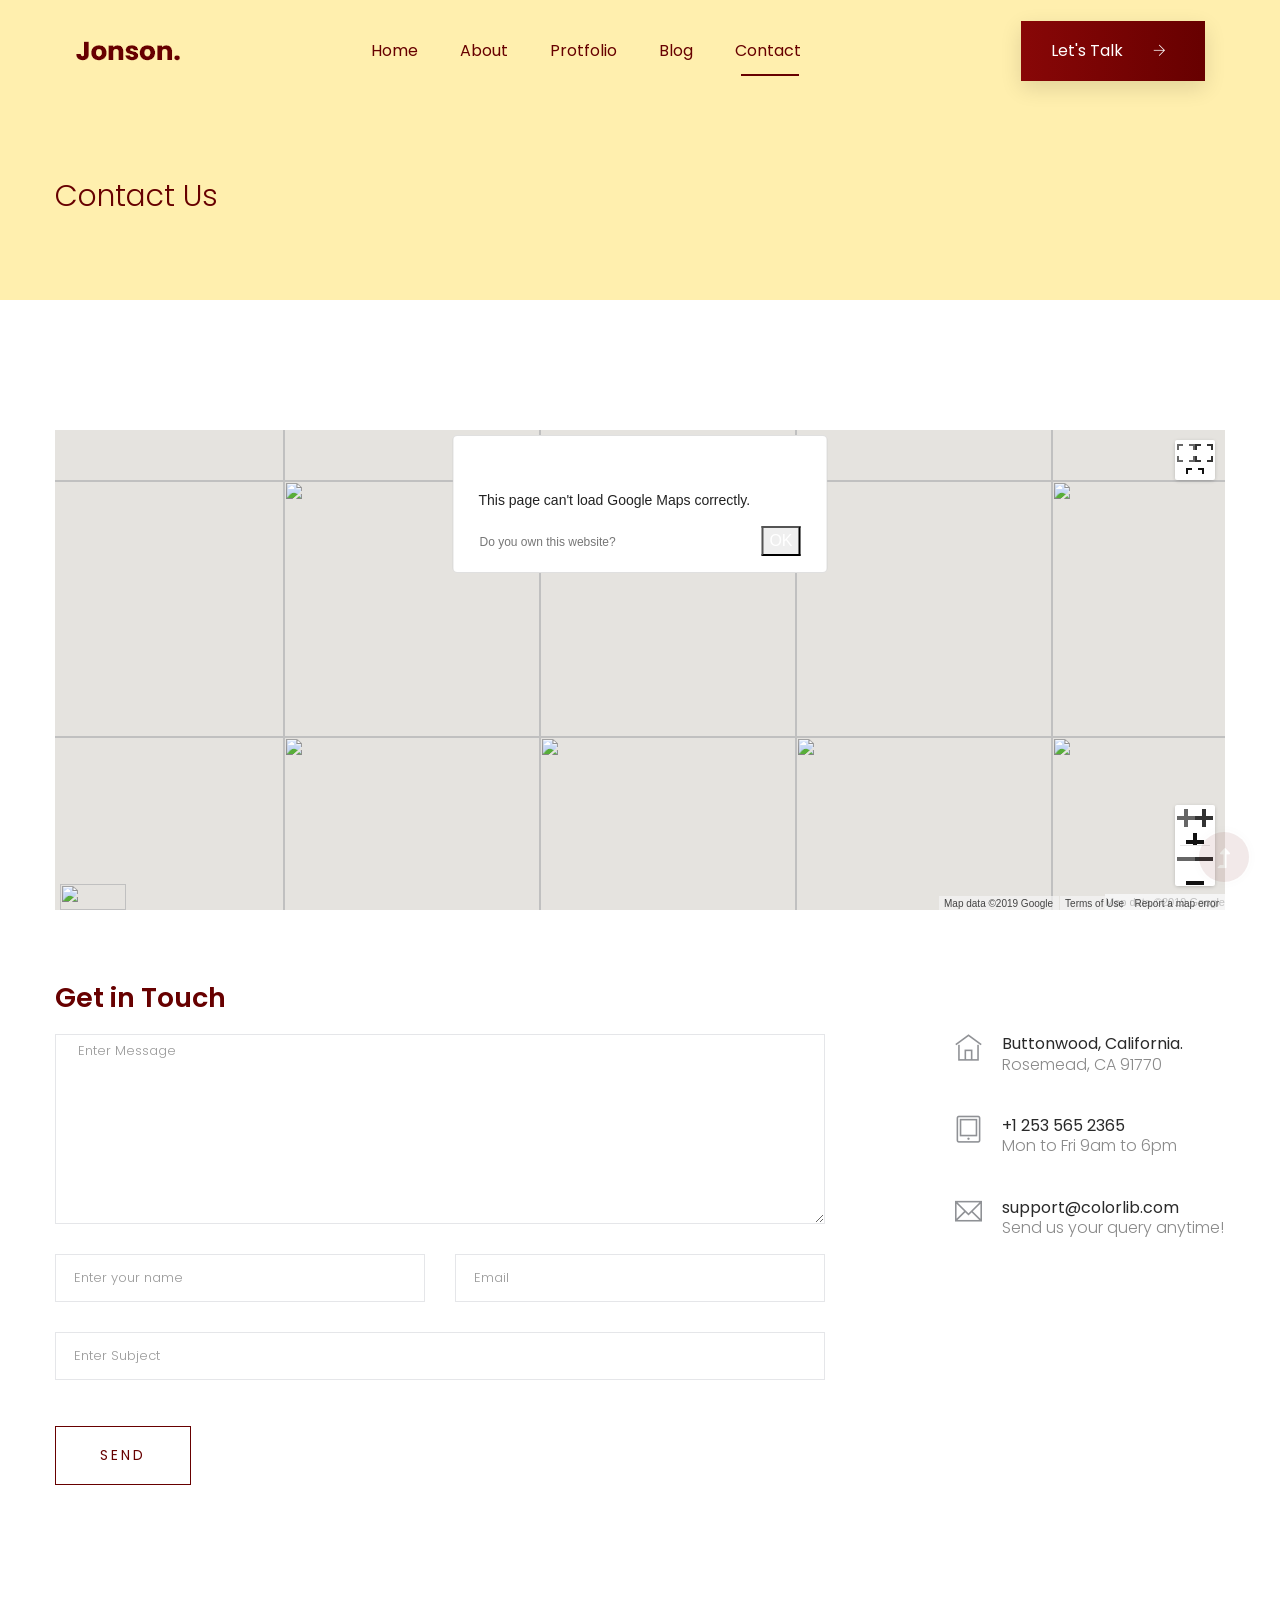
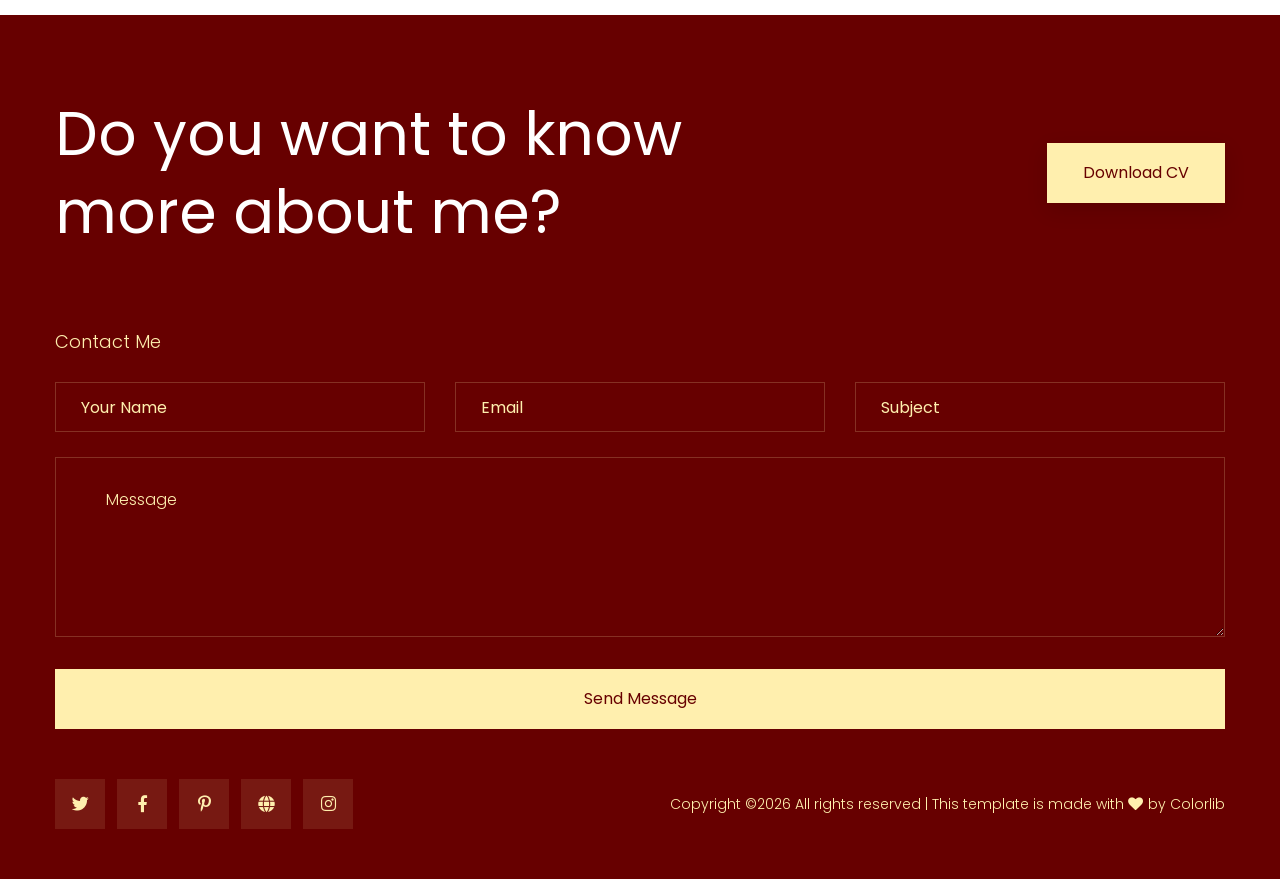
==== Janson/jnstema/contact.html @ 67286f4a "Proje dosyası ekle." ====
<!doctype html>
<html class="no-js" lang="zxx">
<head>
    <meta charset="utf-8">
    <meta http-equiv="x-ua-compatible" content="ie=edge">
    <title> Personal | Teamplate</title>
    <meta name="description" content="">
    <meta name="viewport" content="width=device-width, initial-scale=1">
    <link rel="shortcut icon" type="image/x-icon" href="assets/img/favicon.ico">

   <!-- CSS here -->
    <link rel="stylesheet" href="assets/css/bootstrap.min.css">
    <link rel="stylesheet" href="assets/css/owl.carousel.min.css">
    <link rel="stylesheet" href="assets/css/slicknav.css">
    <link rel="stylesheet" href="assets/css/animate.min.css">
    <link rel="stylesheet" href="assets/css/hamburgers.min.css">
    <link rel="stylesheet" href="assets/css/magnific-popup.css">
    <link rel="stylesheet" href="assets/css/fontawesome-all.min.css">
    <link rel="stylesheet" href="assets/css/themify-icons.css">
    <link rel="stylesheet" href="assets/css/themify-icons.css">
    <link rel="stylesheet" href="assets/css/slick.css">
    <link rel="stylesheet" href="assets/css/nice-select.css">
    <link rel="stylesheet" href="assets/css/style.css">
</head>
    <!-- ? Preloader Start -->
    <div id="preloader-active">
        <div class="preloader d-flex align-items-center justify-content-center">
            <div class="preloader-inner position-relative">
                <div class="preloader-circle"></div>
                <div class="preloader-img pere-text">
                    <img src="assets/img/logo/loder.png" alt="">
                </div>
            </div>
        </div>
    </div>
    <!-- Preloader Start -->
    <header>
        <div class="header-area header-transparent">
            <div class="main-header header-sticky">
                <div class="container-fluid">
                    <div class="menu-wrapper d-flex align-items-center justify-content-between">
                        <!-- Logo -->
                        <div class="logo">
                            <a href="index.html"><img src="assets/img/logo/logo.png" alt=""></a>
                        </div>
                        <!-- Main-menu -->
                        <div class="main-menu f-right d-none d-lg-block">
                            <nav>
                                <ul id="navigation">
                                    <li><a href="index.html">Home</a></li>
                                    <li><a href="about.html">About</a></li>
                                    <li><a href="protfolio.html">Protfolio</a></li>
                                    <li><a href="blog.html">Blog</a>
                                        <ul class="submenu">
                                            <li><a href="blog.html">Blog</a></li>
                                            <li><a href="blog_details.html">Blog Details</a></li>
                                            <li><a href="elements.html">Elements</a></li>
                                        </ul>
                                    </li>
                                    <li class="active"><a href="contact.html">Contact</a></li>
                                </ul>
                            </nav>
                        </div>          
                        <!-- Header-btn -->
                        <div class="header-info-right d-none d-lg-block">
                            <a href="#" class="btn header-btn">Let's Talk <i class="ti-arrow-right"></i></a>
                        </div>
                        <!-- Mobile Menu -->
                        <div class="col-12">
                            <div class="mobile_menu d-block d-lg-none"></div>
                        </div>
                    </div>
                </div>
            </div>
        </div>
        <!-- Header End -->
    </header>
    <main>
        <!--? Hero Area Start-->
        <div class="hero-area2 d-flex align-items-center">
            <div class="container">
                <div class="row ">
                    <div class="col-xl-12">
                        <!-- Hero Caption -->
                        <div class="hero-cap pt-100">
                            <h2>Contact Us</h2>
                        </div>
                    </div>
                </div>
            </div>
        </div>
        <!--Hero Area End-->
        <!--?  Contact Area start  -->
        <section class="contact-section">
            <div class="container">
                <div class="d-none d-sm-block mb-5 pb-4">
                    <div id="map" style="height: 480px; position: relative; overflow: hidden;"><div style="height: 100%; width: 100%; position: absolute; top: 0px; left: 0px; background-color: rgb(229, 227, 223);"><div class="gm-style" style="position: absolute; z-index: 0; left: 0px; top: 0px; height: 100%; width: 100%; padding: 0px; border-width: 0px; margin: 0px;"><div tabindex="0" style="position: absolute; z-index: 0; left: 0px; top: 0px; height: 100%; width: 100%; padding: 0px; border-width: 0px; margin: 0px; cursor: url(&quot;https://maps.gstatic.com/mapfiles/openhand_8_8.cur&quot;), default; touch-action: pan-x pan-y;"><div style="z-index: 1; position: absolute; left: 50%; top: 50%; width: 100%; transform: translate(0px, 0px);"><div style="position: absolute; left: 0px; top: 0px; z-index: 100; width: 100%;"><div style="position: absolute; left: 0px; top: 0px; z-index: 0;"><div style="position: absolute; z-index: 991; transform: matrix(1, 0, 0, 1, -100, -189);"><div style="position: absolute; left: 0px; top: 0px; width: 256px; height: 256px;"><div style="width: 256px; height: 256px;"></div></div><div style="position: absolute; left: -256px; top: 0px; width: 256px; height: 256px;"><div style="width: 256px; height: 256px;"></div></div><div style="position: absolute; left: -256px; top: -256px; width: 256px; height: 256px;"><div style="width: 256px; height: 256px;"></div></div><div style="position: absolute; left: 0px; top: -256px; width: 256px; height: 256px;"><div style="width: 256px; height: 256px;"></div></div><div style="position: absolute; left: 256px; top: -256px; width: 256px; height: 256px;"><div style="width: 256px; height: 256px;"></div></div><div style="position: absolute; left: 256px; top: 0px; width: 256px; height: 256px;"><div style="width: 256px; height: 256px;"></div></div><div style="position: absolute; left: 256px; top: 256px; width: 256px; height: 256px;"><div style="width: 256px; height: 256px;"></div></div><div style="position: absolute; left: 0px; top: 256px; width: 256px; height: 256px;"><div style="width: 256px; height: 256px;"></div></div><div style="position: absolute; left: -256px; top: 256px; width: 256px; height: 256px;"><div style="width: 256px; height: 256px;"></div></div><div style="position: absolute; left: -512px; top: 256px; width: 256px; height: 256px;"><div style="width: 256px; height: 256px;"></div></div><div style="position: absolute; left: -512px; top: 0px; width: 256px; height: 256px;"><div style="width: 256px; height: 256px;"></div></div><div style="position: absolute; left: -512px; top: -256px; width: 256px; height: 256px;"><div style="width: 256px; height: 256px;"></div></div><div style="position: absolute; left: 512px; top: -256px; width: 256px; height: 256px;"><div style="width: 256px; height: 256px;"></div></div><div style="position: absolute; left: 512px; top: 0px; width: 256px; height: 256px;"><div style="width: 256px; height: 256px;"></div></div><div style="position: absolute; left: 512px; top: 256px; width: 256px; height: 256px;"><div style="width: 256px; height: 256px;"></div></div></div></div></div><div style="position: absolute; left: 0px; top: 0px; z-index: 101; width: 100%;"></div><div style="position: absolute; left: 0px; top: 0px; z-index: 102; width: 100%;"></div><div style="position: absolute; left: 0px; top: 0px; z-index: 103; width: 100%;"><div style="position: absolute; left: 0px; top: 0px; z-index: -1;"><div style="position: absolute; z-index: 991; transform: matrix(1, 0, 0, 1, -100, -189);"><div style="width: 256px; height: 256px; overflow: hidden; position: absolute; left: 0px; top: 0px;"></div><div style="width: 256px; height: 256px; overflow: hidden; position: absolute; left: -256px; top: 0px;"></div><div style="width: 256px; height: 256px; overflow: hidden; position: absolute; left: -256px; top: -256px;"></div><div style="width: 256px; height: 256px; overflow: hidden; position: absolute; left: 0px; top: -256px;"></div><div style="width: 256px; height: 256px; overflow: hidden; position: absolute; left: 256px; top: -256px;"></div><div style="width: 256px; height: 256px; overflow: hidden; position: absolute; left: 256px; top: 0px;"></div><div style="width: 256px; height: 256px; overflow: hidden; position: absolute; left: 256px; top: 256px;"></div><div style="width: 256px; height: 256px; overflow: hidden; position: absolute; left: 0px; top: 256px;"></div><div style="width: 256px; height: 256px; overflow: hidden; position: absolute; left: -256px; top: 256px;"></div><div style="width: 256px; height: 256px; overflow: hidden; position: absolute; left: -512px; top: 256px;"></div><div style="width: 256px; height: 256px; overflow: hidden; position: absolute; left: -512px; top: 0px;"></div><div style="width: 256px; height: 256px; overflow: hidden; position: absolute; left: -512px; top: -256px;"></div><div style="width: 256px; height: 256px; overflow: hidden; position: absolute; left: 512px; top: -256px;"></div><div style="width: 256px; height: 256px; overflow: hidden; position: absolute; left: 512px; top: 0px;"></div><div style="width: 256px; height: 256px; overflow: hidden; position: absolute; left: 512px; top: 256px;"></div></div></div></div><div style="position: absolute; left: 0px; top: 0px; z-index: 0;"><div style="position: absolute; z-index: 991; transform: matrix(1, 0, 0, 1, -100, -189);"><div style="position: absolute; left: 0px; top: 0px; width: 256px; height: 256px; transition: opacity 200ms linear 0s;"><img draggable="false" alt="" role="presentation" src="https://maps.googleapis.com/maps/vt?pb=!1m5!1m4!1i9!2i470!3i302!4i256!2m3!1e0!2sm!3i476185792!2m3!1e2!6m1!3e5!3m14!2sen-US!3sUS!5e18!12m1!1e68!12m3!1e37!2m1!1ssmartmaps!12m4!1e26!2m2!1sstyles!2zcC5zOi02MHxwLmw6LTYw!4e0&amp;key=AIzaSyDpfS1oRGreGSBU5HHjMmQ3o5NLw7VdJ6I&amp;token=70038" style="width: 256px; height: 256px; user-select: none; border: 0px; padding: 0px; margin: 0px; max-width: none;"></div><div style="position: absolute; left: 256px; top: 0px; width: 256px; height: 256px; transition: opacity 200ms linear 0s;"><img draggable="false" alt="" role="presentation" src="https://maps.googleapis.com/maps/vt?pb=!1m5!1m4!1i9!2i471!3i302!4i256!2m3!1e0!2sm!3i476185840!2m3!1e2!6m1!3e5!3m14!2sen-US!3sUS!5e18!12m1!1e68!12m3!1e37!2m1!1ssmartmaps!12m4!1e26!2m2!1sstyles!2zcC5zOi02MHxwLmw6LTYw!4e0&amp;key=AIzaSyDpfS1oRGreGSBU5HHjMmQ3o5NLw7VdJ6I&amp;token=84496" style="width: 256px; height: 256px; user-select: none; border: 0px; padding: 0px; margin: 0px; max-width: none;"></div><div style="position: absolute; left: 256px; top: 256px; width: 256px; height: 256px; transition: opacity 200ms linear 0s;"><img draggable="false" alt="" role="presentation" src="https://maps.googleapis.com/maps/vt?pb=!1m5!1m4!1i9!2i471!3i303!4i256!2m3!1e0!2sm!3i476185840!2m3!1e2!6m1!3e5!3m14!2sen-US!3sUS!5e18!12m1!1e68!12m3!1e37!2m1!1ssmartmaps!12m4!1e26!2m2!1sstyles!2zcC5zOi02MHxwLmw6LTYw!4e0&amp;key=AIzaSyDpfS1oRGreGSBU5HHjMmQ3o5NLw7VdJ6I&amp;token=107953" style="width: 256px; height: 256px; user-select: none; border: 0px; padding: 0px; margin: 0px; max-width: none;"></div><div style="position: absolute; left: 0px; top: 256px; width: 256px; height: 256px; transition: opacity 200ms linear 0s;"><img draggable="false" alt="" role="presentation" src="https://maps.googleapis.com/maps/vt?pb=!1m5!1m4!1i9!2i470!3i303!4i256!2m3!1e0!2sm!3i476185792!2m3!1e2!6m1!3e5!3m14!2sen-US!3sUS!5e18!12m1!1e68!12m3!1e37!2m1!1ssmartmaps!12m4!1e26!2m2!1sstyles!2zcC5zOi02MHxwLmw6LTYw!4e0&amp;key=AIzaSyDpfS1oRGreGSBU5HHjMmQ3o5NLw7VdJ6I&amp;token=93495" style="width: 256px; height: 256px; user-select: none; border: 0px; padding: 0px; margin: 0px; max-width: none;"></div><div style="position: absolute; left: -256px; top: 256px; width: 256px; height: 256px; transition: opacity 200ms linear 0s;"><img draggable="false" alt="" role="presentation" src="https://maps.googleapis.com/maps/vt?pb=!1m5!1m4!1i9!2i469!3i303!4i256!2m3!1e0!2sm!3i476185792!2m3!1e2!6m1!3e5!3m14!2sen-US!3sUS!5e18!12m1!1e68!12m3!1e37!2m1!1ssmartmaps!12m4!1e26!2m2!1sstyles!2zcC5zOi02MHxwLmw6LTYw!4e0&amp;key=AIzaSyDpfS1oRGreGSBU5HHjMmQ3o5NLw7VdJ6I&amp;token=85128" style="width: 256px; height: 256px; user-select: none; border: 0px; padding: 0px; margin: 0px; max-width: none;"></div><div style="position: absolute; left: -512px; top: 256px; width: 256px; height: 256px; transition: opacity 200ms linear 0s;"><img draggable="false" alt="" role="presentation" src="https://maps.googleapis.com/maps/vt?pb=!1m5!1m4!1i9!2i468!3i303!4i256!2m3!1e0!2sm!3i476185504!2m3!1e2!6m1!3e5!3m14!2sen-US!3sUS!5e18!12m1!1e68!12m3!1e37!2m1!1ssmartmaps!12m4!1e26!2m2!1sstyles!2zcC5zOi02MHxwLmw6LTYw!4e0&amp;key=AIzaSyDpfS1oRGreGSBU5HHjMmQ3o5NLw7VdJ6I&amp;token=46831" style="width: 256px; height: 256px; user-select: none; border: 0px; padding: 0px; margin: 0px; max-width: none;"></div><div style="position: absolute; left: -512px; top: 0px; width: 256px; height: 256px; transition: opacity 200ms linear 0s;"><img draggable="false" alt="" role="presentation" src="https://maps.googleapis.com/maps/vt?pb=!1m5!1m4!1i9!2i468!3i302!4i256!2m3!1e0!2sm!3i476184952!2m3!1e2!6m1!3e5!3m14!2sen-US!3sUS!5e18!12m1!1e68!12m3!1e37!2m1!1ssmartmaps!12m4!1e26!2m2!1sstyles!2zcC5zOi02MHxwLmw6LTYw!4e0&amp;key=AIzaSyDpfS1oRGreGSBU5HHjMmQ3o5NLw7VdJ6I&amp;token=10814" style="width: 256px; height: 256px; user-select: none; border: 0px; padding: 0px; margin: 0px; max-width: none;"></div><div style="position: absolute; left: -512px; top: -256px; width: 256px; height: 256px; transition: opacity 200ms linear 0s;"><img draggable="false" alt="" role="presentation" src="https://maps.googleapis.com/maps/vt?pb=!1m5!1m4!1i9!2i468!3i301!4i256!2m3!1e0!2sm!3i476184952!2m3!1e2!6m1!3e5!3m14!2sen-US!3sUS!5e18!12m1!1e68!12m3!1e37!2m1!1ssmartmaps!12m4!1e26!2m2!1sstyles!2zcC5zOi02MHxwLmw6LTYw!4e0&amp;key=AIzaSyDpfS1oRGreGSBU5HHjMmQ3o5NLw7VdJ6I&amp;token=118428" style="width: 256px; height: 256px; user-select: none; border: 0px; padding: 0px; margin: 0px; max-width: none;"></div><div style="position: absolute; left: 512px; top: -256px; width: 256px; height: 256px; transition: opacity 200ms linear 0s;"><img draggable="false" alt="" role="presentation" src="https://maps.googleapis.com/maps/vt?pb=!1m5!1m4!1i9!2i472!3i301!4i256!2m3!1e0!2sm!3i476185636!2m3!1e2!6m1!3e5!3m14!2sen-US!3sUS!5e18!12m1!1e68!12m3!1e37!2m1!1ssmartmaps!12m4!1e26!2m2!1sstyles!2zcC5zOi02MHxwLmw6LTYw!4e0&amp;key=AIzaSyDpfS1oRGreGSBU5HHjMmQ3o5NLw7VdJ6I&amp;token=43995" style="width: 256px; height: 256px; user-select: none; border: 0px; padding: 0px; margin: 0px; max-width: none;"></div><div style="position: absolute; left: 512px; top: 0px; width: 256px; height: 256px; transition: opacity 200ms linear 0s;"><img draggable="false" alt="" role="presentation" src="https://maps.googleapis.com/maps/vt?pb=!1m5!1m4!1i9!2i472!3i302!4i256!2m3!1e0!2sm!3i476185840!2m3!1e2!6m1!3e5!3m14!2sen-US!3sUS!5e18!12m1!1e68!12m3!1e37!2m1!1ssmartmaps!12m4!1e26!2m2!1sstyles!2zcC5zOi02MHxwLmw6LTYw!4e0&amp;key=AIzaSyDpfS1oRGreGSBU5HHjMmQ3o5NLw7VdJ6I&amp;token=905" style="width: 256px; height: 256px; user-select: none; border: 0px; padding: 0px; margin: 0px; max-width: none;"></div><div style="position: absolute; left: 512px; top: 256px; width: 256px; height: 256px; transition: opacity 200ms linear 0s;"><img draggable="false" alt="" role="presentation" src="https://maps.googleapis.com/maps/vt?pb=!1m5!1m4!1i9!2i472!3i303!4i256!2m3!1e0!2sm!3i476185840!2m3!1e2!6m1!3e5!3m14!2sen-US!3sUS!5e18!12m1!1e68!12m3!1e37!2m1!1ssmartmaps!12m4!1e26!2m2!1sstyles!2zcC5zOi02MHxwLmw6LTYw!4e0&amp;key=AIzaSyDpfS1oRGreGSBU5HHjMmQ3o5NLw7VdJ6I&amp;token=24362" style="width: 256px; height: 256px; user-select: none; border: 0px; padding: 0px; margin: 0px; max-width: none;"></div><div style="position: absolute; left: -256px; top: 0px; width: 256px; height: 256px; transition: opacity 200ms linear 0s;"><img draggable="false" alt="" role="presentation" src="https://maps.googleapis.com/maps/vt?pb=!1m5!1m4!1i9!2i469!3i302!4i256!2m3!1e0!2sm!3i476185792!2m3!1e2!6m1!3e5!3m14!2sen-US!3sUS!5e18!12m1!1e68!12m3!1e37!2m1!1ssmartmaps!12m4!1e26!2m2!1sstyles!2zcC5zOi02MHxwLmw6LTYw!4e0&amp;key=AIzaSyDpfS1oRGreGSBU5HHjMmQ3o5NLw7VdJ6I&amp;token=61671" style="width: 256px; height: 256px; user-select: none; border: 0px; padding: 0px; margin: 0px; max-width: none;"></div><div style="position: absolute; left: -256px; top: -256px; width: 256px; height: 256px; transition: opacity 200ms linear 0s;"><img draggable="false" alt="" role="presentation" src="https://maps.googleapis.com/maps/vt?pb=!1m5!1m4!1i9!2i469!3i301!4i256!2m3!1e0!2sm!3i476185792!2m3!1e2!6m1!3e5!3m14!2sen-US!3sUS!5e18!12m1!1e68!12m3!1e37!2m1!1ssmartmaps!12m4!1e26!2m2!1sstyles!2zcC5zOi02MHxwLmw6LTYw!4e0&amp;key=AIzaSyDpfS1oRGreGSBU5HHjMmQ3o5NLw7VdJ6I&amp;token=38214" style="width: 256px; height: 256px; user-select: none; border: 0px; padding: 0px; margin: 0px; max-width: none;"></div><div style="position: absolute; left: 0px; top: -256px; width: 256px; height: 256px; transition: opacity 200ms linear 0s;"><img draggable="false" alt="" role="presentation" src="https://maps.googleapis.com/maps/vt?pb=!1m5!1m4!1i9!2i470!3i301!4i256!2m3!1e0!2sm!3i476185792!2m3!1e2!6m1!3e5!3m14!2sen-US!3sUS!5e18!12m1!1e68!12m3!1e37!2m1!1ssmartmaps!12m4!1e26!2m2!1sstyles!2zcC5zOi02MHxwLmw6LTYw!4e0&amp;key=AIzaSyDpfS1oRGreGSBU5HHjMmQ3o5NLw7VdJ6I&amp;token=46581" style="width: 256px; height: 256px; user-select: none; border: 0px; padding: 0px; margin: 0px; max-width: none;"></div><div style="position: absolute; left: 256px; top: -256px; width: 256px; height: 256px; transition: opacity 200ms linear 0s;"><img draggable="false" alt="" role="presentation" src="https://maps.googleapis.com/maps/vt?pb=!1m5!1m4!1i9!2i471!3i301!4i256!2m3!1e0!2sm!3i476185792!2m3!1e2!6m1!3e5!3m14!2sen-US!3sUS!5e18!12m1!1e68!12m3!1e37!2m1!1ssmartmaps!12m4!1e26!2m2!1sstyles!2zcC5zOi02MHxwLmw6LTYw!4e0&amp;key=AIzaSyDpfS1oRGreGSBU5HHjMmQ3o5NLw7VdJ6I&amp;token=94061" style="width: 256px; height: 256px; user-select: none; border: 0px; padding: 0px; margin: 0px; max-width: none;"></div></div></div></div><div class="gm-style-pbc" style="z-index: 2; position: absolute; height: 100%; width: 100%; padding: 0px; border-width: 0px; margin: 0px; left: 0px; top: 0px; opacity: 0;"><p class="gm-style-pbt"></p></div><div style="z-index: 3; position: absolute; height: 100%; width: 100%; padding: 0px; border-width: 0px; margin: 0px; left: 0px; top: 0px; touch-action: pan-x pan-y;"><div style="z-index: 4; position: absolute; left: 50%; top: 50%; width: 100%; transform: translate(0px, 0px);"><div style="position: absolute; left: 0px; top: 0px; z-index: 104; width: 100%;"></div><div style="position: absolute; left: 0px; top: 0px; z-index: 105; width: 100%;"></div><div style="position: absolute; left: 0px; top: 0px; z-index: 106; width: 100%;"></div><div style="position: absolute; left: 0px; top: 0px; z-index: 107; width: 100%;"></div></div></div></div><iframe aria-hidden="true" frameborder="0" style="z-index: -1; position: absolute; width: 100%; height: 100%; top: 0px; left: 0px; border: none;" src="about:blank"></iframe><div style="margin-left: 5px; margin-right: 5px; z-index: 1000000; position: absolute; left: 0px; bottom: 0px;"><a target="_blank" rel="noopener" href="https://maps.google.com/maps?ll=-31.197,150.744&amp;z=9&amp;t=m&amp;hl=en-US&amp;gl=US&amp;mapclient=apiv3" title="Open this area in Google Maps (opens a new window)" style="position: static; overflow: visible; float: none; display: inline;"><div style="width: 66px; height: 26px; cursor: pointer;"><img alt="" src="https://maps.gstatic.com/mapfiles/api-3/images/google_white5.png" draggable="false" style="position: absolute; left: 0px; top: 0px; width: 66px; height: 26px; user-select: none; border: 0px; padding: 0px; margin: 0px;"></div></a></div><div style="background-color: white; padding: 15px 21px; border: 1px solid rgb(171, 171, 171); font-family: Roboto, Arial, sans-serif; color: rgb(34, 34, 34); box-sizing: border-box; box-shadow: rgba(0, 0, 0, 0.2) 0px 4px 16px; z-index: 10000002; display: none; width: 300px; height: 180px; position: absolute; left: 315px; top: 150px;"><div style="padding: 0px 0px 10px; font-size: 16px; box-sizing: border-box;">Map Data</div><div style="font-size: 13px;">Map data ©2019 Google</div><button draggable="false" title="Close" aria-label="Close" type="button" class="gm-ui-hover-effect" style="background: none; display: block; border: 0px; margin: 0px; padding: 0px; position: absolute; cursor: pointer; user-select: none; top: 0px; right: 0px; width: 37px; height: 37px;"><img src="data:image/svg+xml,%3Csvg%20xmlns%3D%22http%3A%2F%2Fwww.w3.org%2F2000%2Fsvg%22%20width%3D%2224px%22%20height%3D%2224px%22%20viewBox%3D%220%200%2024%2024%22%20fill%3D%22%23000000%22%3E%0A%20%20%20%20%3Cpath%20d%3D%22M19%206.41L17.59%205%2012%2010.59%206.41%205%205%206.41%2010.59%2012%205%2017.59%206.41%2019%2012%2013.41%2017.59%2019%2019%2017.59%2013.41%2012z%22%2F%3E%0A%20%20%20%20%3Cpath%20d%3D%22M0%200h24v24H0z%22%20fill%3D%22none%22%2F%3E%0A%3C%2Fsvg%3E%0A" style="pointer-events: none; display: block; width: 13px; height: 13px; margin: 12px;"></button></div><div class="gmnoprint" style="z-index: 1000001; position: absolute; right: 166px; bottom: 0px; width: 121px;"><div draggable="false" class="gm-style-cc" style="user-select: none; height: 14px; line-height: 14px;"><div style="opacity: 0.7; width: 100%; height: 100%; position: absolute;"><div style="width: 1px;"></div><div style="background-color: rgb(245, 245, 245); width: auto; height: 100%; margin-left: 1px;"></div></div><div style="position: relative; padding-right: 6px; padding-left: 6px; box-sizing: border-box; font-family: Roboto, Arial, sans-serif; font-size: 10px; color: rgb(68, 68, 68); white-space: nowrap; direction: ltr; text-align: right; vertical-align: middle; display: inline-block;"><a style="text-decoration: none; cursor: pointer; display: none;">Map Data</a><span>Map data ©2019 Google</span></div></div></div><div class="gmnoscreen" style="position: absolute; right: 0px; bottom: 0px;"><div style="font-family: Roboto, Arial, sans-serif; font-size: 11px; color: rgb(68, 68, 68); direction: ltr; text-align: right; background-color: rgb(245, 245, 245);">Map data ©2019 Google</div></div><div class="gmnoprint gm-style-cc" draggable="false" style="z-index: 1000001; user-select: none; height: 14px; line-height: 14px; position: absolute; right: 95px; bottom: 0px;"><div style="opacity: 0.7; width: 100%; height: 100%; position: absolute;"><div style="width: 1px;"></div><div style="background-color: rgb(245, 245, 245); width: auto; height: 100%; margin-left: 1px;"></div></div><div style="position: relative; padding-right: 6px; padding-left: 6px; box-sizing: border-box; font-family: Roboto, Arial, sans-serif; font-size: 10px; color: rgb(68, 68, 68); white-space: nowrap; direction: ltr; text-align: right; vertical-align: middle; display: inline-block;"><a href="https://www.google.com/intl/en-US_US/help/terms_maps.html" target="_blank" rel="noopener" style="text-decoration: none; cursor: pointer; color: rgb(68, 68, 68);">Terms of Use</a></div></div><button draggable="false" title="Toggle fullscreen view" aria-label="Toggle fullscreen view" type="button" class="gm-control-active gm-fullscreen-control" style="background: none rgb(255, 255, 255); border: 0px; margin: 10px; padding: 0px; position: absolute; cursor: pointer; user-select: none; border-radius: 2px; height: 40px; width: 40px; box-shadow: rgba(0, 0, 0, 0.3) 0px 1px 4px -1px; overflow: hidden; top: 0px; right: 0px;"><img src="data:image/svg+xml,%3Csvg%20xmlns%3D%22http%3A%2F%2Fwww.w3.org%2F2000%2Fsvg%22%20width%3D%2218%22%20height%3D%2218%22%20viewBox%3D%220%20018%2018%22%3E%0A%20%20%3Cpath%20fill%3D%22%23666%22%20d%3D%22M0%2C0v2v4h2V2h4V0H2H0z%20M16%2C0h-4v2h4v4h2V2V0H16z%20M16%2C16h-4v2h4h2v-2v-4h-2V16z%20M2%2C12H0v4v2h2h4v-2H2V12z%22%2F%3E%0A%3C%2Fsvg%3E%0A" style="height: 18px; width: 18px;"><img src="data:image/svg+xml,%3Csvg%20xmlns%3D%22http%3A%2F%2Fwww.w3.org%2F2000%2Fsvg%22%20width%3D%2218%22%20height%3D%2218%22%20viewBox%3D%220%200%2018%2018%22%3E%0A%20%20%3Cpath%20fill%3D%22%23333%22%20d%3D%22M0%2C0v2v4h2V2h4V0H2H0z%20M16%2C0h-4v2h4v4h2V2V0H16z%20M16%2C16h-4v2h4h2v-2v-4h-2V16z%20M2%2C12H0v4v2h2h4v-2H2V12z%22%2F%3E%0A%3C%2Fsvg%3E%0A" style="height: 18px; width: 18px;"><img src="data:image/svg+xml,%3Csvg%20xmlns%3D%22http%3A%2F%2Fwww.w3.org%2F2000%2Fsvg%22%20width%3D%2218%22%20height%3D%2218%22%20viewBox%3D%220%200%2018%2018%22%3E%0A%20%20%3Cpath%20fill%3D%22%23111%22%20d%3D%22M0%2C0v2v4h2V2h4V0H2H0z%20M16%2C0h-4v2h4v4h2V2V0H16z%20M16%2C16h-4v2h4h2v-2v-4h-2V16z%20M2%2C12H0v4v2h2h4v-2H2V12z%22%2F%3E%0A%3C%2Fsvg%3E%0A" style="height: 18px; width: 18px;"></button><div draggable="false" class="gm-style-cc" style="user-select: none; height: 14px; line-height: 14px; position: absolute; right: 0px; bottom: 0px;"><div style="opacity: 0.7; width: 100%; height: 100%; position: absolute;"><div style="width: 1px;"></div><div style="background-color: rgb(245, 245, 245); width: auto; height: 100%; margin-left: 1px;"></div></div><div style="position: relative; padding-right: 6px; padding-left: 6px; box-sizing: border-box; font-family: Roboto, Arial, sans-serif; font-size: 10px; color: rgb(68, 68, 68); white-space: nowrap; direction: ltr; text-align: right; vertical-align: middle; display: inline-block;"><a target="_blank" rel="noopener" title="Report errors in the road map or imagery to Google" href="https://www.google.com/maps/@-31.197,150.744,9z/data=!10m1!1e1!12b1?source=apiv3&amp;rapsrc=apiv3" style="font-family: Roboto, Arial, sans-serif; font-size: 10px; color: rgb(68, 68, 68); text-decoration: none; position: relative;">Report a map error</a></div></div><div class="gmnoprint gm-bundled-control gm-bundled-control-on-bottom" draggable="false" controlwidth="40" controlheight="81" style="margin: 10px; user-select: none; position: absolute; bottom: 95px; right: 40px;"><div class="gmnoprint" controlwidth="40" controlheight="81" style="position: absolute; left: 0px; top: 0px;"><div draggable="false" style="user-select: none; box-shadow: rgba(0, 0, 0, 0.3) 0px 1px 4px -1px; border-radius: 2px; cursor: pointer; background-color: rgb(255, 255, 255); width: 40px; height: 81px;"><button draggable="false" title="Zoom in" aria-label="Zoom in" type="button" class="gm-control-active" style="background: none; display: block; border: 0px; margin: 0px; padding: 0px; position: relative; cursor: pointer; user-select: none; overflow: hidden; width: 40px; height: 40px; top: 0px; left: 0px;"><img src="data:image/svg+xml,%3Csvg%20xmlns%3D%22http%3A%2F%2Fwww.w3.org%2F2000%2Fsvg%22%20width%3D%2218%22%20height%3D%2218%22%20viewBox%3D%220%200%2018%2018%22%3E%0A%20%20%3Cpolygon%20fill%3D%22%23666%22%20points%3D%2218%2C7%2011%2C7%2011%2C0%207%2C0%207%2C7%200%2C7%200%2C11%207%2C11%207%2C18%2011%2C18%2011%2C11%2018%2C11%22%2F%3E%0A%3C%2Fsvg%3E%0A" style="height: 18px; width: 18px;"><img src="data:image/svg+xml,%3Csvg%20xmlns%3D%22http%3A%2F%2Fwww.w3.org%2F2000%2Fsvg%22%20width%3D%2218%22%20height%3D%2218%22%20viewBox%3D%220%200%2018%2018%22%3E%0A%20%20%3Cpolygon%20fill%3D%22%23333%22%20points%3D%2218%2C7%2011%2C7%2011%2C0%207%2C0%207%2C7%200%2C7%200%2C11%207%2C11%207%2C18%2011%2C18%2011%2C11%2018%2C11%22%2F%3E%0A%3C%2Fsvg%3E%0A" style="height: 18px; width: 18px;"><img src="data:image/svg+xml,%3Csvg%20xmlns%3D%22http%3A%2F%2Fwww.w3.org%2F2000%2Fsvg%22%20width%3D%2218%22%20height%3D%2218%22%20viewBox%3D%220%200%2018%2018%22%3E%0A%20%20%3Cpolygon%20fill%3D%22%23111%22%20points%3D%2218%2C7%2011%2C7%2011%2C0%207%2C0%207%2C7%200%2C7%200%2C11%207%2C11%207%2C18%2011%2C18%2011%2C11%2018%2C11%22%2F%3E%0A%3C%2Fsvg%3E%0A" style="height: 18px; width: 18px;"></button><div style="position: relative; overflow: hidden; width: 30px; height: 1px; margin: 0px 5px; background-color: rgb(230, 230, 230); top: 0px;"></div><button draggable="false" title="Zoom out" aria-label="Zoom out" type="button" class="gm-control-active" style="background: none; display: block; border: 0px; margin: 0px; padding: 0px; position: relative; cursor: pointer; user-select: none; overflow: hidden; width: 40px; height: 40px; top: 0px; left: 0px;"><img src="data:image/svg+xml,%3Csvg%20xmlns%3D%22http%3A%2F%2Fwww.w3.org%2F2000%2Fsvg%22%20width%3D%2218%22%20height%3D%2218%22%20viewBox%3D%220%200%2018%2018%22%3E%0A%20%20%3Cpath%20fill%3D%22%23666%22%20d%3D%22M0%2C7h18v4H0V7z%22%2F%3E%0A%3C%2Fsvg%3E%0A" style="height: 18px; width: 18px;"><img src="data:image/svg+xml,%3Csvg%20xmlns%3D%22http%3A%2F%2Fwww.w3.org%2F2000%2Fsvg%22%20width%3D%2218%22%20height%3D%2218%22%20viewBox%3D%220%200%2018%2018%22%3E%0A%20%20%3Cpath%20fill%3D%22%23333%22%20d%3D%22M0%2C7h18v4H0V7z%22%2F%3E%0A%3C%2Fsvg%3E%0A" style="height: 18px; width: 18px;"><img src="data:image/svg+xml,%3Csvg%20xmlns%3D%22http%3A%2F%2Fwww.w3.org%2F2000%2Fsvg%22%20width%3D%2218%22%20height%3D%2218%22%20viewBox%3D%220%200%2018%2018%22%3E%0A%20%20%3Cpath%20fill%3D%22%23111%22%20d%3D%22M0%2C7h18v4H0V7z%22%2F%3E%0A%3C%2Fsvg%3E%0A" style="height: 18px; width: 18px;"></button></div></div><div class="gmnoprint" controlwidth="40" controlheight="40" style="display: none; position: absolute;"><div style="width: 40px; height: 40px;"><button draggable="false" title="Rotate map 90 degrees" aria-label="Rotate map 90 degrees" type="button" class="gm-control-active" style="background: none rgb(255, 255, 255); display: none; border: 0px; margin: 0px 0px 32px; padding: 0px; position: relative; cursor: pointer; user-select: none; width: 40px; height: 40px; top: 0px; left: 0px; overflow: hidden; box-shadow: rgba(0, 0, 0, 0.3) 0px 1px 4px -1px; border-radius: 2px;"><img src="data:image/svg+xml,%3Csvg%20xmlns%3D%22http%3A%2F%2Fwww.w3.org%2F2000%2Fsvg%22%20width%3D%2224%22%20height%3D%2222%22%20viewBox%3D%220%200%2024%2022%22%3E%0A%20%20%3Cpath%20fill%3D%22%23666%22%20fill-rule%3D%22evenodd%22%20d%3D%22M20%2010c0-5.52-4.48-10-10-10s-10%204.48-10%2010v5h5v-5c0-2.76%202.24-5%205-5s5%202.24%205%205v5h-4l6.5%207%206.5-7h-4v-5z%22%20clip-rule%3D%22evenodd%22%2F%3E%0A%3C%2Fsvg%3E%0A" style="height: 18px; width: 18px;"><img src="data:image/svg+xml,%3Csvg%20xmlns%3D%22http%3A%2F%2Fwww.w3.org%2F2000%2Fsvg%22%20width%3D%2224%22%20height%3D%2222%22%20viewBox%3D%220%200%2024%2022%22%3E%0A%20%20%3Cpath%20fill%3D%22%23333%22%20fill-rule%3D%22evenodd%22%20d%3D%22M20%2010c0-5.52-4.48-10-10-10s-10%204.48-10%2010v5h5v-5c0-2.76%202.24-5%205-5s5%202.24%205%205v5h-4l6.5%207%206.5-7h-4v-5z%22%20clip-rule%3D%22evenodd%22%2F%3E%0A%3C%2Fsvg%3E%0A" style="height: 18px; width: 18px;"><img src="data:image/svg+xml,%3Csvg%20xmlns%3D%22http%3A%2F%2Fwww.w3.org%2F2000%2Fsvg%22%20width%3D%2224%22%20height%3D%2222%22%20viewBox%3D%220%200%2024%2022%22%3E%0A%20%20%3Cpath%20fill%3D%22%23111%22%20fill-rule%3D%22evenodd%22%20d%3D%22M20%2010c0-5.52-4.48-10-10-10s-10%204.48-10%2010v5h5v-5c0-2.76%202.24-5%205-5s5%202.24%205%205v5h-4l6.5%207%206.5-7h-4v-5z%22%20clip-rule%3D%22evenodd%22%2F%3E%0A%3C%2Fsvg%3E%0A" style="height: 18px; width: 18px;"></button><button draggable="false" title="Tilt map" aria-label="Tilt map" type="button" class="gm-tilt gm-control-active" style="background: none rgb(255, 255, 255); display: block; border: 0px; margin: 0px; padding: 0px; position: relative; cursor: pointer; user-select: none; width: 40px; height: 40px; top: 0px; left: 0px; overflow: hidden; box-shadow: rgba(0, 0, 0, 0.3) 0px 1px 4px -1px; border-radius: 2px;"><img src="data:image/svg+xml,%3Csvg%20xmlns%3D%22http%3A%2F%2Fwww.w3.org%2F2000%2Fsvg%22%20width%3D%2218px%22%20height%3D%2216px%22%20viewBox%3D%220%200%2018%2016%22%3E%0A%20%20%3Cpath%20fill%3D%22%23666%22%20d%3D%22M0%2C16h8V9H0V16z%20M10%2C16h8V9h-8V16z%20M0%2C7h8V0H0V7z%20M10%2C0v7h8V0H10z%22%2F%3E%0A%3C%2Fsvg%3E%0A" style="width: 18px;"><img src="data:image/svg+xml,%3Csvg%20xmlns%3D%22http%3A%2F%2Fwww.w3.org%2F2000%2Fsvg%22%20width%3D%2218px%22%20height%3D%2216px%22%20viewBox%3D%220%200%2018%2016%22%3E%0A%20%20%3Cpath%20fill%3D%22%23333%22%20d%3D%22M0%2C16h8V9H0V16z%20M10%2C16h8V9h-8V16z%20M0%2C7h8V0H0V7z%20M10%2C0v7h8V0H10z%22%2F%3E%0A%3C%2Fsvg%3E%0A" style="width: 18px;"><img src="data:image/svg+xml,%3Csvg%20xmlns%3D%22http%3A%2F%2Fwww.w3.org%2F2000%2Fsvg%22%20width%3D%2218px%22%20height%3D%2216px%22%20viewBox%3D%220%200%2018%2016%22%3E%0A%20%20%3Cpath%20fill%3D%22%23111%22%20d%3D%22M0%2C16h8V9H0V16z%20M10%2C16h8V9h-8V16z%20M0%2C7h8V0H0V7z%20M10%2C0v7h8V0H10z%22%2F%3E%0A%3C%2Fsvg%3E%0A" style="width: 18px;"></button></div></div></div></div></div><div style="background-color: white; font-weight: 500; font-family: Roboto, sans-serif; padding: 15px 25px; box-sizing: border-box; top: 5px; border: 1px solid rgba(0, 0, 0, 0.12); border-radius: 5px; left: 50%; max-width: 375px; position: absolute; transform: translateX(-50%); width: calc(100% - 10px); z-index: 1;"><div><img alt="" src="https://maps.gstatic.com/mapfiles/api-3/images/google_gray.svg" draggable="false" style="padding: 0px; margin: 0px; border: 0px; height: 17px; vertical-align: middle; width: 52px; user-select: none;"></div><div style="line-height: 20px; margin: 15px 0px;"><span style="color: rgba(0, 0, 0, 0.87); font-size: 14px;">This page can't load Google Maps correctly.</span></div><table style="width: 100%;"><tr><td style="line-height: 16px; vertical-align: middle;"><a href="https://developers.google.com/maps/documentation/javascript/error-messages?utm_source=maps_js&amp;utm_medium=degraded&amp;utm_campaign=billing#api-key-and-billing-errors" target="_blank" rel="noopener" style="color: rgba(0, 0, 0, 0.54); font-size: 12px;">Do you own this website?</a></td><td style="text-align: right;"><button class="dismissButton">OK</button></td></tr></table></div></div>
                    <script>
                        function initMap() {
                            var uluru = {
                                lat: -25.363,
                                lng: 131.044
                            };
                            var grayStyles = [{
                                    featureType: "all",
                                    stylers: [{
                                            saturation: -90
                                        },
                                        {
                                            lightness: 50
                                        }
                                    ]
                                },
                                {
                                    elementType: 'labels.text.fill',
                                    stylers: [{
                                        color: '#ccdee9'
                                    }]
                                }
                            ];
                            var map = new google.maps.Map(document.getElementById('map'), {
                                center: {
                                    lat: -31.197,
                                    lng: 150.744
                                },
                                zoom: 9,
                                styles: grayStyles,
                                scrollwheel: false
                            });
                        }
                    </script>
                    <script src="https://maps.googleapis.com/maps/api/js?key=AIzaSyDpfS1oRGreGSBU5HHjMmQ3o5NLw7VdJ6I&amp;callback=initMap">
                    </script>
    
                </div>
                <div class="row">
                    <div class="col-12">
                        <h2 class="contact-title">Get in Touch</h2>
                    </div>
                    <div class="col-lg-8">
                        <form class="form-contact contact_form" action="contact_process.php" method="post" id="contactForm" novalidate="novalidate">
                            <div class="row">
                                <div class="col-12">
                                    <div class="form-group">
                                        <textarea class="form-control w-100" name="message" id="message" cols="30" rows="9" onfocus="this.placeholder = ''" onblur="this.placeholder = 'Enter Message'" placeholder=" Enter Message"></textarea>
                                    </div>
                                </div>
                                <div class="col-sm-6">
                                    <div class="form-group">
                                        <input class="form-control valid" name="name" id="name" type="text" onfocus="this.placeholder = ''" onblur="this.placeholder = 'Enter your name'" placeholder="Enter your name">
                                    </div>
                                </div>
                                <div class="col-sm-6">
                                    <div class="form-group">
                                        <input class="form-control valid" name="email" id="email" type="email" onfocus="this.placeholder = ''" onblur="this.placeholder = 'Enter email address'" placeholder="Email">
                                    </div>
                                </div>
                                <div class="col-12">
                                    <div class="form-group">
                                        <input class="form-control" name="subject" id="subject" type="text" onfocus="this.placeholder = ''" onblur="this.placeholder = 'Enter Subject'" placeholder="Enter Subject">
                                    </div>
                                </div>
                            </div>
                            <div class="form-group mt-3">
                                <button type="submit" class="button button-contactForm boxed-btn">Send</button>
                            </div>
                        </form>
                    </div>
                    <div class="col-lg-3 offset-lg-1">
                        <div class="media contact-info">
                            <span class="contact-info__icon"><i class="ti-home"></i></span>
                            <div class="media-body">
                                <h3>Buttonwood, California.</h3>
                                <p>Rosemead, CA 91770</p>
                            </div>
                        </div>
                        <div class="media contact-info">
                            <span class="contact-info__icon"><i class="ti-tablet"></i></span>
                            <div class="media-body">
                                <h3>+1 253 565 2365</h3>
                                <p>Mon to Fri 9am to 6pm</p>
                            </div>
                        </div>
                        <div class="media contact-info">
                            <span class="contact-info__icon"><i class="ti-email"></i></span>
                            <div class="media-body">
                                <h3>support@colorlib.com</h3>
                                <p>Send us your query anytime!</p>
                            </div>
                        </div>
                    </div>
                </div>
            </div>
        </section>
        <!-- Contact Area End -->
    </main>
    <footer>
        <div class="footer-wrappr">
            <div class="footer-top">
                <!-- Want To work -->
                <section class="wantToWork-area ">
                    <div class="container">
                        <div class="wants-wrapper w-padding2">
                            <div class="row align-items-center justify-content-between">
                                <div class="col-xl-7 col-lg-9 col-md-8">
                                    <div class="wantToWork-caption wantToWork-caption2">
                                        <h2>Do you want to know more about me?</h2>
                                    </div>
                                </div>
                                <div class="col-xl-2 col-lg-3 col-md-4">
                                    <a href="#" class="btn white-btn f-right sm-left">Download CV</a>
                                </div>
                            </div>
                        </div>
                    </div>
                </section>
                <!-- Want To work End -->
                <div class="container">
                    <div class="row">
                        <div class="col-lg-12">
                            <!-- contact-form -->
                            <div class="form-wrapper">
                                <div class="row ">
                                    <div class="col-xl-12">
                                        <div class="small-tittle mb-30">
                                            <h4>Contact Me</h4>
                                        </div>
                                    </div>
                                </div>
                                <form id="contact-form" action="#" method="POST">
                                    <div class="row">
                                        <div class="col-lg-4 col-md-6">
                                            <div class="form-box user-icon mb-25">
                                                <input type="text" name="name" placeholder="Your name">
                                            </div>
                                        </div>
                                        <div class="col-lg-4 col-md-6">
                                            <div class="form-box email-icon mb-25">
                                                <input type="text" name="email" placeholder="Email">
                                            </div>
                                        </div>
                                        <div class="col-lg-4 col-md-6">
                                            <div class="form-box email-icon mb-25">
                                                <input type="text" name="email" placeholder="Subject">
                                            </div>
                                        </div>
                                        <div class="col-lg-12">
                                            <div class="form-box message-icon mb-25">
                                                <textarea name="message" id="message" placeholder="Message"></textarea>
                                            </div>
                                            <div class="submit-info">
                                                <button class="submit-btn2" type="submit">Send Message</button>
                                            </div>
                                        </div>
                                    </div>
                                </form> 
                            </div>
                        </div>
                    </div>
                </div>
            </div>
            <!-- footer-bottom area -->
            <div class="footer-bottom-area">
                <div class="container">
                    <div class="footer-border">
                        <div class="row align-items-center">
                            <div class="col-xl-4 col-lg-4">
                                <div class="footer-social">
                                    <a href="#"><i class="fab fa-twitter"></i></a>
                                    <a href="https://bit.ly/sai4ull"><i class="fab fa-facebook-f"></i></a>
                                    <a href="#"><i class="fab fa-pinterest-p"></i></a>
                                    <a href="#"><i class="fas fa-globe"></i></a>
                                    <a href="#"><i class="fab fa-instagram"></i></a>
                                </div>
                            </div>
                            <div class="col-xl-8 col-lg-8">
                                <div class="footer-copy-right f-right">
                                    <p><!-- Link back to Colorlib can't be removed. Template is licensed under CC BY 3.0. -->
  Copyright &copy;<script>document.write(new Date().getFullYear());</script> All rights reserved | This template is made with <i class="fa fa-heart" aria-hidden="true"></i> by <a href="https://colorlib.com" target="_blank">Colorlib</a>
  <!-- Link back to Colorlib can't be removed. Template is licensed under CC BY 3.0. --></p>
                                </div>
                            </div>
                        </div>
                    </div>
                </div>
            </div>
        </div>
    </footer>
    <!-- Scroll Up -->
    <div id="back-top" >
        <a title="Go to Top" href="#"> <i class="fas fa-level-up-alt"></i></a>
    </div>
    
    <!-- JS here -->

    <script src="./assets/js/vendor/modernizr-3.5.0.min.js"></script>
    <!-- Jquery, Popper, Bootstrap -->
    <script src="./assets/js/vendor/jquery-1.12.4.min.js"></script>
    <script src="./assets/js/popper.min.js"></script>
    <script src="./assets/js/bootstrap.min.js"></script>
    <!-- Jquery Mobile Menu -->
    <script src="./assets/js/jquery.slicknav.min.js"></script>

    <!-- Jquery Slick , Owl-Carousel Plugins -->
    <script src="./assets/js/owl.carousel.min.js"></script>
    <script src="./assets/js/slick.min.js"></script>
    <!-- One Page, Animated-HeadLin -->
    <script src="./assets/js/wow.min.js"></script>
    <script src="./assets/js/animated.headline.js"></script>
    <script src="./assets/js/jquery.magnific-popup.js"></script>

    <!-- Date Picker -->
    <script src="./assets/js/gijgo.min.js"></script>
    <!-- Nice-select, sticky -->
    <script src="./assets/js/jquery.nice-select.min.js"></script>
    <script src="./assets/js/jquery.sticky.js"></script>
    
    <!-- counter , waypoint,Hover Direction -->
    <script src="./assets/js/jquery.counterup.min.js"></script>
    <script src="./assets/js/waypoints.min.js"></script>
    <script src="./assets/js/jquery.countdown.min.js"></script>
    <script src="./assets/js/hover-direction-snake.min.js"></script>

    <!-- contact js -->
    <script src="./assets/js/contact.js"></script>
    <script src="./assets/js/jquery.form.js"></script>
    <script src="./assets/js/jquery.validate.min.js"></script>
    <script src="./assets/js/mail-script.js"></script>
    <script src="./assets/js/jquery.ajaxchimp.min.js"></script>
    
    <!-- Jquery Plugins, main Jquery -->	
    <script src="./assets/js/plugins.js"></script>
    <script src="./assets/js/main.js"></script>


    
    </body>
</html>
---- Janson/jnstema/assets/css/hamburgers.min.css ----
.hamburger{font:inherit;display:inline-block;overflow:visible;margin:0;padding:15px;cursor:pointer;transition-timing-function:linear;transition-duration:.15s;transition-property:opacity,filter;text-transform:none;color:inherit;border:0;background-color:transparent}.hamburger:hover{opacity:.7}.hamburger-box{position:relative;display:inline-block;width:40px;height:24px}.hamburger-inner{top:50%;display:block;margin-top:-2px}.hamburger-inner,.hamburger-inner:after,.hamburger-inner:before{position:absolute;width:40px;height:4px;transition-timing-function:ease;transition-duration:.15s;transition-property:transform;border-radius:4px;background-color:#000}.hamburger-inner:after,.hamburger-inner:before{display:block;content:''}.hamburger-inner:before{top:-10px}.hamburger-inner:after{bottom:-10px}.hamburger--3dx .hamburger-box{perspective:80px}.hamburger--3dx .hamburger-inner{transition:transform .2s cubic-bezier(.645,.045,.355,1),background-color 0s cubic-bezier(.645,.045,.355,1) .1s}.hamburger--3dx .hamburger-inner:after,.hamburger--3dx .hamburger-inner:before{transition:transform 0s cubic-bezier(.645,.045,.355,1) .1s}.hamburger--3dx.is-active .hamburger-inner{transform:rotateY(180deg);background-color:transparent}.hamburger--3dx.is-active .hamburger-inner:before{transform:translate3d(0,10px,0) rotate(45deg)}.hamburger--3dx.is-active .hamburger-inner:after{transform:translate3d(0,-10px,0) rotate(-45deg)}.hamburger--3dx-r .hamburger-box{perspective:80px}.hamburger--3dx-r .hamburger-inner{transition:transform .2s cubic-bezier(.645,.045,.355,1),background-color 0s cubic-bezier(.645,.045,.355,1) .1s}.hamburger--3dx-r .hamburger-inner:after,.hamburger--3dx-r .hamburger-inner:before{transition:transform 0s cubic-bezier(.645,.045,.355,1) .1s}.hamburger--3dx-r.is-active .hamburger-inner{transform:rotateY(-180deg);background-color:transparent}.hamburger--3dx-r.is-active .hamburger-inner:before{transform:translate3d(0,10px,0) rotate(45deg)}.hamburger--3dx-r.is-active .hamburger-inner:after{transform:translate3d(0,-10px,0) rotate(-45deg)}.hamburger--3dy .hamburger-box{perspective:80px}.hamburger--3dy .hamburger-inner{transition:transform .2s cubic-bezier(.645,.045,.355,1),background-color 0s cubic-bezier(.645,.045,.355,1) .1s}.hamburger--3dy .hamburger-inner:after,.hamburger--3dy .hamburger-inner:before{transition:transform 0s cubic-bezier(.645,.045,.355,1) .1s}.hamburger--3dy.is-active .hamburger-inner{transform:rotateX(-180deg);background-color:transparent}.hamburger--3dy.is-active .hamburger-inner:before{transform:translate3d(0,10px,0) rotate(45deg)}.hamburger--3dy.is-active .hamburger-inner:after{transform:translate3d(0,-10px,0) rotate(-45deg)}.hamburger--3dy-r .hamburger-box{perspective:80px}.hamburger--3dy-r .hamburger-inner{transition:transform .2s cubic-bezier(.645,.045,.355,1),background-color 0s cubic-bezier(.645,.045,.355,1) .1s}.hamburger--3dy-r .hamburger-inner:after,.hamburger--3dy-r .hamburger-inner:before{transition:transform 0s cubic-bezier(.645,.045,.355,1) .1s}.hamburger--3dy-r.is-active .hamburger-inner{transform:rotateX(180deg);background-color:transparent}.hamburger--3dy-r.is-active .hamburger-inner:before{transform:translate3d(0,10px,0) rotate(45deg)}.hamburger--3dy-r.is-active .hamburger-inner:after{transform:translate3d(0,-10px,0) rotate(-45deg)}.hamburger--arrow.is-active .hamburger-inner:before{transform:translate3d(-8px,0,0) rotate(-45deg) scaleX(.7)}.hamburger--arrow.is-active .hamburger-inner:after{transform:translate3d(-8px,0,0) rotate(45deg) scaleX(.7)}.hamburger--arrow-r.is-active .hamburger-inner:before{transform:translate3d(8px,0,0) rotate(45deg) scaleX(.7)}.hamburger--arrow-r.is-active .hamburger-inner:after{transform:translate3d(8px,0,0) rotate(-45deg) scaleX(.7)}.hamburger--arrowalt .hamburger-inner:before{transition:top .1s ease .15s,transform .15s cubic-bezier(.165,.84,.44,1)}.hamburger--arrowalt .hamburger-inner:after{transition:bottom .1s ease .15s,transform .15s cubic-bezier(.165,.84,.44,1)}.hamburger--arrowalt.is-active .hamburger-inner:before{top:0;transition:top .1s ease,transform .15s cubic-bezier(.895,.03,.685,.22) .1s;transform:translate3d(-8px,-10px,0) rotate(-45deg) scaleX(.7)}.hamburger--arrowalt.is-active .hamburger-inner:after{bottom:0;transition:bottom .1s ease,transform .15s cubic-bezier(.895,.03,.685,.22) .1s;transform:translate3d(-8px,10px,0) rotate(45deg) scaleX(.7)}.hamburger--arrowalt-r .hamburger-inner:before{transition:top .1s ease .15s,transform .15s cubic-bezier(.165,.84,.44,1)}.hamburger--arrowalt-r .hamburger-inner:after{transition:bottom .1s ease .15s,transform .15s cubic-bezier(.165,.84,.44,1)}.hamburger--arrowalt-r.is-active .hamburger-inner:before{top:0;transition:top .1s ease,transform .15s cubic-bezier(.895,.03,.685,.22) .1s;transform:translate3d(8px,-10px,0) rotate(45deg) scaleX(.7)}.hamburger--arrowalt-r.is-active .hamburger-inner:after{bottom:0;transition:bottom .1s ease,transform .15s cubic-bezier(.895,.03,.685,.22) .1s;transform:translate3d(8px,10px,0) rotate(-45deg) scaleX(.7)}.hamburger--boring .hamburger-inner,.hamburger--boring .hamburger-inner:after,.hamburger--boring .hamburger-inner:before{transition-property:none}.hamburger--boring.is-active .hamburger-inner{transform:rotate(45deg)}.hamburger--boring.is-active .hamburger-inner:before{top:0;opacity:0}.hamburger--boring.is-active .hamburger-inner:after{bottom:0;transform:rotate(-90deg)}.hamburger--collapse .hamburger-inner{top:auto;bottom:0;transition-delay:.15s;transition-timing-function:cubic-bezier(.55,.055,.675,.19);transition-duration:.15s}.hamburger--collapse .hamburger-inner:after{top:-20px;transition:top .3s cubic-bezier(.33333,.66667,.66667,1) .3s,opacity .1s linear}.hamburger--collapse .hamburger-inner:before{transition:top .12s cubic-bezier(.33333,.66667,.66667,1) .3s,transform .15s cubic-bezier(.55,.055,.675,.19)}.hamburger--collapse.is-active .hamburger-inner{transition-delay:.32s;transition-timing-function:cubic-bezier(.215,.61,.355,1);transform:translate3d(0,-10px,0) rotate(-45deg)}.hamburger--collapse.is-active .hamburger-inner:after{top:0;transition:top .3s cubic-bezier(.33333,0,.66667,.33333),opacity .1s linear .27s;opacity:0}.hamburger--collapse.is-active .hamburger-inner:before{top:0;transition:top .12s cubic-bezier(.33333,0,.66667,.33333) .18s,transform .15s cubic-bezier(.215,.61,.355,1) .42s;transform:rotate(-90deg)}.hamburger--collapse-r .hamburger-inner{top:auto;bottom:0;transition-delay:.15s;transition-timing-function:cubic-bezier(.55,.055,.675,.19);transition-duration:.15s}.hamburger--collapse-r .hamburger-inner:after{top:-20px;transition:top .3s cubic-bezier(.33333,.66667,.66667,1) .3s,opacity .1s linear}.hamburger--collapse-r .hamburger-inner:before{transition:top .12s cubic-bezier(.33333,.66667,.66667,1) .3s,transform .15s cubic-bezier(.55,.055,.675,.19)}.hamburger--collapse-r.is-active .hamburger-inner{transition-delay:.32s;transition-timing-function:cubic-bezier(.215,.61,.355,1);transform:translate3d(0,-10px,0) rotate(45deg)}.hamburger--collapse-r.is-active .hamburger-inner:after{top:0;transition:top .3s cubic-bezier(.33333,0,.66667,.33333),opacity .1s linear .27s;opacity:0}.hamburger--collapse-r.is-active .hamburger-inner:before{top:0;transition:top .12s cubic-bezier(.33333,0,.66667,.33333) .18s,transform .15s cubic-bezier(.215,.61,.355,1) .42s;transform:rotate(90deg)}.hamburger--elastic .hamburger-inner{top:2px;transition-timing-function:cubic-bezier(.68,-.55,.265,1.55);transition-duration:.4s}.hamburger--elastic .hamburger-inner:before{top:10px;transition:opacity .15s ease .4s}.hamburger--elastic .hamburger-inner:after{top:20px;transition:transform .4s cubic-bezier(.68,-.55,.265,1.55)}.hamburger--elastic.is-active .hamburger-inner{transition-delay:.1s;transform:translate3d(0,10px,0) rotate(135deg)}.hamburger--elastic.is-active .hamburger-inner:before{transition-delay:0s;opacity:0}.hamburger--elastic.is-active .hamburger-inner:after{transition-delay:.1s;transform:translate3d(0,-20px,0) rotate(-270deg)}.hamburger--elastic-r .hamburger-inner{top:2px;transition-timing-function:cubic-bezier(.68,-.55,.265,1.55);transition-duration:.4s}.hamburger--elastic-r .hamburger-inner:before{top:10px;transition:opacity .15s ease .4s}.hamburger--elastic-r .hamburger-inner:after{top:20px;transition:transform .4s cubic-bezier(.68,-.55,.265,1.55)}.hamburger--elastic-r.is-active .hamburger-inner{transition-delay:.1s;transform:translate3d(0,10px,0) rotate(-135deg)}.hamburger--elastic-r.is-active .hamburger-inner:before{transition-delay:0s;opacity:0}.hamburger--elastic-r.is-active .hamburger-inner:after{transition-delay:.1s;transform:translate3d(0,-20px,0) rotate(270deg)}.hamburger--emphatic{overflow:hidden}.hamburger--emphatic .hamburger-inner{transition:background-color .2s ease-in .25s}.hamburger--emphatic .hamburger-inner:before{left:0;transition:transform .2s cubic-bezier(.6,.04,.98,.335),top .05s linear .2s,left .2s ease-in .25s}.hamburger--emphatic .hamburger-inner:after{top:10px;right:0;transition:transform .2s cubic-bezier(.6,.04,.98,.335),top .05s linear .2s,right .2s ease-in .25s}.hamburger--emphatic.is-active .hamburger-inner{transition-delay:0s;transition-timing-function:ease-out;background-color:transparent}.hamburger--emphatic.is-active .hamburger-inner:before{top:-80px;left:-80px;transition:left .2s ease-out,top .05s linear .2s,transform .2s cubic-bezier(.075,.82,.165,1) .25s;transform:translate3d(80px,80px,0) rotate(45deg)}.hamburger--emphatic.is-active .hamburger-inner:after{top:-80px;right:-80px;transition:right .2s ease-out,top .05s linear .2s,transform .2s cubic-bezier(.075,.82,.165,1) .25s;transform:translate3d(-80px,80px,0) rotate(-45deg)}.hamburger--emphatic-r{overflow:hidden}.hamburger--emphatic-r .hamburger-inner{transition:background-color .2s ease-in .25s}.hamburger--emphatic-r .hamburger-inner:before{left:0;transition:transform .2s cubic-bezier(.6,.04,.98,.335),top .05s linear .2s,left .2s ease-in .25s}.hamburger--emphatic-r .hamburger-inner:after{top:10px;right:0;transition:transform .2s cubic-bezier(.6,.04,.98,.335),top .05s linear .2s,right .2s ease-in .25s}.hamburger--emphatic-r.is-active .hamburger-inner{transition-delay:0s;transition-timing-function:ease-out;background-color:transparent}.hamburger--emphatic-r.is-active .hamburger-inner:before{top:80px;left:-80px;transition:left .2s ease-out,top .05s linear .2s,transform .2s cubic-bezier(.075,.82,.165,1) .25s;transform:translate3d(80px,-80px,0) rotate(-45deg)}.hamburger--emphatic-r.is-active .hamburger-inner:after{top:80px;right:-80px;transition:right .2s ease-out,top .05s linear .2s,transform .2s cubic-bezier(.075,.82,.165,1) .25s;transform:translate3d(-80px,-80px,0) rotate(45deg)}.hamburger--slider .hamburger-inner{top:2px}.hamburger--slider .hamburger-inner:before{top:10px;transition-timing-function:ease;transition-duration:.2s;transition-property:transform,opacity}.hamburger--slider .hamburger-inner:after{top:20px}.hamburger--slider.is-active .hamburger-inner{transform:translate3d(0,10px,0) rotate(45deg)}.hamburger--slider.is-active .hamburger-inner:before{transform:rotate(-45deg) translate3d(-5.71429px,-6px,0);opacity:0}.hamburger--slider.is-active .hamburger-inner:after{transform:translate3d(0,-20px,0) rotate(-90deg)}.hamburger--slider-r .hamburger-inner{top:2px}.hamburger--slider-r .hamburger-inner:before{top:10px;transition-timing-function:ease;transition-duration:.2s;transition-property:transform,opacity}.hamburger--slider-r .hamburger-inner:after{top:20px}.hamburger--slider-r.is-active .hamburger-inner{transform:translate3d(0,10px,0) rotate(-45deg)}.hamburger--slider-r.is-active .hamburger-inner:before{transform:rotate(45deg) translate3d(5.71429px,-6px,0);opacity:0}.hamburger--slider-r.is-active .hamburger-inner:after{transform:translate3d(0,-20px,0) rotate(90deg)}.hamburger--spring .hamburger-inner{top:2px;transition:background-color 0s linear .15s}.hamburger--spring .hamburger-inner:before{top:10px;transition:top .12s cubic-bezier(.33333,.66667,.66667,1) .3s,transform .15s cubic-bezier(.55,.055,.675,.19)}.hamburger--spring .hamburger-inner:after{top:20px;transition:top .3s cubic-bezier(.33333,.66667,.66667,1) .3s,transform .15s cubic-bezier(.55,.055,.675,.19)}.hamburger--spring.is-active .hamburger-inner{transition-delay:.32s;background-color:transparent}.hamburger--spring.is-active .hamburger-inner:before{top:0;transition:top .12s cubic-bezier(.33333,0,.66667,.33333) .18s,transform .15s cubic-bezier(.215,.61,.355,1) .32s;transform:translate3d(0,10px,0) rotate(45deg)}.hamburger--spring.is-active .hamburger-inner:after{top:0;transition:top .3s cubic-bezier(.33333,0,.66667,.33333),transform .15s cubic-bezier(.215,.61,.355,1) .32s;transform:translate3d(0,10px,0) rotate(-45deg)}.hamburger--spring-r .hamburger-inner{top:auto;bottom:0;transition-delay:0s;transition-timing-function:cubic-bezier(.55,.055,.675,.19);transition-duration:.15s}.hamburger--spring-r .hamburger-inner:after{top:-20px;transition:top .3s cubic-bezier(.33333,.66667,.66667,1) .3s,opacity 0s linear}.hamburger--spring-r .hamburger-inner:before{transition:top .12s cubic-bezier(.33333,.66667,.66667,1) .3s,transform .15s cubic-bezier(.55,.055,.675,.19)}.hamburger--spring-r.is-active .hamburger-inner{transition-delay:.32s;transition-timing-function:cubic-bezier(.215,.61,.355,1);transform:translate3d(0,-10px,0) rotate(-45deg)}.hamburger--spring-r.is-active .hamburger-inner:after{top:0;transition:top .3s cubic-bezier(.33333,0,.66667,.33333),opacity 0s linear .32s;opacity:0}.hamburger--spring-r.is-active .hamburger-inner:before{top:0;transition:top .12s cubic-bezier(.33333,0,.66667,.33333) .18s,transform .15s cubic-bezier(.215,.61,.355,1) .32s;transform:rotate(90deg)}.hamburger--stand .hamburger-inner{transition:transform .1s cubic-bezier(.55,.055,.675,.19) .22s,background-color 0s linear .1s}.hamburger--stand .hamburger-inner:before{transition:top .1s ease-in .1s,transform .1s cubic-bezier(.55,.055,.675,.19) 0s}.hamburger--stand .hamburger-inner:after{transition:bottom .1s ease-in .1s,transform .1s cubic-bezier(.55,.055,.675,.19) 0s}.hamburger--stand.is-active .hamburger-inner{transition:transform .1s cubic-bezier(.215,.61,.355,1) 0s,background-color 0s linear .22s;transform:rotate(90deg);background-color:transparent}.hamburger--stand.is-active .hamburger-inner:before{top:0;transition:top .1s ease-out .12s,transform .1s cubic-bezier(.215,.61,.355,1) .22s;transform:rotate(-45deg)}.hamburger--stand.is-active .hamburger-inner:after{bottom:0;transition:bottom .1s ease-out .12s,transform .1s cubic-bezier(.215,.61,.355,1) .22s;transform:rotate(45deg)}.hamburger--stand-r .hamburger-inner{transition:transform .1s cubic-bezier(.55,.055,.675,.19) .22s,background-color 0s linear .1s}.hamburger--stand-r .hamburger-inner:before{transition:top .1s ease-in .1s,transform .1s cubic-bezier(.55,.055,.675,.19) 0s}.hamburger--stand-r .hamburger-inner:after{transition:bottom .1s ease-in .1s,transform .1s cubic-bezier(.55,.055,.675,.19) 0s}.hamburger--stand-r.is-active .hamburger-inner{transition:transform .1s cubic-bezier(.215,.61,.355,1) 0s,background-color 0s linear .22s;transform:rotate(-90deg);background-color:transparent}.hamburger--stand-r.is-active .hamburger-inner:before{top:0;transition:top .1s ease-out .12s,transform .1s cubic-bezier(.215,.61,.355,1) .22s;transform:rotate(-45deg)}.hamburger--stand-r.is-active .hamburger-inner:after{bottom:0;transition:bottom .1s ease-out .12s,transform .1s cubic-bezier(.215,.61,.355,1) .22s;transform:rotate(45deg)}.hamburger--spin .hamburger-inner{transition-timing-function:cubic-bezier(.55,.055,.675,.19);transition-duration:.3s}.hamburger--spin .hamburger-inner:before{transition:top .1s ease-in .34s,opacity .1s ease-in}.hamburger--spin .hamburger-inner:after{transition:bottom .1s ease-in .34s,transform .3s cubic-bezier(.55,.055,.675,.19)}.hamburger--spin.is-active .hamburger-inner{transition-delay:.14s;transition-timing-function:cubic-bezier(.215,.61,.355,1);transform:rotate(225deg)}.hamburger--spin.is-active .hamburger-inner:before{top:0;transition:top .1s ease-out,opacity .1s ease-out .14s;opacity:0}.hamburger--spin.is-active .hamburger-inner:after{bottom:0;transition:bottom .1s ease-out,transform .3s cubic-bezier(.215,.61,.355,1) .14s;transform:rotate(-90deg)}.hamburger--spin-r .hamburger-inner{transition-timing-function:cubic-bezier(.55,.055,.675,.19);transition-duration:.3s}.hamburger--spin-r .hamburger-inner:before{transition:top .1s ease-in .34s,opacity .1s ease-in}.hamburger--spin-r .hamburger-inner:after{transition:bottom .1s ease-in .34s,transform .3s cubic-bezier(.55,.055,.675,.19)}.hamburger--spin-r.is-active .hamburger-inner{transition-delay:.14s;transition-timing-function:cubic-bezier(.215,.61,.355,1);transform:rotate(-225deg)}.hamburger--spin-r.is-active .hamburger-inner:before{top:0;transition:top .1s ease-out,opacity .1s ease-out .14s;opacity:0}.hamburger--spin-r.is-active .hamburger-inner:after{bottom:0;transition:bottom .1s ease-out,transform .3s cubic-bezier(.215,.61,.355,1) .14s;transform:rotate(90deg)}.hamburger--squeeze .hamburger-inner{transition-timing-function:cubic-bezier(.55,.055,.675,.19);transition-duration:.1s}.hamburger--squeeze .hamburger-inner:before{transition:top .1s ease .14s,opacity .1s ease}.hamburger--squeeze .hamburger-inner:after{transition:bottom .1s ease .14s,transform .1s cubic-bezier(.55,.055,.675,.19)}.hamburger--squeeze.is-active .hamburger-inner{transition-delay:.14s;transition-timing-function:cubic-bezier(.215,.61,.355,1);transform:rotate(45deg)}.hamburger--squeeze.is-active .hamburger-inner:before{top:0;transition:top .1s ease,opacity .1s ease .14s;opacity:0}.hamburger--squeeze.is-active .hamburger-inner:after{bottom:0;transition:bottom .1s ease,transform .1s cubic-bezier(.215,.61,.355,1) .14s;transform:rotate(-90deg)}.hamburger--vortex .hamburger-inner{transition-timing-function:cubic-bezier(.19,1,.22,1);transition-duration:.3s}.hamburger--vortex .hamburger-inner:after,.hamburger--vortex .hamburger-inner:before{transition-delay:.1s;transition-timing-function:linear;transition-duration:0s}.hamburger--vortex .hamburger-inner:before{transition-property:top,opacity}.hamburger--vortex .hamburger-inner:after{transition-property:bottom,transform}.hamburger--vortex.is-active .hamburger-inner{transition-timing-function:cubic-bezier(.19,1,.22,1);transform:rotate(765deg)}.hamburger--vortex.is-active .hamburger-inner:after,.hamburger--vortex.is-active .hamburger-inner:before{transition-delay:0s}.hamburger--vortex.is-active .hamburger-inner:before{top:0;opacity:0}.hamburger--vortex.is-active .hamburger-inner:after{bottom:0;transform:rotate(90deg)}.hamburger--vortex-r .hamburger-inner{transition-timing-function:cubic-bezier(.19,1,.22,1);transition-duration:.3s}.hamburger--vortex-r .hamburger-inner:after,.hamburger--vortex-r .hamburger-inner:before{transition-delay:.1s;transition-timing-function:linear;transition-duration:0s}.hamburger--vortex-r .hamburger-inner:before{transition-property:top,opacity}.hamburger--vortex-r .hamburger-inner:after{transition-property:bottom,transform}.hamburger--vortex-r.is-active .hamburger-inner{transition-timing-function:cubic-bezier(.19,1,.22,1);transform:rotate(-765deg)}.hamburger--vortex-r.is-active .hamburger-inner:after,.hamburger--vortex-r.is-active .hamburger-inner:before{transition-delay:0s}.hamburger--vortex-r.is-active .hamburger-inner:before{top:0;opacity:0}.hamburger--vortex-r.is-active .hamburger-inner:after{bottom:0;transform:rotate(-90deg)}
---- Janson/jnstema/assets/css/style.css ----
/* Theme Description
-------------------------------------------------

	  Theme Name:
	  Author:
	  Support:
	  Description:
	  Version:
	  
------------------------------------------------- 
*/
/* CSS Index
-------------------------------------------------

	1. Theme default css
	2. header
	3. slider
	4. about-area
	5. features-box
	6. department
	7. team
	8. video-area
	9. counter
	10. footer

-------------------------------------------------
*/
/*--------------- ---- Responsive --------------------------*/
/*-------------   Color Variable  --------------*/
@import url("https://fonts.googleapis.com/css2?family=Poppins:wght@200;300;400;500;600;700;800&display=swap");
/* line 38, C:/Users/HP/Desktop/jun-2020/283.Personal/assets/scss/_color.scss */
.section-bg1 {
  background: #FFEFAE;
}

/* line 41, C:/Users/HP/Desktop/jun-2020/283.Personal/assets/scss/_color.scss */
.section-bg2 {
  background: #670000;
}

/* line 49, C:/Users/HP/Desktop/jun-2020/283.Personal/assets/scss/_color.scss */
.white-bg {
  background: #ffffff;
}

/* line 52, C:/Users/HP/Desktop/jun-2020/283.Personal/assets/scss/_color.scss */
.gray-bg {
  background: #f5f5f5;
}

/*-------------Color include--------------*/
/*-- Background color---*/
/* line 71, C:/Users/HP/Desktop/jun-2020/283.Personal/assets/scss/_color.scss */
.gray-bg {
  background: #f7f7fd;
}

/* line 74, C:/Users/HP/Desktop/jun-2020/283.Personal/assets/scss/_color.scss */
.white-bg {
  background: #ffffff;
}

/* line 77, C:/Users/HP/Desktop/jun-2020/283.Personal/assets/scss/_color.scss */
.black-bg {
  background: #16161a;
}

/* line 80, C:/Users/HP/Desktop/jun-2020/283.Personal/assets/scss/_color.scss */
.theme-bg {
  background: #670000;
}

/* line 83, C:/Users/HP/Desktop/jun-2020/283.Personal/assets/scss/_color.scss */
.brand-bg {
  background: #f1f4fa;
}

/* line 86, C:/Users/HP/Desktop/jun-2020/283.Personal/assets/scss/_color.scss */
.testimonial-bg {
  background: #f9fafc;
}

/*--- color------*/
/* line 92, C:/Users/HP/Desktop/jun-2020/283.Personal/assets/scss/_color.scss */
.white-color {
  color: #ffffff;
}

/* line 95, C:/Users/HP/Desktop/jun-2020/283.Personal/assets/scss/_color.scss */
.black-color {
  color: #16161a;
}

/* line 98, C:/Users/HP/Desktop/jun-2020/283.Personal/assets/scss/_color.scss */
.theme-color {
  color: #670000;
}

/* line 50, C:/Users/HP/Desktop/jun-2020/283.Personal/assets/scss/_variables.scss */
.boxed-btn {
  background: #fff;
  color: #670000 !important;
  display: inline-block;
  padding: 18px 44px;
  font-family: "Poppins", sans-serif;
  font-size: 14px;
  font-weight: 400;
  border: 0;
  border: 1px solid #670000;
  letter-spacing: 3px;
  text-align: center;
  color: #670000;
  text-transform: uppercase;
  cursor: pointer;
}

/* line 67, C:/Users/HP/Desktop/jun-2020/283.Personal/assets/scss/_variables.scss */
.boxed-btn:hover {
  background: #670000;
  color: #fff !important;
  border: 1px solid #670000;
}

/* line 72, C:/Users/HP/Desktop/jun-2020/283.Personal/assets/scss/_variables.scss */
.boxed-btn:focus {
  outline: none;
}

/* line 75, C:/Users/HP/Desktop/jun-2020/283.Personal/assets/scss/_variables.scss */
.boxed-btn.large-width {
  width: 220px;
}

/*--
    - Overlay
------------------------------------------*/
/* line 4, C:/Users/HP/Desktop/jun-2020/283.Personal/assets/scss/_overlay.scss */
[data-overlay] {
  position: relative;
  background-size: cover;
  background-repeat: no-repeat;
  background-position: center center;
}

/* line 9, C:/Users/HP/Desktop/jun-2020/283.Personal/assets/scss/_overlay.scss */
[data-overlay]::before {
  position: absolute;
  left: 0;
  top: 0;
  right: 0;
  bottom: 0;
  content: "";
}

/*-- Overlay Opacity --*/
/* line 22, C:/Users/HP/Desktop/jun-2020/283.Personal/assets/scss/_overlay.scss */
[data-opacity="1"]::before {
  opacity: 0.1;
}

/* line 27, C:/Users/HP/Desktop/jun-2020/283.Personal/assets/scss/_overlay.scss */
[data-opacity="2"]::before {
  opacity: 0.2;
}

/* line 32, C:/Users/HP/Desktop/jun-2020/283.Personal/assets/scss/_overlay.scss */
[data-opacity="3"]::before {
  opacity: 0.3;
}

/* line 37, C:/Users/HP/Desktop/jun-2020/283.Personal/assets/scss/_overlay.scss */
[data-opacity="4"]::before {
  opacity: 0.4;
}

/* line 42, C:/Users/HP/Desktop/jun-2020/283.Personal/assets/scss/_overlay.scss */
[data-opacity="5"]::before {
  opacity: 0.5;
}

/* line 47, C:/Users/HP/Desktop/jun-2020/283.Personal/assets/scss/_overlay.scss */
[data-opacity="6"]::before {
  opacity: 0.6;
}

/* line 52, C:/Users/HP/Desktop/jun-2020/283.Personal/assets/scss/_overlay.scss */
[data-opacity="7"]::before {
  opacity: 0.7;
}

/* line 57, C:/Users/HP/Desktop/jun-2020/283.Personal/assets/scss/_overlay.scss */
[data-opacity="8"]::before {
  opacity: 0.8;
}

/* line 62, C:/Users/HP/Desktop/jun-2020/283.Personal/assets/scss/_overlay.scss */
[data-opacity="9"]::before {
  opacity: 0.9;
}

/* 1. Theme default css */
/* line 4, C:/Users/HP/Desktop/jun-2020/283.Personal/assets/scss/_common.scss */
body {
  font-family: "Poppins", sans-serif;
  font-weight: normal;
  font-style: normal;
  font-size: 16px;
}

/* line 10, C:/Users/HP/Desktop/jun-2020/283.Personal/assets/scss/_common.scss */
h1,
h2,
h3,
h4,
h5,
h6 {
  font-family: "Poppins", sans-serif;
  color: #670000;
  margin-top: 0px;
  font-style: normal;
  font-weight: 400;
  text-transform: normal;
}

/* line 24, C:/Users/HP/Desktop/jun-2020/283.Personal/assets/scss/_common.scss */
p {
  font-family: "Poppins", sans-serif;
  color: #000000;
  font-size: 16px;
  line-height: 30px;
  margin-bottom: 15px;
  line-height: 1.4;
  font-weight: 300;
}

/* line 37, C:/Users/HP/Desktop/jun-2020/283.Personal/assets/scss/_common.scss */
.bg-img-1 {
  background-image: url(../img/slider/slider-img-1.jpg);
}

/* line 40, C:/Users/HP/Desktop/jun-2020/283.Personal/assets/scss/_common.scss */
.bg-img-2 {
  background-image: url(../img/background-img/bg-img-2.jpg);
}

/* line 43, C:/Users/HP/Desktop/jun-2020/283.Personal/assets/scss/_common.scss */
.cta-bg-1 {
  background-image: url(../img/background-img/bg-img-3.jpg);
}

/* line 48, C:/Users/HP/Desktop/jun-2020/283.Personal/assets/scss/_common.scss */
.img {
  max-width: 100%;
  -webkit-transition: 0.3s;
  -moz-transition: 0.3s;
  -o-transition: 0.3s;
  transition: 0.3s;
}

/* line 52, C:/Users/HP/Desktop/jun-2020/283.Personal/assets/scss/_common.scss */
.f-left {
  float: left;
}

/* line 55, C:/Users/HP/Desktop/jun-2020/283.Personal/assets/scss/_common.scss */
.f-right {
  float: right;
}

/* line 58, C:/Users/HP/Desktop/jun-2020/283.Personal/assets/scss/_common.scss */
.fix {
  overflow: hidden;
}

/* line 61, C:/Users/HP/Desktop/jun-2020/283.Personal/assets/scss/_common.scss */
.clear {
  clear: both;
}

/* line 65, C:/Users/HP/Desktop/jun-2020/283.Personal/assets/scss/_common.scss */
a,
.button {
  -webkit-transition: 0.3s;
  -moz-transition: 0.3s;
  -o-transition: 0.3s;
  transition: 0.3s;
}

/* line 69, C:/Users/HP/Desktop/jun-2020/283.Personal/assets/scss/_common.scss */
a:focus,
.button:focus {
  text-decoration: none;
  outline: none;
}

/* line 74, C:/Users/HP/Desktop/jun-2020/283.Personal/assets/scss/_common.scss */
a {
  color: #635c5c;
}

/* line 77, C:/Users/HP/Desktop/jun-2020/283.Personal/assets/scss/_common.scss */
a:hover {
  color: #fff;
}

/* line 80, C:/Users/HP/Desktop/jun-2020/283.Personal/assets/scss/_common.scss */
a:focus,
a:hover,
.portfolio-cat a:hover,
.footer -menu li a:hover {
  text-decoration: none;
}

/* line 86, C:/Users/HP/Desktop/jun-2020/283.Personal/assets/scss/_common.scss */
a,
button {
  color: #fff;
  outline: medium none;
}

/* line 91, C:/Users/HP/Desktop/jun-2020/283.Personal/assets/scss/_common.scss */
button:focus, input:focus, input:focus, textarea, textarea:focus {
  outline: 0;
}

/* line 92, C:/Users/HP/Desktop/jun-2020/283.Personal/assets/scss/_common.scss */
.uppercase {
  text-transform: uppercase;
}

/* line 96, C:/Users/HP/Desktop/jun-2020/283.Personal/assets/scss/_common.scss */
input:focus::-moz-placeholder {
  opacity: 0;
  -webkit-transition: .4s;
  -o-transition: .4s;
  transition: .4s;
}

/* line 103, C:/Users/HP/Desktop/jun-2020/283.Personal/assets/scss/_common.scss */
.capitalize {
  text-transform: capitalize;
}

/* line 107, C:/Users/HP/Desktop/jun-2020/283.Personal/assets/scss/_common.scss */
h1 a,
h2 a,
h3 a,
h4 a,
h5 a,
h6 a {
  color: inherit;
}

/* line 116, C:/Users/HP/Desktop/jun-2020/283.Personal/assets/scss/_common.scss */
ul {
  margin: 0px;
  padding: 0px;
}

/* line 120, C:/Users/HP/Desktop/jun-2020/283.Personal/assets/scss/_common.scss */
li {
  list-style: none;
}

/* line 124, C:/Users/HP/Desktop/jun-2020/283.Personal/assets/scss/_common.scss */
hr {
  border-bottom: 1px solid #eceff8;
  border-top: 0 none;
  margin: 30px 0;
  padding: 0;
}

/* Theme-overlay */
/* line 132, C:/Users/HP/Desktop/jun-2020/283.Personal/assets/scss/_common.scss */
.theme-overlay {
  position: relative;
}

/* line 135, C:/Users/HP/Desktop/jun-2020/283.Personal/assets/scss/_common.scss */
.theme-overlay::before {
  background: #1696e7 none repeat scroll 0 0;
  content: "";
  height: 100%;
  left: 0;
  opacity: 0.6;
  position: absolute;
  top: 0;
  width: 100%;
}

/* line 145, C:/Users/HP/Desktop/jun-2020/283.Personal/assets/scss/_common.scss */
.overlay2 {
  position: relative;
  z-index: 0;
}

/* line 149, C:/Users/HP/Desktop/jun-2020/283.Personal/assets/scss/_common.scss */
.overlay2::before {
  position: absolute;
  content: "";
  top: 0;
  left: 0;
  width: 100%;
  height: 100%;
  z-index: -1;
}

/* line 159, C:/Users/HP/Desktop/jun-2020/283.Personal/assets/scss/_common.scss */
.overlay2 {
  position: relative;
  z-index: 0;
}

/* line 163, C:/Users/HP/Desktop/jun-2020/283.Personal/assets/scss/_common.scss */
.overlay2::before {
  position: absolute;
  content: "";
  background-color: #2E2200;
  top: 0;
  left: 0;
  width: 100%;
  height: 100%;
  z-index: -1;
  opacity: 0.5;
}

/* line 176, C:/Users/HP/Desktop/jun-2020/283.Personal/assets/scss/_common.scss */
.section-padding {
  padding-top: 120px;
  padding-bottom: 120px;
}

/* line 180, C:/Users/HP/Desktop/jun-2020/283.Personal/assets/scss/_common.scss */
.separator {
  border-top: 1px solid #f2f2f2;
}

/* line 184, C:/Users/HP/Desktop/jun-2020/283.Personal/assets/scss/_common.scss */
.mb-90 {
  margin-bottom: 90px;
}

@media (max-width: 767px) {
  /* line 184, C:/Users/HP/Desktop/jun-2020/283.Personal/assets/scss/_common.scss */
  .mb-90 {
    margin-bottom: 30px;
  }
}

@media (min-width: 768px) and (max-width: 991px) {
  /* line 184, C:/Users/HP/Desktop/jun-2020/283.Personal/assets/scss/_common.scss */
  .mb-90 {
    margin-bottom: 45px;
  }
}

/* owl-carousel button style */
/* line 196, C:/Users/HP/Desktop/jun-2020/283.Personal/assets/scss/_common.scss */
.owl-carousel .owl-nav div {
  background: rgba(255, 255, 255, 0.8) none repeat scroll 0 0;
  height: 40px;
  left: 20px;
  line-height: 40px;
  font-size: 22px;
  color: #646464;
  opacity: 1;
  visibility: visible;
  position: absolute;
  text-align: center;
  top: 50%;
  transform: translateY(-50%);
  transition: all 0.3s ease 0s;
  width: 40px;
}

/* line 215, C:/Users/HP/Desktop/jun-2020/283.Personal/assets/scss/_common.scss */
.owl-carousel .owl-nav div.owl-next {
  left: auto;
  right: -30px;
}

/* line 218, C:/Users/HP/Desktop/jun-2020/283.Personal/assets/scss/_common.scss */
.owl-carousel .owl-nav div.owl-next i {
  position: relative;
  right: 0;
  top: 1px;
}

/* line 225, C:/Users/HP/Desktop/jun-2020/283.Personal/assets/scss/_common.scss */
.owl-carousel .owl-nav div.owl-prev i {
  position: relative;
  right: 1px;
  top: 0px;
}

/* line 235, C:/Users/HP/Desktop/jun-2020/283.Personal/assets/scss/_common.scss */
.owl-carousel:hover .owl-nav div {
  opacity: 1;
  visibility: visible;
}

/* line 238, C:/Users/HP/Desktop/jun-2020/283.Personal/assets/scss/_common.scss */
.owl-carousel:hover .owl-nav div:hover {
  color: #fff;
  background: #ff3500;
}

/* line 248, C:/Users/HP/Desktop/jun-2020/283.Personal/assets/scss/_common.scss */
.btn {
  border: none;
  padding: 10px 65px 10px 31px;
  text-transform: capitalize;
  border-radius: 0px;
  cursor: pointer;
  color: #fff;
  display: inline-block;
  font-size: 16px;
  background-size: 200%;
  transition: 0.6s;
  box-shadow: 0px 7px 21px 0px rgba(0, 0, 0, 0.12);
  background-image: linear-gradient(to left, #670000, #880707, #670000);
  background-position: right;
}

/* line 262, C:/Users/HP/Desktop/jun-2020/283.Personal/assets/scss/_common.scss */
.btn i {
  color: #ffffff;
  font-size: 13px;
  font-weight: 500;
  position: relative;
  left: 26px;
  -webkit-transition: 0.4s;
  -moz-transition: 0.4s;
  -o-transition: 0.4s;
  transition: 0.4s;
}

/* line 271, C:/Users/HP/Desktop/jun-2020/283.Personal/assets/scss/_common.scss */
.btn:hover i {
  left: 30px;
}

/* line 276, C:/Users/HP/Desktop/jun-2020/283.Personal/assets/scss/_common.scss */
.btn:hover {
  background-position: left;
}

/* line 282, C:/Users/HP/Desktop/jun-2020/283.Personal/assets/scss/_common.scss */
.btn.focus, .btn:focus {
  outline: 0;
  box-shadow: none;
}

/* line 287, C:/Users/HP/Desktop/jun-2020/283.Personal/assets/scss/_common.scss */
.btn.focus, .btn:focus {
  outline: 0;
  box-shadow: none;
}

/* line 291, C:/Users/HP/Desktop/jun-2020/283.Personal/assets/scss/_common.scss */
.about-btn {
  padding: 28px 52px;
}

/* line 296, C:/Users/HP/Desktop/jun-2020/283.Personal/assets/scss/_common.scss */
.header-btn {
  padding: 18px 65px 18px 30px;
}

/* line 299, C:/Users/HP/Desktop/jun-2020/283.Personal/assets/scss/_common.scss */
.hero-btn {
  padding: 18px 43px;
}

/* line 303, C:/Users/HP/Desktop/jun-2020/283.Personal/assets/scss/_common.scss */
.white-btn {
  padding: 18px 36px;
  background: #FFEFAE;
  color: #670000 !important;
}

/* line 307, C:/Users/HP/Desktop/jun-2020/283.Personal/assets/scss/_common.scss */
.white-btn::before {
  background: #670000;
  color: #fff !important;
}

/* line 312, C:/Users/HP/Desktop/jun-2020/283.Personal/assets/scss/_common.scss */
.black-btn {
  padding: 14px 35px;
  background: #000;
  display: inline-block;
}

/* line 316, C:/Users/HP/Desktop/jun-2020/283.Personal/assets/scss/_common.scss */
.black-btn::before {
  background: #331391;
}

/* line 320, C:/Users/HP/Desktop/jun-2020/283.Personal/assets/scss/_common.scss */
.borders-btn {
  padding: 10px 64px;
  background: none;
  border: 1px solid #FD8F5F;
  display: inline-block;
  color: #FD8F5F;
  border-radius: 30px;
}

/* line 330, C:/Users/HP/Desktop/jun-2020/283.Personal/assets/scss/_common.scss */
.cal-btn i {
  color: #09cc7f !important;
  font-size: 31px;
  font-weight: 300;
  margin-right: 10px;
}

/* line 336, C:/Users/HP/Desktop/jun-2020/283.Personal/assets/scss/_common.scss */
.cal-btn > p {
  color: #072366 !important;
  font-weight: 700;
  font-size: 16px;
  display: inline-block;
  margin: 0 !important;
  position: relative;
  top: -7px;
}

/* line 348, C:/Users/HP/Desktop/jun-2020/283.Personal/assets/scss/_common.scss */
.submit-btn2 {
  background: #FFEFAE;
  width: 100%;
  height: 60px;
  padding: 10px 20px;
  border: 0;
  color: #670000;
  text-transform: capitalize;
  cursor: pointer;
  font-size: 16px;
  border-radius: 0px;
}

/* line 361, C:/Users/HP/Desktop/jun-2020/283.Personal/assets/scss/_common.scss */
.border-btn {
  border: 1px solid #FD8F5F;
  color: #FD8F5F;
  background: none;
  border-radius: 30px;
  text-transform: capitalize;
  padding: 13px 48px;
  -moz-user-select: none;
  cursor: pointer;
  display: inline-block;
  font-size: 16px;
  font-weight: 500;
  letter-spacing: 1px;
  margin-bottom: 0;
  position: relative;
  transition: color 0.4s linear;
  position: relative;
  overflow: hidden;
  margin: 0;
}

/* line 381, C:/Users/HP/Desktop/jun-2020/283.Personal/assets/scss/_common.scss */
.border-btn i {
  font-size: 16px;
  margin-right: 10px;
  color: #670000;
  -webkit-transition: 0.3s;
  -moz-transition: 0.3s;
  -o-transition: 0.3s;
  transition: 0.3s;
}

@media (max-width: 575px) {
  /* line 361, C:/Users/HP/Desktop/jun-2020/283.Personal/assets/scss/_common.scss */
  .border-btn {
    display: none;
  }
}

/* line 390, C:/Users/HP/Desktop/jun-2020/283.Personal/assets/scss/_common.scss */
.border-btn::before {
  border: 1px solid transparent;
  content: "";
  position: absolute;
  left: 0;
  top: 0;
  width: 101%;
  height: 101%;
  background: #FD8F5F;
  z-index: -1;
  transition: transform 0.5s;
  transition-timing-function: ease;
  transform-origin: 0 0;
  transition-timing-function: cubic-bezier(0.5, 1.6, 0.4, 0.7);
  transform: scaleY(0);
  border-radius: 0;
}

/* line 410, C:/Users/HP/Desktop/jun-2020/283.Personal/assets/scss/_common.scss */
.border-btn:hover::before {
  transform: scaleY(1);
  border: 1px solid transparent;
  color: #fff;
}

/* line 418, C:/Users/HP/Desktop/jun-2020/283.Personal/assets/scss/_common.scss */
.section-over1 {
  position: relative;
  z-index: 1;
}

/* line 421, C:/Users/HP/Desktop/jun-2020/283.Personal/assets/scss/_common.scss */
.section-over1::before {
  position: absolute;
  content: "";
  background-color: rgba(6, 7, 6, 0.6);
  width: 100%;
  height: 100%;
  left: 0;
  top: 0;
  bottom: 0;
  right: 0;
  z-index: -1;
  background-repeat: no-repeat;
}

/* button style */
/* line 438, C:/Users/HP/Desktop/jun-2020/283.Personal/assets/scss/_common.scss */
.breadcrumb > .active {
  color: #888;
}

/* scrollUp */
/* line 442, C:/Users/HP/Desktop/jun-2020/283.Personal/assets/scss/_common.scss */
#scrollUp, #back-top {
  background: #670000;
  height: 50px;
  width: 50px;
  right: 31px;
  bottom: 18px;
  position: fixed;
  color: #fff;
  font-size: 20px;
  text-align: center;
  border-radius: 50%;
  line-height: 48px;
  border: 2px solid transparent;
  box-shadow: 0 0 10px 3px rgba(108, 98, 98, 0.2);
}

@media (max-width: 575px) {
  /* line 442, C:/Users/HP/Desktop/jun-2020/283.Personal/assets/scss/_common.scss */
  #scrollUp, #back-top {
    right: 16px;
  }
}

/* line 459, C:/Users/HP/Desktop/jun-2020/283.Personal/assets/scss/_common.scss */
#scrollUp a i, #back-top a i {
  display: block;
  line-height: 50px;
}

/* line 466, C:/Users/HP/Desktop/jun-2020/283.Personal/assets/scss/_common.scss */
#scrollUp:hover {
  color: #fff;
}

/* Sticky*/
/* line 471, C:/Users/HP/Desktop/jun-2020/283.Personal/assets/scss/_common.scss */
.sticky-bar {
  left: 0;
  margin: auto;
  position: fixed;
  top: 0;
  width: 100%;
  -webkit-box-shadow: 0 10px 15px rgba(25, 25, 25, 0.1);
  box-shadow: 0 10px 15px rgba(25, 25, 25, 0.1);
  z-index: 9999;
  -webkit-animation: 300ms ease-in-out 0s normal none 1 running fadeInDown;
  animation: 300ms ease-in-out 0s normal none 1 running fadeInDown;
  -webkit-box-shadow: 0 10px 15px rgba(25, 25, 25, 0.1);
  background: #fff;
}

/* Sticky end */
/*--- Margin & Padding --*/
/*-- Margin Top --*/
/* line 496, C:/Users/HP/Desktop/jun-2020/283.Personal/assets/scss/_common.scss */
.mt-5 {
  margin-top: 5px;
}

/* line 496, C:/Users/HP/Desktop/jun-2020/283.Personal/assets/scss/_common.scss */
.mt-10 {
  margin-top: 10px;
}

/* line 496, C:/Users/HP/Desktop/jun-2020/283.Personal/assets/scss/_common.scss */
.mt-15 {
  margin-top: 15px;
}

/* line 496, C:/Users/HP/Desktop/jun-2020/283.Personal/assets/scss/_common.scss */
.mt-20 {
  margin-top: 20px;
}

/* line 496, C:/Users/HP/Desktop/jun-2020/283.Personal/assets/scss/_common.scss */
.mt-25 {
  margin-top: 25px;
}

/* line 496, C:/Users/HP/Desktop/jun-2020/283.Personal/assets/scss/_common.scss */
.mt-30 {
  margin-top: 30px;
}

/* line 496, C:/Users/HP/Desktop/jun-2020/283.Personal/assets/scss/_common.scss */
.mt-35 {
  margin-top: 35px;
}

/* line 496, C:/Users/HP/Desktop/jun-2020/283.Personal/assets/scss/_common.scss */
.mt-40 {
  margin-top: 40px;
}

/* line 496, C:/Users/HP/Desktop/jun-2020/283.Personal/assets/scss/_common.scss */
.mt-45 {
  margin-top: 45px;
}

/* line 496, C:/Users/HP/Desktop/jun-2020/283.Personal/assets/scss/_common.scss */
.mt-50 {
  margin-top: 50px;
}

/* line 496, C:/Users/HP/Desktop/jun-2020/283.Personal/assets/scss/_common.scss */
.mt-55 {
  margin-top: 55px;
}

/* line 496, C:/Users/HP/Desktop/jun-2020/283.Personal/assets/scss/_common.scss */
.mt-60 {
  margin-top: 60px;
}

/* line 496, C:/Users/HP/Desktop/jun-2020/283.Personal/assets/scss/_common.scss */
.mt-65 {
  margin-top: 65px;
}

/* line 496, C:/Users/HP/Desktop/jun-2020/283.Personal/assets/scss/_common.scss */
.mt-70 {
  margin-top: 70px;
}

/* line 496, C:/Users/HP/Desktop/jun-2020/283.Personal/assets/scss/_common.scss */
.mt-75 {
  margin-top: 75px;
}

/* line 496, C:/Users/HP/Desktop/jun-2020/283.Personal/assets/scss/_common.scss */
.mt-80 {
  margin-top: 80px;
}

/* line 496, C:/Users/HP/Desktop/jun-2020/283.Personal/assets/scss/_common.scss */
.mt-85 {
  margin-top: 85px;
}

/* line 496, C:/Users/HP/Desktop/jun-2020/283.Personal/assets/scss/_common.scss */
.mt-90 {
  margin-top: 90px;
}

/* line 496, C:/Users/HP/Desktop/jun-2020/283.Personal/assets/scss/_common.scss */
.mt-95 {
  margin-top: 95px;
}

/* line 496, C:/Users/HP/Desktop/jun-2020/283.Personal/assets/scss/_common.scss */
.mt-100 {
  margin-top: 100px;
}

/* line 496, C:/Users/HP/Desktop/jun-2020/283.Personal/assets/scss/_common.scss */
.mt-105 {
  margin-top: 105px;
}

/* line 496, C:/Users/HP/Desktop/jun-2020/283.Personal/assets/scss/_common.scss */
.mt-110 {
  margin-top: 110px;
}

/* line 496, C:/Users/HP/Desktop/jun-2020/283.Personal/assets/scss/_common.scss */
.mt-115 {
  margin-top: 115px;
}

/* line 496, C:/Users/HP/Desktop/jun-2020/283.Personal/assets/scss/_common.scss */
.mt-120 {
  margin-top: 120px;
}

/* line 496, C:/Users/HP/Desktop/jun-2020/283.Personal/assets/scss/_common.scss */
.mt-125 {
  margin-top: 125px;
}

/* line 496, C:/Users/HP/Desktop/jun-2020/283.Personal/assets/scss/_common.scss */
.mt-130 {
  margin-top: 130px;
}

/* line 496, C:/Users/HP/Desktop/jun-2020/283.Personal/assets/scss/_common.scss */
.mt-135 {
  margin-top: 135px;
}

/* line 496, C:/Users/HP/Desktop/jun-2020/283.Personal/assets/scss/_common.scss */
.mt-140 {
  margin-top: 140px;
}

/* line 496, C:/Users/HP/Desktop/jun-2020/283.Personal/assets/scss/_common.scss */
.mt-145 {
  margin-top: 145px;
}

/* line 496, C:/Users/HP/Desktop/jun-2020/283.Personal/assets/scss/_common.scss */
.mt-150 {
  margin-top: 150px;
}

/* line 496, C:/Users/HP/Desktop/jun-2020/283.Personal/assets/scss/_common.scss */
.mt-155 {
  margin-top: 155px;
}

/* line 496, C:/Users/HP/Desktop/jun-2020/283.Personal/assets/scss/_common.scss */
.mt-160 {
  margin-top: 160px;
}

/* line 496, C:/Users/HP/Desktop/jun-2020/283.Personal/assets/scss/_common.scss */
.mt-165 {
  margin-top: 165px;
}

/* line 496, C:/Users/HP/Desktop/jun-2020/283.Personal/assets/scss/_common.scss */
.mt-170 {
  margin-top: 170px;
}

/* line 496, C:/Users/HP/Desktop/jun-2020/283.Personal/assets/scss/_common.scss */
.mt-175 {
  margin-top: 175px;
}

/* line 496, C:/Users/HP/Desktop/jun-2020/283.Personal/assets/scss/_common.scss */
.mt-180 {
  margin-top: 180px;
}

/* line 496, C:/Users/HP/Desktop/jun-2020/283.Personal/assets/scss/_common.scss */
.mt-185 {
  margin-top: 185px;
}

/* line 496, C:/Users/HP/Desktop/jun-2020/283.Personal/assets/scss/_common.scss */
.mt-190 {
  margin-top: 190px;
}

/* line 496, C:/Users/HP/Desktop/jun-2020/283.Personal/assets/scss/_common.scss */
.mt-195 {
  margin-top: 195px;
}

/* line 496, C:/Users/HP/Desktop/jun-2020/283.Personal/assets/scss/_common.scss */
.mt-200 {
  margin-top: 200px;
}

/*-- Margin Bottom --*/
/* line 501, C:/Users/HP/Desktop/jun-2020/283.Personal/assets/scss/_common.scss */
.mb-5 {
  margin-bottom: 5px;
}

/* line 501, C:/Users/HP/Desktop/jun-2020/283.Personal/assets/scss/_common.scss */
.mb-10 {
  margin-bottom: 10px;
}

/* line 501, C:/Users/HP/Desktop/jun-2020/283.Personal/assets/scss/_common.scss */
.mb-15 {
  margin-bottom: 15px;
}

/* line 501, C:/Users/HP/Desktop/jun-2020/283.Personal/assets/scss/_common.scss */
.mb-20 {
  margin-bottom: 20px;
}

/* line 501, C:/Users/HP/Desktop/jun-2020/283.Personal/assets/scss/_common.scss */
.mb-25 {
  margin-bottom: 25px;
}

/* line 501, C:/Users/HP/Desktop/jun-2020/283.Personal/assets/scss/_common.scss */
.mb-30 {
  margin-bottom: 30px;
}

/* line 501, C:/Users/HP/Desktop/jun-2020/283.Personal/assets/scss/_common.scss */
.mb-35 {
  margin-bottom: 35px;
}

/* line 501, C:/Users/HP/Desktop/jun-2020/283.Personal/assets/scss/_common.scss */
.mb-40 {
  margin-bottom: 40px;
}

/* line 501, C:/Users/HP/Desktop/jun-2020/283.Personal/assets/scss/_common.scss */
.mb-45 {
  margin-bottom: 45px;
}

/* line 501, C:/Users/HP/Desktop/jun-2020/283.Personal/assets/scss/_common.scss */
.mb-50 {
  margin-bottom: 50px;
}

/* line 501, C:/Users/HP/Desktop/jun-2020/283.Personal/assets/scss/_common.scss */
.mb-55 {
  margin-bottom: 55px;
}

/* line 501, C:/Users/HP/Desktop/jun-2020/283.Personal/assets/scss/_common.scss */
.mb-60 {
  margin-bottom: 60px;
}

/* line 501, C:/Users/HP/Desktop/jun-2020/283.Personal/assets/scss/_common.scss */
.mb-65 {
  margin-bottom: 65px;
}

/* line 501, C:/Users/HP/Desktop/jun-2020/283.Personal/assets/scss/_common.scss */
.mb-70 {
  margin-bottom: 70px;
}

/* line 501, C:/Users/HP/Desktop/jun-2020/283.Personal/assets/scss/_common.scss */
.mb-75 {
  margin-bottom: 75px;
}

/* line 501, C:/Users/HP/Desktop/jun-2020/283.Personal/assets/scss/_common.scss */
.mb-80 {
  margin-bottom: 80px;
}

/* line 501, C:/Users/HP/Desktop/jun-2020/283.Personal/assets/scss/_common.scss */
.mb-85 {
  margin-bottom: 85px;
}

/* line 501, C:/Users/HP/Desktop/jun-2020/283.Personal/assets/scss/_common.scss */
.mb-90 {
  margin-bottom: 90px;
}

/* line 501, C:/Users/HP/Desktop/jun-2020/283.Personal/assets/scss/_common.scss */
.mb-95 {
  margin-bottom: 95px;
}

/* line 501, C:/Users/HP/Desktop/jun-2020/283.Personal/assets/scss/_common.scss */
.mb-100 {
  margin-bottom: 100px;
}

/* line 501, C:/Users/HP/Desktop/jun-2020/283.Personal/assets/scss/_common.scss */
.mb-105 {
  margin-bottom: 105px;
}

/* line 501, C:/Users/HP/Desktop/jun-2020/283.Personal/assets/scss/_common.scss */
.mb-110 {
  margin-bottom: 110px;
}

/* line 501, C:/Users/HP/Desktop/jun-2020/283.Personal/assets/scss/_common.scss */
.mb-115 {
  margin-bottom: 115px;
}

/* line 501, C:/Users/HP/Desktop/jun-2020/283.Personal/assets/scss/_common.scss */
.mb-120 {
  margin-bottom: 120px;
}

/* line 501, C:/Users/HP/Desktop/jun-2020/283.Personal/assets/scss/_common.scss */
.mb-125 {
  margin-bottom: 125px;
}

/* line 501, C:/Users/HP/Desktop/jun-2020/283.Personal/assets/scss/_common.scss */
.mb-130 {
  margin-bottom: 130px;
}

/* line 501, C:/Users/HP/Desktop/jun-2020/283.Personal/assets/scss/_common.scss */
.mb-135 {
  margin-bottom: 135px;
}

/* line 501, C:/Users/HP/Desktop/jun-2020/283.Personal/assets/scss/_common.scss */
.mb-140 {
  margin-bottom: 140px;
}

/* line 501, C:/Users/HP/Desktop/jun-2020/283.Personal/assets/scss/_common.scss */
.mb-145 {
  margin-bottom: 145px;
}

/* line 501, C:/Users/HP/Desktop/jun-2020/283.Personal/assets/scss/_common.scss */
.mb-150 {
  margin-bottom: 150px;
}

/* line 501, C:/Users/HP/Desktop/jun-2020/283.Personal/assets/scss/_common.scss */
.mb-155 {
  margin-bottom: 155px;
}

/* line 501, C:/Users/HP/Desktop/jun-2020/283.Personal/assets/scss/_common.scss */
.mb-160 {
  margin-bottom: 160px;
}

/* line 501, C:/Users/HP/Desktop/jun-2020/283.Personal/assets/scss/_common.scss */
.mb-165 {
  margin-bottom: 165px;
}

/* line 501, C:/Users/HP/Desktop/jun-2020/283.Personal/assets/scss/_common.scss */
.mb-170 {
  margin-bottom: 170px;
}

/* line 501, C:/Users/HP/Desktop/jun-2020/283.Personal/assets/scss/_common.scss */
.mb-175 {
  margin-bottom: 175px;
}

/* line 501, C:/Users/HP/Desktop/jun-2020/283.Personal/assets/scss/_common.scss */
.mb-180 {
  margin-bottom: 180px;
}

/* line 501, C:/Users/HP/Desktop/jun-2020/283.Personal/assets/scss/_common.scss */
.mb-185 {
  margin-bottom: 185px;
}

/* line 501, C:/Users/HP/Desktop/jun-2020/283.Personal/assets/scss/_common.scss */
.mb-190 {
  margin-bottom: 190px;
}

/* line 501, C:/Users/HP/Desktop/jun-2020/283.Personal/assets/scss/_common.scss */
.mb-195 {
  margin-bottom: 195px;
}

/* line 501, C:/Users/HP/Desktop/jun-2020/283.Personal/assets/scss/_common.scss */
.mb-200 {
  margin-bottom: 200px;
}

/*-- Margin Left --*/
/* line 505, C:/Users/HP/Desktop/jun-2020/283.Personal/assets/scss/_common.scss */
.ml-5 {
  margin-left: 5px;
}

/* line 505, C:/Users/HP/Desktop/jun-2020/283.Personal/assets/scss/_common.scss */
.ml-10 {
  margin-left: 10px;
}

/* line 505, C:/Users/HP/Desktop/jun-2020/283.Personal/assets/scss/_common.scss */
.ml-15 {
  margin-left: 15px;
}

/* line 505, C:/Users/HP/Desktop/jun-2020/283.Personal/assets/scss/_common.scss */
.ml-20 {
  margin-left: 20px;
}

/* line 505, C:/Users/HP/Desktop/jun-2020/283.Personal/assets/scss/_common.scss */
.ml-25 {
  margin-left: 25px;
}

/* line 505, C:/Users/HP/Desktop/jun-2020/283.Personal/assets/scss/_common.scss */
.ml-30 {
  margin-left: 30px;
}

/* line 505, C:/Users/HP/Desktop/jun-2020/283.Personal/assets/scss/_common.scss */
.ml-35 {
  margin-left: 35px;
}

/* line 505, C:/Users/HP/Desktop/jun-2020/283.Personal/assets/scss/_common.scss */
.ml-40 {
  margin-left: 40px;
}

/* line 505, C:/Users/HP/Desktop/jun-2020/283.Personal/assets/scss/_common.scss */
.ml-45 {
  margin-left: 45px;
}

/* line 505, C:/Users/HP/Desktop/jun-2020/283.Personal/assets/scss/_common.scss */
.ml-50 {
  margin-left: 50px;
}

/* line 505, C:/Users/HP/Desktop/jun-2020/283.Personal/assets/scss/_common.scss */
.ml-55 {
  margin-left: 55px;
}

/* line 505, C:/Users/HP/Desktop/jun-2020/283.Personal/assets/scss/_common.scss */
.ml-60 {
  margin-left: 60px;
}

/* line 505, C:/Users/HP/Desktop/jun-2020/283.Personal/assets/scss/_common.scss */
.ml-65 {
  margin-left: 65px;
}

/* line 505, C:/Users/HP/Desktop/jun-2020/283.Personal/assets/scss/_common.scss */
.ml-70 {
  margin-left: 70px;
}

/* line 505, C:/Users/HP/Desktop/jun-2020/283.Personal/assets/scss/_common.scss */
.ml-75 {
  margin-left: 75px;
}

/* line 505, C:/Users/HP/Desktop/jun-2020/283.Personal/assets/scss/_common.scss */
.ml-80 {
  margin-left: 80px;
}

/* line 505, C:/Users/HP/Desktop/jun-2020/283.Personal/assets/scss/_common.scss */
.ml-85 {
  margin-left: 85px;
}

/* line 505, C:/Users/HP/Desktop/jun-2020/283.Personal/assets/scss/_common.scss */
.ml-90 {
  margin-left: 90px;
}

/* line 505, C:/Users/HP/Desktop/jun-2020/283.Personal/assets/scss/_common.scss */
.ml-95 {
  margin-left: 95px;
}

/* line 505, C:/Users/HP/Desktop/jun-2020/283.Personal/assets/scss/_common.scss */
.ml-100 {
  margin-left: 100px;
}

/* line 505, C:/Users/HP/Desktop/jun-2020/283.Personal/assets/scss/_common.scss */
.ml-105 {
  margin-left: 105px;
}

/* line 505, C:/Users/HP/Desktop/jun-2020/283.Personal/assets/scss/_common.scss */
.ml-110 {
  margin-left: 110px;
}

/* line 505, C:/Users/HP/Desktop/jun-2020/283.Personal/assets/scss/_common.scss */
.ml-115 {
  margin-left: 115px;
}

/* line 505, C:/Users/HP/Desktop/jun-2020/283.Personal/assets/scss/_common.scss */
.ml-120 {
  margin-left: 120px;
}

/* line 505, C:/Users/HP/Desktop/jun-2020/283.Personal/assets/scss/_common.scss */
.ml-125 {
  margin-left: 125px;
}

/* line 505, C:/Users/HP/Desktop/jun-2020/283.Personal/assets/scss/_common.scss */
.ml-130 {
  margin-left: 130px;
}

/* line 505, C:/Users/HP/Desktop/jun-2020/283.Personal/assets/scss/_common.scss */
.ml-135 {
  margin-left: 135px;
}

/* line 505, C:/Users/HP/Desktop/jun-2020/283.Personal/assets/scss/_common.scss */
.ml-140 {
  margin-left: 140px;
}

/* line 505, C:/Users/HP/Desktop/jun-2020/283.Personal/assets/scss/_common.scss */
.ml-145 {
  margin-left: 145px;
}

/* line 505, C:/Users/HP/Desktop/jun-2020/283.Personal/assets/scss/_common.scss */
.ml-150 {
  margin-left: 150px;
}

/* line 505, C:/Users/HP/Desktop/jun-2020/283.Personal/assets/scss/_common.scss */
.ml-155 {
  margin-left: 155px;
}

/* line 505, C:/Users/HP/Desktop/jun-2020/283.Personal/assets/scss/_common.scss */
.ml-160 {
  margin-left: 160px;
}

/* line 505, C:/Users/HP/Desktop/jun-2020/283.Personal/assets/scss/_common.scss */
.ml-165 {
  margin-left: 165px;
}

/* line 505, C:/Users/HP/Desktop/jun-2020/283.Personal/assets/scss/_common.scss */
.ml-170 {
  margin-left: 170px;
}

/* line 505, C:/Users/HP/Desktop/jun-2020/283.Personal/assets/scss/_common.scss */
.ml-175 {
  margin-left: 175px;
}

/* line 505, C:/Users/HP/Desktop/jun-2020/283.Personal/assets/scss/_common.scss */
.ml-180 {
  margin-left: 180px;
}

/* line 505, C:/Users/HP/Desktop/jun-2020/283.Personal/assets/scss/_common.scss */
.ml-185 {
  margin-left: 185px;
}

/* line 505, C:/Users/HP/Desktop/jun-2020/283.Personal/assets/scss/_common.scss */
.ml-190 {
  margin-left: 190px;
}

/* line 505, C:/Users/HP/Desktop/jun-2020/283.Personal/assets/scss/_common.scss */
.ml-195 {
  margin-left: 195px;
}

/* line 505, C:/Users/HP/Desktop/jun-2020/283.Personal/assets/scss/_common.scss */
.ml-200 {
  margin-left: 200px;
}

/*-- Margin Right --*/
/* line 510, C:/Users/HP/Desktop/jun-2020/283.Personal/assets/scss/_common.scss */
.mr-5 {
  margin-right: 5px;
}

/* line 510, C:/Users/HP/Desktop/jun-2020/283.Personal/assets/scss/_common.scss */
.mr-10 {
  margin-right: 10px;
}

/* line 510, C:/Users/HP/Desktop/jun-2020/283.Personal/assets/scss/_common.scss */
.mr-15 {
  margin-right: 15px;
}

/* line 510, C:/Users/HP/Desktop/jun-2020/283.Personal/assets/scss/_common.scss */
.mr-20 {
  margin-right: 20px;
}

/* line 510, C:/Users/HP/Desktop/jun-2020/283.Personal/assets/scss/_common.scss */
.mr-25 {
  margin-right: 25px;
}

/* line 510, C:/Users/HP/Desktop/jun-2020/283.Personal/assets/scss/_common.scss */
.mr-30 {
  margin-right: 30px;
}

/* line 510, C:/Users/HP/Desktop/jun-2020/283.Personal/assets/scss/_common.scss */
.mr-35 {
  margin-right: 35px;
}

/* line 510, C:/Users/HP/Desktop/jun-2020/283.Personal/assets/scss/_common.scss */
.mr-40 {
  margin-right: 40px;
}

/* line 510, C:/Users/HP/Desktop/jun-2020/283.Personal/assets/scss/_common.scss */
.mr-45 {
  margin-right: 45px;
}

/* line 510, C:/Users/HP/Desktop/jun-2020/283.Personal/assets/scss/_common.scss */
.mr-50 {
  margin-right: 50px;
}

/* line 510, C:/Users/HP/Desktop/jun-2020/283.Personal/assets/scss/_common.scss */
.mr-55 {
  margin-right: 55px;
}

/* line 510, C:/Users/HP/Desktop/jun-2020/283.Personal/assets/scss/_common.scss */
.mr-60 {
  margin-right: 60px;
}

/* line 510, C:/Users/HP/Desktop/jun-2020/283.Personal/assets/scss/_common.scss */
.mr-65 {
  margin-right: 65px;
}

/* line 510, C:/Users/HP/Desktop/jun-2020/283.Personal/assets/scss/_common.scss */
.mr-70 {
  margin-right: 70px;
}

/* line 510, C:/Users/HP/Desktop/jun-2020/283.Personal/assets/scss/_common.scss */
.mr-75 {
  margin-right: 75px;
}

/* line 510, C:/Users/HP/Desktop/jun-2020/283.Personal/assets/scss/_common.scss */
.mr-80 {
  margin-right: 80px;
}

/* line 510, C:/Users/HP/Desktop/jun-2020/283.Personal/assets/scss/_common.scss */
.mr-85 {
  margin-right: 85px;
}

/* line 510, C:/Users/HP/Desktop/jun-2020/283.Personal/assets/scss/_common.scss */
.mr-90 {
  margin-right: 90px;
}

/* line 510, C:/Users/HP/Desktop/jun-2020/283.Personal/assets/scss/_common.scss */
.mr-95 {
  margin-right: 95px;
}

/* line 510, C:/Users/HP/Desktop/jun-2020/283.Personal/assets/scss/_common.scss */
.mr-100 {
  margin-right: 100px;
}

/* line 510, C:/Users/HP/Desktop/jun-2020/283.Personal/assets/scss/_common.scss */
.mr-105 {
  margin-right: 105px;
}

/* line 510, C:/Users/HP/Desktop/jun-2020/283.Personal/assets/scss/_common.scss */
.mr-110 {
  margin-right: 110px;
}

/* line 510, C:/Users/HP/Desktop/jun-2020/283.Personal/assets/scss/_common.scss */
.mr-115 {
  margin-right: 115px;
}

/* line 510, C:/Users/HP/Desktop/jun-2020/283.Personal/assets/scss/_common.scss */
.mr-120 {
  margin-right: 120px;
}

/* line 510, C:/Users/HP/Desktop/jun-2020/283.Personal/assets/scss/_common.scss */
.mr-125 {
  margin-right: 125px;
}

/* line 510, C:/Users/HP/Desktop/jun-2020/283.Personal/assets/scss/_common.scss */
.mr-130 {
  margin-right: 130px;
}

/* line 510, C:/Users/HP/Desktop/jun-2020/283.Personal/assets/scss/_common.scss */
.mr-135 {
  margin-right: 135px;
}

/* line 510, C:/Users/HP/Desktop/jun-2020/283.Personal/assets/scss/_common.scss */
.mr-140 {
  margin-right: 140px;
}

/* line 510, C:/Users/HP/Desktop/jun-2020/283.Personal/assets/scss/_common.scss */
.mr-145 {
  margin-right: 145px;
}

/* line 510, C:/Users/HP/Desktop/jun-2020/283.Personal/assets/scss/_common.scss */
.mr-150 {
  margin-right: 150px;
}

/* line 510, C:/Users/HP/Desktop/jun-2020/283.Personal/assets/scss/_common.scss */
.mr-155 {
  margin-right: 155px;
}

/* line 510, C:/Users/HP/Desktop/jun-2020/283.Personal/assets/scss/_common.scss */
.mr-160 {
  margin-right: 160px;
}

/* line 510, C:/Users/HP/Desktop/jun-2020/283.Personal/assets/scss/_common.scss */
.mr-165 {
  margin-right: 165px;
}

/* line 510, C:/Users/HP/Desktop/jun-2020/283.Personal/assets/scss/_common.scss */
.mr-170 {
  margin-right: 170px;
}

/* line 510, C:/Users/HP/Desktop/jun-2020/283.Personal/assets/scss/_common.scss */
.mr-175 {
  margin-right: 175px;
}

/* line 510, C:/Users/HP/Desktop/jun-2020/283.Personal/assets/scss/_common.scss */
.mr-180 {
  margin-right: 180px;
}

/* line 510, C:/Users/HP/Desktop/jun-2020/283.Personal/assets/scss/_common.scss */
.mr-185 {
  margin-right: 185px;
}

/* line 510, C:/Users/HP/Desktop/jun-2020/283.Personal/assets/scss/_common.scss */
.mr-190 {
  margin-right: 190px;
}

/* line 510, C:/Users/HP/Desktop/jun-2020/283.Personal/assets/scss/_common.scss */
.mr-195 {
  margin-right: 195px;
}

/* line 510, C:/Users/HP/Desktop/jun-2020/283.Personal/assets/scss/_common.scss */
.mr-200 {
  margin-right: 200px;
}

/*-- Padding Top --*/
/* line 515, C:/Users/HP/Desktop/jun-2020/283.Personal/assets/scss/_common.scss */
.pt-5 {
  padding-top: 5px;
}

/* line 515, C:/Users/HP/Desktop/jun-2020/283.Personal/assets/scss/_common.scss */
.pt-10 {
  padding-top: 10px;
}

/* line 515, C:/Users/HP/Desktop/jun-2020/283.Personal/assets/scss/_common.scss */
.pt-15 {
  padding-top: 15px;
}

/* line 515, C:/Users/HP/Desktop/jun-2020/283.Personal/assets/scss/_common.scss */
.pt-20 {
  padding-top: 20px;
}

/* line 515, C:/Users/HP/Desktop/jun-2020/283.Personal/assets/scss/_common.scss */
.pt-25 {
  padding-top: 25px;
}

/* line 515, C:/Users/HP/Desktop/jun-2020/283.Personal/assets/scss/_common.scss */
.pt-30 {
  padding-top: 30px;
}

/* line 515, C:/Users/HP/Desktop/jun-2020/283.Personal/assets/scss/_common.scss */
.pt-35 {
  padding-top: 35px;
}

/* line 515, C:/Users/HP/Desktop/jun-2020/283.Personal/assets/scss/_common.scss */
.pt-40 {
  padding-top: 40px;
}

/* line 515, C:/Users/HP/Desktop/jun-2020/283.Personal/assets/scss/_common.scss */
.pt-45 {
  padding-top: 45px;
}

/* line 515, C:/Users/HP/Desktop/jun-2020/283.Personal/assets/scss/_common.scss */
.pt-50 {
  padding-top: 50px;
}

/* line 515, C:/Users/HP/Desktop/jun-2020/283.Personal/assets/scss/_common.scss */
.pt-55 {
  padding-top: 55px;
}

/* line 515, C:/Users/HP/Desktop/jun-2020/283.Personal/assets/scss/_common.scss */
.pt-60 {
  padding-top: 60px;
}

/* line 515, C:/Users/HP/Desktop/jun-2020/283.Personal/assets/scss/_common.scss */
.pt-65 {
  padding-top: 65px;
}

/* line 515, C:/Users/HP/Desktop/jun-2020/283.Personal/assets/scss/_common.scss */
.pt-70 {
  padding-top: 70px;
}

/* line 515, C:/Users/HP/Desktop/jun-2020/283.Personal/assets/scss/_common.scss */
.pt-75 {
  padding-top: 75px;
}

/* line 515, C:/Users/HP/Desktop/jun-2020/283.Personal/assets/scss/_common.scss */
.pt-80 {
  padding-top: 80px;
}

/* line 515, C:/Users/HP/Desktop/jun-2020/283.Personal/assets/scss/_common.scss */
.pt-85 {
  padding-top: 85px;
}

/* line 515, C:/Users/HP/Desktop/jun-2020/283.Personal/assets/scss/_common.scss */
.pt-90 {
  padding-top: 90px;
}

/* line 515, C:/Users/HP/Desktop/jun-2020/283.Personal/assets/scss/_common.scss */
.pt-95 {
  padding-top: 95px;
}

/* line 515, C:/Users/HP/Desktop/jun-2020/283.Personal/assets/scss/_common.scss */
.pt-100 {
  padding-top: 100px;
}

/* line 515, C:/Users/HP/Desktop/jun-2020/283.Personal/assets/scss/_common.scss */
.pt-105 {
  padding-top: 105px;
}

/* line 515, C:/Users/HP/Desktop/jun-2020/283.Personal/assets/scss/_common.scss */
.pt-110 {
  padding-top: 110px;
}

/* line 515, C:/Users/HP/Desktop/jun-2020/283.Personal/assets/scss/_common.scss */
.pt-115 {
  padding-top: 115px;
}

/* line 515, C:/Users/HP/Desktop/jun-2020/283.Personal/assets/scss/_common.scss */
.pt-120 {
  padding-top: 120px;
}

/* line 515, C:/Users/HP/Desktop/jun-2020/283.Personal/assets/scss/_common.scss */
.pt-125 {
  padding-top: 125px;
}

/* line 515, C:/Users/HP/Desktop/jun-2020/283.Personal/assets/scss/_common.scss */
.pt-130 {
  padding-top: 130px;
}

/* line 515, C:/Users/HP/Desktop/jun-2020/283.Personal/assets/scss/_common.scss */
.pt-135 {
  padding-top: 135px;
}

/* line 515, C:/Users/HP/Desktop/jun-2020/283.Personal/assets/scss/_common.scss */
.pt-140 {
  padding-top: 140px;
}

/* line 515, C:/Users/HP/Desktop/jun-2020/283.Personal/assets/scss/_common.scss */
.pt-145 {
  padding-top: 145px;
}

/* line 515, C:/Users/HP/Desktop/jun-2020/283.Personal/assets/scss/_common.scss */
.pt-150 {
  padding-top: 150px;
}

/* line 515, C:/Users/HP/Desktop/jun-2020/283.Personal/assets/scss/_common.scss */
.pt-155 {
  padding-top: 155px;
}

/* line 515, C:/Users/HP/Desktop/jun-2020/283.Personal/assets/scss/_common.scss */
.pt-160 {
  padding-top: 160px;
}

/* line 515, C:/Users/HP/Desktop/jun-2020/283.Personal/assets/scss/_common.scss */
.pt-165 {
  padding-top: 165px;
}

/* line 515, C:/Users/HP/Desktop/jun-2020/283.Personal/assets/scss/_common.scss */
.pt-170 {
  padding-top: 170px;
}

/* line 515, C:/Users/HP/Desktop/jun-2020/283.Personal/assets/scss/_common.scss */
.pt-175 {
  padding-top: 175px;
}

/* line 515, C:/Users/HP/Desktop/jun-2020/283.Personal/assets/scss/_common.scss */
.pt-180 {
  padding-top: 180px;
}

/* line 515, C:/Users/HP/Desktop/jun-2020/283.Personal/assets/scss/_common.scss */
.pt-185 {
  padding-top: 185px;
}

/* line 515, C:/Users/HP/Desktop/jun-2020/283.Personal/assets/scss/_common.scss */
.pt-190 {
  padding-top: 190px;
}

/* line 515, C:/Users/HP/Desktop/jun-2020/283.Personal/assets/scss/_common.scss */
.pt-195 {
  padding-top: 195px;
}

/* line 515, C:/Users/HP/Desktop/jun-2020/283.Personal/assets/scss/_common.scss */
.pt-200 {
  padding-top: 200px;
}

/* line 517, C:/Users/HP/Desktop/jun-2020/283.Personal/assets/scss/_common.scss */
.pt-260 {
  padding-top: 260px;
}

/*-- Padding Bottom --*/
/* line 522, C:/Users/HP/Desktop/jun-2020/283.Personal/assets/scss/_common.scss */
.pb-5 {
  padding-bottom: 5px;
}

/* line 522, C:/Users/HP/Desktop/jun-2020/283.Personal/assets/scss/_common.scss */
.pb-10 {
  padding-bottom: 10px;
}

/* line 522, C:/Users/HP/Desktop/jun-2020/283.Personal/assets/scss/_common.scss */
.pb-15 {
  padding-bottom: 15px;
}

/* line 522, C:/Users/HP/Desktop/jun-2020/283.Personal/assets/scss/_common.scss */
.pb-20 {
  padding-bottom: 20px;
}

/* line 522, C:/Users/HP/Desktop/jun-2020/283.Personal/assets/scss/_common.scss */
.pb-25 {
  padding-bottom: 25px;
}

/* line 522, C:/Users/HP/Desktop/jun-2020/283.Personal/assets/scss/_common.scss */
.pb-30 {
  padding-bottom: 30px;
}

/* line 522, C:/Users/HP/Desktop/jun-2020/283.Personal/assets/scss/_common.scss */
.pb-35 {
  padding-bottom: 35px;
}

/* line 522, C:/Users/HP/Desktop/jun-2020/283.Personal/assets/scss/_common.scss */
.pb-40 {
  padding-bottom: 40px;
}

/* line 522, C:/Users/HP/Desktop/jun-2020/283.Personal/assets/scss/_common.scss */
.pb-45 {
  padding-bottom: 45px;
}

/* line 522, C:/Users/HP/Desktop/jun-2020/283.Personal/assets/scss/_common.scss */
.pb-50 {
  padding-bottom: 50px;
}

/* line 522, C:/Users/HP/Desktop/jun-2020/283.Personal/assets/scss/_common.scss */
.pb-55 {
  padding-bottom: 55px;
}

/* line 522, C:/Users/HP/Desktop/jun-2020/283.Personal/assets/scss/_common.scss */
.pb-60 {
  padding-bottom: 60px;
}

/* line 522, C:/Users/HP/Desktop/jun-2020/283.Personal/assets/scss/_common.scss */
.pb-65 {
  padding-bottom: 65px;
}

/* line 522, C:/Users/HP/Desktop/jun-2020/283.Personal/assets/scss/_common.scss */
.pb-70 {
  padding-bottom: 70px;
}

/* line 522, C:/Users/HP/Desktop/jun-2020/283.Personal/assets/scss/_common.scss */
.pb-75 {
  padding-bottom: 75px;
}

/* line 522, C:/Users/HP/Desktop/jun-2020/283.Personal/assets/scss/_common.scss */
.pb-80 {
  padding-bottom: 80px;
}

/* line 522, C:/Users/HP/Desktop/jun-2020/283.Personal/assets/scss/_common.scss */
.pb-85 {
  padding-bottom: 85px;
}

/* line 522, C:/Users/HP/Desktop/jun-2020/283.Personal/assets/scss/_common.scss */
.pb-90 {
  padding-bottom: 90px;
}

/* line 522, C:/Users/HP/Desktop/jun-2020/283.Personal/assets/scss/_common.scss */
.pb-95 {
  padding-bottom: 95px;
}

/* line 522, C:/Users/HP/Desktop/jun-2020/283.Personal/assets/scss/_common.scss */
.pb-100 {
  padding-bottom: 100px;
}

/* line 522, C:/Users/HP/Desktop/jun-2020/283.Personal/assets/scss/_common.scss */
.pb-105 {
  padding-bottom: 105px;
}

/* line 522, C:/Users/HP/Desktop/jun-2020/283.Personal/assets/scss/_common.scss */
.pb-110 {
  padding-bottom: 110px;
}

/* line 522, C:/Users/HP/Desktop/jun-2020/283.Personal/assets/scss/_common.scss */
.pb-115 {
  padding-bottom: 115px;
}

/* line 522, C:/Users/HP/Desktop/jun-2020/283.Personal/assets/scss/_common.scss */
.pb-120 {
  padding-bottom: 120px;
}

/* line 522, C:/Users/HP/Desktop/jun-2020/283.Personal/assets/scss/_common.scss */
.pb-125 {
  padding-bottom: 125px;
}

/* line 522, C:/Users/HP/Desktop/jun-2020/283.Personal/assets/scss/_common.scss */
.pb-130 {
  padding-bottom: 130px;
}

/* line 522, C:/Users/HP/Desktop/jun-2020/283.Personal/assets/scss/_common.scss */
.pb-135 {
  padding-bottom: 135px;
}

/* line 522, C:/Users/HP/Desktop/jun-2020/283.Personal/assets/scss/_common.scss */
.pb-140 {
  padding-bottom: 140px;
}

/* line 522, C:/Users/HP/Desktop/jun-2020/283.Personal/assets/scss/_common.scss */
.pb-145 {
  padding-bottom: 145px;
}

/* line 522, C:/Users/HP/Desktop/jun-2020/283.Personal/assets/scss/_common.scss */
.pb-150 {
  padding-bottom: 150px;
}

/* line 522, C:/Users/HP/Desktop/jun-2020/283.Personal/assets/scss/_common.scss */
.pb-155 {
  padding-bottom: 155px;
}

/* line 522, C:/Users/HP/Desktop/jun-2020/283.Personal/assets/scss/_common.scss */
.pb-160 {
  padding-bottom: 160px;
}

/* line 522, C:/Users/HP/Desktop/jun-2020/283.Personal/assets/scss/_common.scss */
.pb-165 {
  padding-bottom: 165px;
}

/* line 522, C:/Users/HP/Desktop/jun-2020/283.Personal/assets/scss/_common.scss */
.pb-170 {
  padding-bottom: 170px;
}

/* line 522, C:/Users/HP/Desktop/jun-2020/283.Personal/assets/scss/_common.scss */
.pb-175 {
  padding-bottom: 175px;
}

/* line 522, C:/Users/HP/Desktop/jun-2020/283.Personal/assets/scss/_common.scss */
.pb-180 {
  padding-bottom: 180px;
}

/* line 522, C:/Users/HP/Desktop/jun-2020/283.Personal/assets/scss/_common.scss */
.pb-185 {
  padding-bottom: 185px;
}

/* line 522, C:/Users/HP/Desktop/jun-2020/283.Personal/assets/scss/_common.scss */
.pb-190 {
  padding-bottom: 190px;
}

/* line 522, C:/Users/HP/Desktop/jun-2020/283.Personal/assets/scss/_common.scss */
.pb-195 {
  padding-bottom: 195px;
}

/* line 522, C:/Users/HP/Desktop/jun-2020/283.Personal/assets/scss/_common.scss */
.pb-200 {
  padding-bottom: 200px;
}

/*-- Padding Left --*/
/* line 527, C:/Users/HP/Desktop/jun-2020/283.Personal/assets/scss/_common.scss */
.pl-5 {
  padding-left: 5px;
}

/* line 527, C:/Users/HP/Desktop/jun-2020/283.Personal/assets/scss/_common.scss */
.pl-10 {
  padding-left: 10px;
}

/* line 527, C:/Users/HP/Desktop/jun-2020/283.Personal/assets/scss/_common.scss */
.pl-15 {
  padding-left: 15px;
}

/* line 527, C:/Users/HP/Desktop/jun-2020/283.Personal/assets/scss/_common.scss */
.pl-20 {
  padding-left: 20px;
}

/* line 527, C:/Users/HP/Desktop/jun-2020/283.Personal/assets/scss/_common.scss */
.pl-25 {
  padding-left: 25px;
}

/* line 527, C:/Users/HP/Desktop/jun-2020/283.Personal/assets/scss/_common.scss */
.pl-30 {
  padding-left: 30px;
}

/* line 527, C:/Users/HP/Desktop/jun-2020/283.Personal/assets/scss/_common.scss */
.pl-35 {
  padding-left: 35px;
}

/* line 527, C:/Users/HP/Desktop/jun-2020/283.Personal/assets/scss/_common.scss */
.pl-40 {
  padding-left: 40px;
}

/* line 527, C:/Users/HP/Desktop/jun-2020/283.Personal/assets/scss/_common.scss */
.pl-45 {
  padding-left: 45px;
}

/* line 527, C:/Users/HP/Desktop/jun-2020/283.Personal/assets/scss/_common.scss */
.pl-50 {
  padding-left: 50px;
}

/* line 527, C:/Users/HP/Desktop/jun-2020/283.Personal/assets/scss/_common.scss */
.pl-55 {
  padding-left: 55px;
}

/* line 527, C:/Users/HP/Desktop/jun-2020/283.Personal/assets/scss/_common.scss */
.pl-60 {
  padding-left: 60px;
}

/* line 527, C:/Users/HP/Desktop/jun-2020/283.Personal/assets/scss/_common.scss */
.pl-65 {
  padding-left: 65px;
}

/* line 527, C:/Users/HP/Desktop/jun-2020/283.Personal/assets/scss/_common.scss */
.pl-70 {
  padding-left: 70px;
}

/* line 527, C:/Users/HP/Desktop/jun-2020/283.Personal/assets/scss/_common.scss */
.pl-75 {
  padding-left: 75px;
}

/* line 527, C:/Users/HP/Desktop/jun-2020/283.Personal/assets/scss/_common.scss */
.pl-80 {
  padding-left: 80px;
}

/* line 527, C:/Users/HP/Desktop/jun-2020/283.Personal/assets/scss/_common.scss */
.pl-85 {
  padding-left: 85px;
}

/* line 527, C:/Users/HP/Desktop/jun-2020/283.Personal/assets/scss/_common.scss */
.pl-90 {
  padding-left: 90px;
}

/* line 527, C:/Users/HP/Desktop/jun-2020/283.Personal/assets/scss/_common.scss */
.pl-95 {
  padding-left: 95px;
}

/* line 527, C:/Users/HP/Desktop/jun-2020/283.Personal/assets/scss/_common.scss */
.pl-100 {
  padding-left: 100px;
}

/* line 527, C:/Users/HP/Desktop/jun-2020/283.Personal/assets/scss/_common.scss */
.pl-105 {
  padding-left: 105px;
}

/* line 527, C:/Users/HP/Desktop/jun-2020/283.Personal/assets/scss/_common.scss */
.pl-110 {
  padding-left: 110px;
}

/* line 527, C:/Users/HP/Desktop/jun-2020/283.Personal/assets/scss/_common.scss */
.pl-115 {
  padding-left: 115px;
}

/* line 527, C:/Users/HP/Desktop/jun-2020/283.Personal/assets/scss/_common.scss */
.pl-120 {
  padding-left: 120px;
}

/* line 527, C:/Users/HP/Desktop/jun-2020/283.Personal/assets/scss/_common.scss */
.pl-125 {
  padding-left: 125px;
}

/* line 527, C:/Users/HP/Desktop/jun-2020/283.Personal/assets/scss/_common.scss */
.pl-130 {
  padding-left: 130px;
}

/* line 527, C:/Users/HP/Desktop/jun-2020/283.Personal/assets/scss/_common.scss */
.pl-135 {
  padding-left: 135px;
}

/* line 527, C:/Users/HP/Desktop/jun-2020/283.Personal/assets/scss/_common.scss */
.pl-140 {
  padding-left: 140px;
}

/* line 527, C:/Users/HP/Desktop/jun-2020/283.Personal/assets/scss/_common.scss */
.pl-145 {
  padding-left: 145px;
}

/* line 527, C:/Users/HP/Desktop/jun-2020/283.Personal/assets/scss/_common.scss */
.pl-150 {
  padding-left: 150px;
}

/* line 527, C:/Users/HP/Desktop/jun-2020/283.Personal/assets/scss/_common.scss */
.pl-155 {
  padding-left: 155px;
}

/* line 527, C:/Users/HP/Desktop/jun-2020/283.Personal/assets/scss/_common.scss */
.pl-160 {
  padding-left: 160px;
}

/* line 527, C:/Users/HP/Desktop/jun-2020/283.Personal/assets/scss/_common.scss */
.pl-165 {
  padding-left: 165px;
}

/* line 527, C:/Users/HP/Desktop/jun-2020/283.Personal/assets/scss/_common.scss */
.pl-170 {
  padding-left: 170px;
}

/* line 527, C:/Users/HP/Desktop/jun-2020/283.Personal/assets/scss/_common.scss */
.pl-175 {
  padding-left: 175px;
}

/* line 527, C:/Users/HP/Desktop/jun-2020/283.Personal/assets/scss/_common.scss */
.pl-180 {
  padding-left: 180px;
}

/* line 527, C:/Users/HP/Desktop/jun-2020/283.Personal/assets/scss/_common.scss */
.pl-185 {
  padding-left: 185px;
}

/* line 527, C:/Users/HP/Desktop/jun-2020/283.Personal/assets/scss/_common.scss */
.pl-190 {
  padding-left: 190px;
}

/* line 527, C:/Users/HP/Desktop/jun-2020/283.Personal/assets/scss/_common.scss */
.pl-195 {
  padding-left: 195px;
}

/* line 527, C:/Users/HP/Desktop/jun-2020/283.Personal/assets/scss/_common.scss */
.pl-200 {
  padding-left: 200px;
}

/*-- Padding Right --*/
/* line 532, C:/Users/HP/Desktop/jun-2020/283.Personal/assets/scss/_common.scss */
.pr-5 {
  padding-right: 5px;
}

/* line 532, C:/Users/HP/Desktop/jun-2020/283.Personal/assets/scss/_common.scss */
.pr-10 {
  padding-right: 10px;
}

/* line 532, C:/Users/HP/Desktop/jun-2020/283.Personal/assets/scss/_common.scss */
.pr-15 {
  padding-right: 15px;
}

/* line 532, C:/Users/HP/Desktop/jun-2020/283.Personal/assets/scss/_common.scss */
.pr-20 {
  padding-right: 20px;
}

/* line 532, C:/Users/HP/Desktop/jun-2020/283.Personal/assets/scss/_common.scss */
.pr-25 {
  padding-right: 25px;
}

/* line 532, C:/Users/HP/Desktop/jun-2020/283.Personal/assets/scss/_common.scss */
.pr-30 {
  padding-right: 30px;
}

/* line 532, C:/Users/HP/Desktop/jun-2020/283.Personal/assets/scss/_common.scss */
.pr-35 {
  padding-right: 35px;
}

/* line 532, C:/Users/HP/Desktop/jun-2020/283.Personal/assets/scss/_common.scss */
.pr-40 {
  padding-right: 40px;
}

/* line 532, C:/Users/HP/Desktop/jun-2020/283.Personal/assets/scss/_common.scss */
.pr-45 {
  padding-right: 45px;
}

/* line 532, C:/Users/HP/Desktop/jun-2020/283.Personal/assets/scss/_common.scss */
.pr-50 {
  padding-right: 50px;
}

/* line 532, C:/Users/HP/Desktop/jun-2020/283.Personal/assets/scss/_common.scss */
.pr-55 {
  padding-right: 55px;
}

/* line 532, C:/Users/HP/Desktop/jun-2020/283.Personal/assets/scss/_common.scss */
.pr-60 {
  padding-right: 60px;
}

/* line 532, C:/Users/HP/Desktop/jun-2020/283.Personal/assets/scss/_common.scss */
.pr-65 {
  padding-right: 65px;
}

/* line 532, C:/Users/HP/Desktop/jun-2020/283.Personal/assets/scss/_common.scss */
.pr-70 {
  padding-right: 70px;
}

/* line 532, C:/Users/HP/Desktop/jun-2020/283.Personal/assets/scss/_common.scss */
.pr-75 {
  padding-right: 75px;
}

/* line 532, C:/Users/HP/Desktop/jun-2020/283.Personal/assets/scss/_common.scss */
.pr-80 {
  padding-right: 80px;
}

/* line 532, C:/Users/HP/Desktop/jun-2020/283.Personal/assets/scss/_common.scss */
.pr-85 {
  padding-right: 85px;
}

/* line 532, C:/Users/HP/Desktop/jun-2020/283.Personal/assets/scss/_common.scss */
.pr-90 {
  padding-right: 90px;
}

/* line 532, C:/Users/HP/Desktop/jun-2020/283.Personal/assets/scss/_common.scss */
.pr-95 {
  padding-right: 95px;
}

/* line 532, C:/Users/HP/Desktop/jun-2020/283.Personal/assets/scss/_common.scss */
.pr-100 {
  padding-right: 100px;
}

/* line 532, C:/Users/HP/Desktop/jun-2020/283.Personal/assets/scss/_common.scss */
.pr-105 {
  padding-right: 105px;
}

/* line 532, C:/Users/HP/Desktop/jun-2020/283.Personal/assets/scss/_common.scss */
.pr-110 {
  padding-right: 110px;
}

/* line 532, C:/Users/HP/Desktop/jun-2020/283.Personal/assets/scss/_common.scss */
.pr-115 {
  padding-right: 115px;
}

/* line 532, C:/Users/HP/Desktop/jun-2020/283.Personal/assets/scss/_common.scss */
.pr-120 {
  padding-right: 120px;
}

/* line 532, C:/Users/HP/Desktop/jun-2020/283.Personal/assets/scss/_common.scss */
.pr-125 {
  padding-right: 125px;
}

/* line 532, C:/Users/HP/Desktop/jun-2020/283.Personal/assets/scss/_common.scss */
.pr-130 {
  padding-right: 130px;
}

/* line 532, C:/Users/HP/Desktop/jun-2020/283.Personal/assets/scss/_common.scss */
.pr-135 {
  padding-right: 135px;
}

/* line 532, C:/Users/HP/Desktop/jun-2020/283.Personal/assets/scss/_common.scss */
.pr-140 {
  padding-right: 140px;
}

/* line 532, C:/Users/HP/Desktop/jun-2020/283.Personal/assets/scss/_common.scss */
.pr-145 {
  padding-right: 145px;
}

/* line 532, C:/Users/HP/Desktop/jun-2020/283.Personal/assets/scss/_common.scss */
.pr-150 {
  padding-right: 150px;
}

/* line 532, C:/Users/HP/Desktop/jun-2020/283.Personal/assets/scss/_common.scss */
.pr-155 {
  padding-right: 155px;
}

/* line 532, C:/Users/HP/Desktop/jun-2020/283.Personal/assets/scss/_common.scss */
.pr-160 {
  padding-right: 160px;
}

/* line 532, C:/Users/HP/Desktop/jun-2020/283.Personal/assets/scss/_common.scss */
.pr-165 {
  padding-right: 165px;
}

/* line 532, C:/Users/HP/Desktop/jun-2020/283.Personal/assets/scss/_common.scss */
.pr-170 {
  padding-right: 170px;
}

/* line 532, C:/Users/HP/Desktop/jun-2020/283.Personal/assets/scss/_common.scss */
.pr-175 {
  padding-right: 175px;
}

/* line 532, C:/Users/HP/Desktop/jun-2020/283.Personal/assets/scss/_common.scss */
.pr-180 {
  padding-right: 180px;
}

/* line 532, C:/Users/HP/Desktop/jun-2020/283.Personal/assets/scss/_common.scss */
.pr-185 {
  padding-right: 185px;
}

/* line 532, C:/Users/HP/Desktop/jun-2020/283.Personal/assets/scss/_common.scss */
.pr-190 {
  padding-right: 190px;
}

/* line 532, C:/Users/HP/Desktop/jun-2020/283.Personal/assets/scss/_common.scss */
.pr-195 {
  padding-right: 195px;
}

/* line 532, C:/Users/HP/Desktop/jun-2020/283.Personal/assets/scss/_common.scss */
.pr-200 {
  padding-right: 200px;
}

/*-- Some Animated CSS -- */
/* bounce-animate */
/* line 543, C:/Users/HP/Desktop/jun-2020/283.Personal/assets/scss/_common.scss */
.bounce-animate {
  animation-name: float-bob;
  animation-duration: 2s;
  animation-iteration-count: infinite;
  /* animation-timing-function: linear; */
  -moz-animation-name: float-bob;
  -moz-animation-duration: 2s;
  -moz-animation-iteration-count: infinite;
  -moz-animation-timing-function: linear;
  -ms-animation-name: float-bob;
  -ms-animation-duration: 2s;
  -ms-animation-iteration-count: infinite;
  -ms-animation-timing-function: linear;
  -o-animation-name: float-bob;
  -o-animation-duration: 2s;
  -o-animation-iteration-count: infinite;
  -o-animation-timing-function: linear;
}

@-webkit-keyframes float-bob {
  0% {
    -webkit-transform: translateY(-20px);
    transform: translateY(-20px);
  }
  50% {
    -webkit-transform: translateY(-10px);
    transform: translateY(-10px);
  }
  100% {
    -webkit-transform: translateY(-20px);
    transform: translateY(-20px);
  }
}

/* heartbeat */
/* line 573, C:/Users/HP/Desktop/jun-2020/283.Personal/assets/scss/_common.scss */
.heartbeat {
  animation: heartbeat 1s infinite alternate;
}

@-webkit-keyframes heartbeat {
  to {
    -webkit-transform: scale(1.03);
    transform: scale(1.03);
  }
}

/* rotateme */
/* line 585, C:/Users/HP/Desktop/jun-2020/283.Personal/assets/scss/_common.scss */
.rotateme {
  -webkit-animation-name: rotateme;
  animation-name: rotateme;
  -webkit-animation-duration: 30s;
  animation-duration: 30s;
  -webkit-animation-iteration-count: infinite;
  animation-iteration-count: infinite;
  -webkit-animation-timing-function: linear;
  animation-timing-function: linear;
}

@keyframes rotateme {
  from {
    -webkit-transform: rotate(0deg);
    transform: rotate(0deg);
  }
  to {
    -webkit-transform: rotate(360deg);
    transform: rotate(360deg);
  }
}

@-webkit-keyframes rotateme {
  from {
    -webkit-transform: rotate(0deg);
  }
  to {
    -webkit-transform: rotate(360deg);
  }
}

/* 20. preloader */
/* line 617, C:/Users/HP/Desktop/jun-2020/283.Personal/assets/scss/_common.scss */
.preloader {
  background-color: #f7f7f7;
  width: 100%;
  height: 100%;
  position: fixed;
  top: 0;
  left: 0;
  right: 0;
  bottom: 0;
  z-index: 999999;
  -webkit-transition: .6s;
  -o-transition: .6s;
  transition: .6s;
  margin: 0 auto;
}

/* line 633, C:/Users/HP/Desktop/jun-2020/283.Personal/assets/scss/_common.scss */
.preloader .preloader-circle {
  width: 100px;
  height: 100px;
  position: relative;
  border-style: solid;
  border-width: 1px;
  border-top-color: #670000;
  border-bottom-color: transparent;
  border-left-color: transparent;
  border-right-color: transparent;
  z-index: 10;
  border-radius: 50%;
  -webkit-box-shadow: 0 1px 5px 0 rgba(35, 181, 185, 0.15);
  box-shadow: 0 1px 5px 0 rgba(35, 181, 185, 0.15);
  background-color: #fff;
  -webkit-animation: zoom 2000ms infinite ease;
  animation: zoom 2000ms infinite ease;
  -webkit-transition: .6s;
  -o-transition: .6s;
  transition: .6s;
}

/* line 655, C:/Users/HP/Desktop/jun-2020/283.Personal/assets/scss/_common.scss */
.preloader .preloader-circle2 {
  border-top-color: #0078ff;
}

/* line 658, C:/Users/HP/Desktop/jun-2020/283.Personal/assets/scss/_common.scss */
.preloader .preloader-img {
  position: absolute;
  top: 50%;
  z-index: 200;
  left: 0;
  right: 0;
  margin: 0 auto;
  text-align: center;
  display: inline-block;
  -webkit-transform: translateY(-50%);
  -ms-transform: translateY(-50%);
  transform: translateY(-50%);
  padding-top: 6px;
  -webkit-transition: .6s;
  -o-transition: .6s;
  transition: .6s;
}

/* line 676, C:/Users/HP/Desktop/jun-2020/283.Personal/assets/scss/_common.scss */
.preloader .preloader-img img {
  max-width: 55px;
}

/* line 679, C:/Users/HP/Desktop/jun-2020/283.Personal/assets/scss/_common.scss */
.preloader .pere-text strong {
  font-weight: 800;
  color: #dca73a;
  text-transform: uppercase;
}

@-webkit-keyframes zoom {
  0% {
    -webkit-transform: rotate(0deg);
    transform: rotate(0deg);
    -webkit-transition: .6s;
    -o-transition: .6s;
    transition: .6s;
  }
  100% {
    -webkit-transform: rotate(360deg);
    transform: rotate(360deg);
    -webkit-transition: .6s;
    -o-transition: .6s;
    transition: .6s;
  }
}

@keyframes zoom {
  0% {
    -webkit-transform: rotate(0deg);
    transform: rotate(0deg);
    -webkit-transition: .6s;
    -o-transition: .6s;
    transition: .6s;
  }
  100% {
    -webkit-transform: rotate(360deg);
    transform: rotate(360deg);
    -webkit-transition: .6s;
    -o-transition: .6s;
    transition: .6s;
  }
}

/* line 719, C:/Users/HP/Desktop/jun-2020/283.Personal/assets/scss/_common.scss */
.slick-initialized .slick-slide {
  outline: 0;
}

/*-- Section Padding -- */
/* line 725, C:/Users/HP/Desktop/jun-2020/283.Personal/assets/scss/_common.scss */
.section-padding2 {
  padding-top: 200px;
  padding-bottom: 200px;
}

@media only screen and (min-width: 1200px) and (max-width: 1600px) {
  /* line 725, C:/Users/HP/Desktop/jun-2020/283.Personal/assets/scss/_common.scss */
  .section-padding2 {
    padding-top: 200px;
    padding-bottom: 200px;
  }
}

@media only screen and (min-width: 992px) and (max-width: 1199px) {
  /* line 725, C:/Users/HP/Desktop/jun-2020/283.Personal/assets/scss/_common.scss */
  .section-padding2 {
    padding-top: 200px;
    padding-bottom: 200px;
  }
}

@media only screen and (min-width: 768px) and (max-width: 991px) {
  /* line 725, C:/Users/HP/Desktop/jun-2020/283.Personal/assets/scss/_common.scss */
  .section-padding2 {
    padding-top: 100px;
    padding-bottom: 100px;
  }
}

@media only screen and (min-width: 576px) and (max-width: 767px) {
  /* line 725, C:/Users/HP/Desktop/jun-2020/283.Personal/assets/scss/_common.scss */
  .section-padding2 {
    padding-top: 70px;
    padding-bottom: 70px;
  }
}

@media (max-width: 575px) {
  /* line 725, C:/Users/HP/Desktop/jun-2020/283.Personal/assets/scss/_common.scss */
  .section-padding2 {
    padding-top: 70px;
    padding-bottom: 70px;
  }
}

/* line 750, C:/Users/HP/Desktop/jun-2020/283.Personal/assets/scss/_common.scss */
.pb-bottom {
  padding-bottom: 150px;
}

@media only screen and (min-width: 768px) and (max-width: 991px) {
  /* line 750, C:/Users/HP/Desktop/jun-2020/283.Personal/assets/scss/_common.scss */
  .pb-bottom {
    padding-bottom: 50px;
  }
}

@media only screen and (min-width: 576px) and (max-width: 767px) {
  /* line 750, C:/Users/HP/Desktop/jun-2020/283.Personal/assets/scss/_common.scss */
  .pb-bottom {
    padding-bottom: 10px;
  }
}

@media (max-width: 575px) {
  /* line 750, C:/Users/HP/Desktop/jun-2020/283.Personal/assets/scss/_common.scss */
  .pb-bottom {
    padding-bottom: 10px;
  }
}

/* line 763, C:/Users/HP/Desktop/jun-2020/283.Personal/assets/scss/_common.scss */
.pt-top {
  padding-top: 160px;
}

@media only screen and (min-width: 768px) and (max-width: 991px) {
  /* line 763, C:/Users/HP/Desktop/jun-2020/283.Personal/assets/scss/_common.scss */
  .pt-top {
    padding-top: 70px;
  }
}

@media only screen and (min-width: 576px) and (max-width: 767px) {
  /* line 763, C:/Users/HP/Desktop/jun-2020/283.Personal/assets/scss/_common.scss */
  .pt-top {
    padding-top: 70px;
  }
}

@media (max-width: 575px) {
  /* line 763, C:/Users/HP/Desktop/jun-2020/283.Personal/assets/scss/_common.scss */
  .pt-top {
    padding-top: 70px;
  }
}

/* line 775, C:/Users/HP/Desktop/jun-2020/283.Personal/assets/scss/_common.scss */
.w-padding2 {
  padding: 80px 0px;
}

@media (max-width: 575px) {
  /* line 775, C:/Users/HP/Desktop/jun-2020/283.Personal/assets/scss/_common.scss */
  .w-padding2 {
    padding: 70px 0px;
  }
}

/* line 782, C:/Users/HP/Desktop/jun-2020/283.Personal/assets/scss/_common.scss */
.testimonial-padding {
  padding-top: 190px;
  padding-bottom: 90px;
}

@media only screen and (min-width: 768px) and (max-width: 991px) {
  /* line 782, C:/Users/HP/Desktop/jun-2020/283.Personal/assets/scss/_common.scss */
  .testimonial-padding {
    padding-top: 100px;
    padding-bottom: 60px;
  }
}

@media only screen and (min-width: 576px) and (max-width: 767px) {
  /* line 782, C:/Users/HP/Desktop/jun-2020/283.Personal/assets/scss/_common.scss */
  .testimonial-padding {
    padding-top: 60px;
    padding-bottom: 99px;
  }
}

@media (max-width: 575px) {
  /* line 782, C:/Users/HP/Desktop/jun-2020/283.Personal/assets/scss/_common.scss */
  .testimonial-padding {
    padding-top: 60px;
    padding-bottom: 99px;
  }
}

/* line 798, C:/Users/HP/Desktop/jun-2020/283.Personal/assets/scss/_common.scss */
.w-padding {
  padding-top: 100px;
  padding-bottom: 95px;
}

@media only screen and (min-width: 576px) and (max-width: 767px) {
  /* line 798, C:/Users/HP/Desktop/jun-2020/283.Personal/assets/scss/_common.scss */
  .w-padding {
    padding-top: 70px;
    padding-bottom: 70px;
  }
}

@media (max-width: 575px) {
  /* line 798, C:/Users/HP/Desktop/jun-2020/283.Personal/assets/scss/_common.scss */
  .w-padding {
    padding-top: 70px;
    padding-bottom: 70px;
  }
}

/* line 810, C:/Users/HP/Desktop/jun-2020/283.Personal/assets/scss/_common.scss */
.section-padding30 {
  padding-top: 195px;
  padding-bottom: 180px;
}

@media only screen and (min-width: 992px) and (max-width: 1199px) {
  /* line 810, C:/Users/HP/Desktop/jun-2020/283.Personal/assets/scss/_common.scss */
  .section-padding30 {
    padding-top: 150px;
    padding-bottom: 140px;
  }
}

@media only screen and (min-width: 768px) and (max-width: 991px) {
  /* line 810, C:/Users/HP/Desktop/jun-2020/283.Personal/assets/scss/_common.scss */
  .section-padding30 {
    padding-top: 100px;
    padding-bottom: 70px;
  }
}

@media only screen and (min-width: 576px) and (max-width: 767px) {
  /* line 810, C:/Users/HP/Desktop/jun-2020/283.Personal/assets/scss/_common.scss */
  .section-padding30 {
    padding-top: 65px;
    padding-bottom: 70px;
  }
}

@media (max-width: 575px) {
  /* line 810, C:/Users/HP/Desktop/jun-2020/283.Personal/assets/scss/_common.scss */
  .section-padding30 {
    padding-top: 65px;
    padding-bottom: 70px;
  }
}

/* line 830, C:/Users/HP/Desktop/jun-2020/283.Personal/assets/scss/_common.scss */
.section-padding40 {
  padding-top: 140px;
  padding-bottom: 130px;
}

@media only screen and (min-width: 768px) and (max-width: 991px) {
  /* line 830, C:/Users/HP/Desktop/jun-2020/283.Personal/assets/scss/_common.scss */
  .section-padding40 {
    padding-top: 100px;
    padding-bottom: 70px;
  }
}

@media only screen and (min-width: 576px) and (max-width: 767px) {
  /* line 830, C:/Users/HP/Desktop/jun-2020/283.Personal/assets/scss/_common.scss */
  .section-padding40 {
    padding-top: 65px;
    padding-bottom: 70px;
  }
}

@media (max-width: 575px) {
  /* line 830, C:/Users/HP/Desktop/jun-2020/283.Personal/assets/scss/_common.scss */
  .section-padding40 {
    padding-top: 65px;
    padding-bottom: 70px;
  }
}

/* line 846, C:/Users/HP/Desktop/jun-2020/283.Personal/assets/scss/_common.scss */
.services-padding {
  padding-top: 145px;
  padding-bottom: 170px;
}

@media only screen and (min-width: 992px) and (max-width: 1199px) {
  /* line 846, C:/Users/HP/Desktop/jun-2020/283.Personal/assets/scss/_common.scss */
  .services-padding {
    padding-top: 145px;
    padding-bottom: 170px;
  }
}

@media only screen and (min-width: 768px) and (max-width: 991px) {
  /* line 846, C:/Users/HP/Desktop/jun-2020/283.Personal/assets/scss/_common.scss */
  .services-padding {
    padding-top: 100px;
    padding-bottom: 70px;
  }
}

@media only screen and (min-width: 576px) and (max-width: 767px) {
  /* line 846, C:/Users/HP/Desktop/jun-2020/283.Personal/assets/scss/_common.scss */
  .services-padding {
    padding-top: 65px;
    padding-bottom: 70px;
  }
}

@media (max-width: 575px) {
  /* line 846, C:/Users/HP/Desktop/jun-2020/283.Personal/assets/scss/_common.scss */
  .services-padding {
    padding-top: 65px;
    padding-bottom: 70px;
  }
}

/* line 866, C:/Users/HP/Desktop/jun-2020/283.Personal/assets/scss/_common.scss */
.section-paddingt30 {
  padding-top: 195px;
  padding-bottom: 90px;
}

@media only screen and (min-width: 992px) and (max-width: 1199px) {
  /* line 866, C:/Users/HP/Desktop/jun-2020/283.Personal/assets/scss/_common.scss */
  .section-paddingt30 {
    padding-top: 150px;
    padding-bottom: 90px;
  }
}

@media only screen and (min-width: 768px) and (max-width: 991px) {
  /* line 866, C:/Users/HP/Desktop/jun-2020/283.Personal/assets/scss/_common.scss */
  .section-paddingt30 {
    padding-top: 100px;
    padding-bottom: 40px;
  }
}

@media only screen and (min-width: 576px) and (max-width: 767px) {
  /* line 866, C:/Users/HP/Desktop/jun-2020/283.Personal/assets/scss/_common.scss */
  .section-paddingt30 {
    padding-top: 65px;
    padding-bottom: 10px;
  }
}

@media (max-width: 575px) {
  /* line 866, C:/Users/HP/Desktop/jun-2020/283.Personal/assets/scss/_common.scss */
  .section-paddingt30 {
    padding-top: 65px;
    padding-bottom: 10px;
  }
}

/* line 888, C:/Users/HP/Desktop/jun-2020/283.Personal/assets/scss/_common.scss */
.section-padding3 {
  padding-top: 150px;
  padding-bottom: 0;
}

@media only screen and (min-width: 992px) and (max-width: 1199px) {
  /* line 888, C:/Users/HP/Desktop/jun-2020/283.Personal/assets/scss/_common.scss */
  .section-padding3 {
    padding-top: 150px;
    padding-bottom: 0;
  }
}

@media only screen and (min-width: 768px) and (max-width: 991px) {
  /* line 888, C:/Users/HP/Desktop/jun-2020/283.Personal/assets/scss/_common.scss */
  .section-padding3 {
    padding-top: 60px;
    padding-bottom: 0;
  }
}

@media only screen and (min-width: 576px) and (max-width: 767px) {
  /* line 888, C:/Users/HP/Desktop/jun-2020/283.Personal/assets/scss/_common.scss */
  .section-padding3 {
    padding-top: 60px;
    padding-bottom: 0;
  }
}

@media (max-width: 575px) {
  /* line 888, C:/Users/HP/Desktop/jun-2020/283.Personal/assets/scss/_common.scss */
  .section-padding3 {
    padding-top: 60px;
    padding-bottom: 0;
  }
}

/* line 909, C:/Users/HP/Desktop/jun-2020/283.Personal/assets/scss/_common.scss */
.footer-padding {
  padding-top: 160px;
  padding-bottom: 50px;
}

@media only screen and (min-width: 768px) and (max-width: 991px) {
  /* line 909, C:/Users/HP/Desktop/jun-2020/283.Personal/assets/scss/_common.scss */
  .footer-padding {
    padding-top: 100px;
    padding-bottom: 70px;
  }
}

@media only screen and (min-width: 576px) and (max-width: 767px) {
  /* line 909, C:/Users/HP/Desktop/jun-2020/283.Personal/assets/scss/_common.scss */
  .footer-padding {
    padding-top: 80px;
    padding-bottom: 70px;
  }
}

@media (max-width: 575px) {
  /* line 909, C:/Users/HP/Desktop/jun-2020/283.Personal/assets/scss/_common.scss */
  .footer-padding {
    padding-top: 80px;
    padding-bottom: 0px;
  }
}

@media (max-width: 575px) {
  /* line 929, C:/Users/HP/Desktop/jun-2020/283.Personal/assets/scss/_common.scss */
  .section-tittle {
    margin-bottom: 50px;
    text-align: left !important;
  }
}

@media only screen and (min-width: 576px) and (max-width: 767px) {
  /* line 929, C:/Users/HP/Desktop/jun-2020/283.Personal/assets/scss/_common.scss */
  .section-tittle {
    margin-bottom: 50px;
  }
}

/* line 937, C:/Users/HP/Desktop/jun-2020/283.Personal/assets/scss/_common.scss */
.section-tittle p {
  color: #7a8290;
}

/* line 940, C:/Users/HP/Desktop/jun-2020/283.Personal/assets/scss/_common.scss */
.section-tittle > span {
  color: #140C40;
  font-size: 20px;
  font-weight: 400;
  margin-bottom: 22px;
  text-transform: capitalize;
  display: inline-block;
  letter-spacing: 0.05em;
}

@media (max-width: 575px) {
  /* line 940, C:/Users/HP/Desktop/jun-2020/283.Personal/assets/scss/_common.scss */
  .section-tittle > span {
    font-size: 14px;
    padding-left: 0px;
    text-align: left;
  }
}

/* line 955, C:/Users/HP/Desktop/jun-2020/283.Personal/assets/scss/_common.scss */
.section-tittle h2 {
  font-size: 80px;
  display: block;
  font-weight: 300;
  line-height: 1.4;
  margin-bottom: 22px;
  color: #670000;
}

@media only screen and (min-width: 992px) and (max-width: 1199px) {
  /* line 955, C:/Users/HP/Desktop/jun-2020/283.Personal/assets/scss/_common.scss */
  .section-tittle h2 {
    font-size: 41px;
  }
}

@media only screen and (min-width: 768px) and (max-width: 991px) {
  /* line 955, C:/Users/HP/Desktop/jun-2020/283.Personal/assets/scss/_common.scss */
  .section-tittle h2 {
    font-size: 62px;
  }
}

@media only screen and (min-width: 576px) and (max-width: 767px) {
  /* line 955, C:/Users/HP/Desktop/jun-2020/283.Personal/assets/scss/_common.scss */
  .section-tittle h2 {
    font-size: 31px;
  }
}

@media (max-width: 575px) {
  /* line 955, C:/Users/HP/Desktop/jun-2020/283.Personal/assets/scss/_common.scss */
  .section-tittle h2 {
    text-align: left;
    font-size: 28px;
  }
}

/* line 979, C:/Users/HP/Desktop/jun-2020/283.Personal/assets/scss/_common.scss */
.section-tittle2 p {
  color: #fff;
}

/* line 982, C:/Users/HP/Desktop/jun-2020/283.Personal/assets/scss/_common.scss */
.section-tittle2 h2 {
  color: #fff;
  font-size: 80px;
  font-weight: 300;
}

@media (max-width: 575px) {
  /* line 982, C:/Users/HP/Desktop/jun-2020/283.Personal/assets/scss/_common.scss */
  .section-tittle2 h2 {
    font-size: 45px;
  }
}

/* line 992, C:/Users/HP/Desktop/jun-2020/283.Personal/assets/scss/_common.scss */
.small-tittle h4 {
  color: #FFEFAE;
  font-size: 18px;
  font-weight: 300;
}

/* line 999, C:/Users/HP/Desktop/jun-2020/283.Personal/assets/scss/_common.scss */
.section-bg {
  background-size: cover;
  background-repeat: no-repeat;
  background-position: center center;
  background-attachment: fixed;
}

/* line 1005, C:/Users/HP/Desktop/jun-2020/283.Personal/assets/scss/_common.scss */
.section-bg2 {
  background-size: cover;
  background-position: center;
  background-repeat: no-repeat;
}

/*-------------   Color Variable  --------------*/
/* line 38, C:/Users/HP/Desktop/jun-2020/283.Personal/assets/scss/_color.scss */
.section-bg1 {
  background: #FFEFAE;
}

/* line 41, C:/Users/HP/Desktop/jun-2020/283.Personal/assets/scss/_color.scss */
.section-bg2 {
  background: #670000;
}

/* line 49, C:/Users/HP/Desktop/jun-2020/283.Personal/assets/scss/_color.scss */
.white-bg {
  background: #ffffff;
}

/* line 52, C:/Users/HP/Desktop/jun-2020/283.Personal/assets/scss/_color.scss */
.gray-bg {
  background: #f5f5f5;
}

/*-------------Color include--------------*/
/*-- Background color---*/
/* line 71, C:/Users/HP/Desktop/jun-2020/283.Personal/assets/scss/_color.scss */
.gray-bg {
  background: #f7f7fd;
}

/* line 74, C:/Users/HP/Desktop/jun-2020/283.Personal/assets/scss/_color.scss */
.white-bg {
  background: #ffffff;
}

/* line 77, C:/Users/HP/Desktop/jun-2020/283.Personal/assets/scss/_color.scss */
.black-bg {
  background: #16161a;
}

/* line 80, C:/Users/HP/Desktop/jun-2020/283.Personal/assets/scss/_color.scss */
.theme-bg {
  background: #670000;
}

/* line 83, C:/Users/HP/Desktop/jun-2020/283.Personal/assets/scss/_color.scss */
.brand-bg {
  background: #f1f4fa;
}

/* line 86, C:/Users/HP/Desktop/jun-2020/283.Personal/assets/scss/_color.scss */
.testimonial-bg {
  background: #f9fafc;
}

/*--- color------*/
/* line 92, C:/Users/HP/Desktop/jun-2020/283.Personal/assets/scss/_color.scss */
.white-color {
  color: #ffffff;
}

/* line 95, C:/Users/HP/Desktop/jun-2020/283.Personal/assets/scss/_color.scss */
.black-color {
  color: #16161a;
}

/* line 98, C:/Users/HP/Desktop/jun-2020/283.Personal/assets/scss/_color.scss */
.theme-color {
  color: #670000;
}

/* line 5, C:/Users/HP/Desktop/jun-2020/283.Personal/assets/scss/_headerMenu.scss */
.header-area .main-header {
  padding: 0 85px;
}

@media only screen and (min-width: 1200px) and (max-width: 1600px) {
  /* line 5, C:/Users/HP/Desktop/jun-2020/283.Personal/assets/scss/_headerMenu.scss */
  .header-area .main-header {
    padding: 0 60px;
  }
}

@media only screen and (min-width: 992px) and (max-width: 1199px) {
  /* line 5, C:/Users/HP/Desktop/jun-2020/283.Personal/assets/scss/_headerMenu.scss */
  .header-area .main-header {
    padding: 0 20px;
  }
}

@media only screen and (min-width: 768px) and (max-width: 991px) {
  /* line 5, C:/Users/HP/Desktop/jun-2020/283.Personal/assets/scss/_headerMenu.scss */
  .header-area .main-header {
    padding: 0 30px;
  }
}

@media only screen and (min-width: 576px) and (max-width: 767px) {
  /* line 5, C:/Users/HP/Desktop/jun-2020/283.Personal/assets/scss/_headerMenu.scss */
  .header-area .main-header {
    padding: 0 30px;
  }
}

@media (max-width: 575px) {
  /* line 5, C:/Users/HP/Desktop/jun-2020/283.Personal/assets/scss/_headerMenu.scss */
  .header-area .main-header {
    padding: 0 15px;
  }
}

@media only screen and (min-width: 768px) and (max-width: 991px) {
  /* line 5, C:/Users/HP/Desktop/jun-2020/283.Personal/assets/scss/_headerMenu.scss */
  .header-area .main-header {
    padding-top: 16px;
    padding-bottom: 21px;
  }
}

@media only screen and (min-width: 576px) and (max-width: 767px) {
  /* line 5, C:/Users/HP/Desktop/jun-2020/283.Personal/assets/scss/_headerMenu.scss */
  .header-area .main-header {
    padding-top: 16px;
    padding-bottom: 21px;
  }
}

@media (max-width: 575px) {
  /* line 5, C:/Users/HP/Desktop/jun-2020/283.Personal/assets/scss/_headerMenu.scss */
  .header-area .main-header {
    padding-top: 16px;
    padding-bottom: 21px;
  }
}

/* line 37, C:/Users/HP/Desktop/jun-2020/283.Personal/assets/scss/_headerMenu.scss */
.header-area .menu-wrapper {
  display: flex;
  align-content: center;
  justify-content: space-between;
  flex-wrap: wrap;
  align-items: center;
}

@media only screen and (min-width: 1200px) and (max-width: 1600px) {
  /* line 45, C:/Users/HP/Desktop/jun-2020/283.Personal/assets/scss/_headerMenu.scss */
  .header-area .menu-wrapper .main-menu {
    margin-right: 30px;
  }
}

/* line 50, C:/Users/HP/Desktop/jun-2020/283.Personal/assets/scss/_headerMenu.scss */
.header-area .menu-wrapper .main-menu ul li {
  display: inline-block;
  position: relative;
  z-index: 1;
}

/* line 54, C:/Users/HP/Desktop/jun-2020/283.Personal/assets/scss/_headerMenu.scss */
.header-area .menu-wrapper .main-menu ul li a {
  color: #670000;
  font-weight: 400;
  padding: 39px 19px;
  display: block;
  font-size: 16px;
  font-family: "Poppins", sans-serif;
  -webkit-transition: 0.3s;
  -moz-transition: 0.3s;
  -o-transition: 0.3s;
  transition: 0.3s;
  text-transform: capitalize;
}

@media only screen and (min-width: 992px) and (max-width: 1199px) {
  /* line 54, C:/Users/HP/Desktop/jun-2020/283.Personal/assets/scss/_headerMenu.scss */
  .header-area .menu-wrapper .main-menu ul li a {
    padding: 39px 17px;
  }
}

/* line 67, C:/Users/HP/Desktop/jun-2020/283.Personal/assets/scss/_headerMenu.scss */
.header-area .menu-wrapper .main-menu ul li.active::before {
  position: absolute;
  content: "";
  width: 58px;
  height: 2px;
  background: #670000;
  bottom: 26px;
  margin: 0 auto;
  left: 3px;
  right: 0;
}

/* line 80, C:/Users/HP/Desktop/jun-2020/283.Personal/assets/scss/_headerMenu.scss */
.header-area .menu-wrapper .main-menu ul li:hover > a {
  color: #670000;
}

/* line 84, C:/Users/HP/Desktop/jun-2020/283.Personal/assets/scss/_headerMenu.scss */
.header-area .menu-wrapper .main-menu ul li:hover > ul.submenu {
  visibility: visible;
  opacity: 1;
  top: 100%;
}

/* line 90, C:/Users/HP/Desktop/jun-2020/283.Personal/assets/scss/_headerMenu.scss */
.header-area .menu-wrapper .main-menu ul ul.submenu {
  position: absolute;
  width: 170px;
  background: #670000;
  left: 0;
  top: 90%;
  visibility: hidden;
  opacity: 0;
  box-shadow: 0 0 10px 3px rgba(0, 0, 0, 0.05);
  padding: 17px 0;
  -webkit-transition: 0.3s;
  -moz-transition: 0.3s;
  -o-transition: 0.3s;
  transition: 0.3s;
}

/* line 102, C:/Users/HP/Desktop/jun-2020/283.Personal/assets/scss/_headerMenu.scss */
.header-area .menu-wrapper .main-menu ul ul.submenu > li {
  margin-left: 7px;
  display: block;
}

/* line 105, C:/Users/HP/Desktop/jun-2020/283.Personal/assets/scss/_headerMenu.scss */
.header-area .menu-wrapper .main-menu ul ul.submenu > li > a {
  padding: 6px 10px !important;
  font-size: 16px;
  color: #fdfdfd;
}

/* line 109, C:/Users/HP/Desktop/jun-2020/283.Personal/assets/scss/_headerMenu.scss */
.header-area .menu-wrapper .main-menu ul ul.submenu > li > a:hover {
  color: #fff;
  background: none;
  padding-left: 13px !important;
}

/* line 127, C:/Users/HP/Desktop/jun-2020/283.Personal/assets/scss/_headerMenu.scss */
.header-sticky.sticky-bar {
  background: #fff;
}

/* line 133, C:/Users/HP/Desktop/jun-2020/283.Personal/assets/scss/_headerMenu.scss */
.header-sticky.sticky-bar.sticky .main-menu ul li a {
  padding: 20px 20px !important;
}

@media only screen and (min-width: 768px) and (max-width: 991px) {
  /* line 129, C:/Users/HP/Desktop/jun-2020/283.Personal/assets/scss/_headerMenu.scss */
  .header-sticky.sticky-bar.sticky {
    padding: 15px 0px;
  }
}

@media only screen and (min-width: 576px) and (max-width: 767px) {
  /* line 129, C:/Users/HP/Desktop/jun-2020/283.Personal/assets/scss/_headerMenu.scss */
  .header-sticky.sticky-bar.sticky {
    padding: 15px 0px;
  }
}

@media (max-width: 575px) {
  /* line 129, C:/Users/HP/Desktop/jun-2020/283.Personal/assets/scss/_headerMenu.scss */
  .header-sticky.sticky-bar.sticky {
    padding: 15px 0px;
  }
}

/* line 154, C:/Users/HP/Desktop/jun-2020/283.Personal/assets/scss/_headerMenu.scss */
.mobile_menu {
  position: absolute;
  right: 0px;
  width: 100%;
  z-index: 99;
}

/* line 159, C:/Users/HP/Desktop/jun-2020/283.Personal/assets/scss/_headerMenu.scss */
.mobile_menu .slicknav_menu {
  background: transparent;
  margin-top: 0px !important;
}

/* line 162, C:/Users/HP/Desktop/jun-2020/283.Personal/assets/scss/_headerMenu.scss */
.mobile_menu .slicknav_menu .slicknav_btn {
  top: -29px;
}

/* line 165, C:/Users/HP/Desktop/jun-2020/283.Personal/assets/scss/_headerMenu.scss */
.mobile_menu .slicknav_menu .slicknav_btn .slicknav_icon-bar {
  background-color: #670000 !important;
}

/* line 169, C:/Users/HP/Desktop/jun-2020/283.Personal/assets/scss/_headerMenu.scss */
.mobile_menu .slicknav_menu .slicknav_nav {
  margin-top: 15px !important;
}

/* line 172, C:/Users/HP/Desktop/jun-2020/283.Personal/assets/scss/_headerMenu.scss */
.mobile_menu .slicknav_menu .slicknav_nav a:hover {
  background: transparent;
  color: #670000;
}

/* line 176, C:/Users/HP/Desktop/jun-2020/283.Personal/assets/scss/_headerMenu.scss */
.mobile_menu .slicknav_menu .slicknav_nav a {
  font-size: 15px;
  padding: 7px 10px;
}

/* line 181, C:/Users/HP/Desktop/jun-2020/283.Personal/assets/scss/_headerMenu.scss */
.mobile_menu .slicknav_menu .slicknav_nav .slicknav_item a {
  padding: 0 !important;
}

/* line 3, C:/Users/HP/Desktop/jun-2020/283.Personal/assets/scss/_h1-hero.scss */
.slider-height {
  min-height: 960px;
  background-repeat: no-repeat;
  background-position: center center;
  background-size: cover;
}

@media only screen and (min-width: 992px) and (max-width: 1199px) {
  /* line 3, C:/Users/HP/Desktop/jun-2020/283.Personal/assets/scss/_h1-hero.scss */
  .slider-height {
    min-height: 880px;
  }
}

@media only screen and (min-width: 768px) and (max-width: 991px) {
  /* line 3, C:/Users/HP/Desktop/jun-2020/283.Personal/assets/scss/_h1-hero.scss */
  .slider-height {
    min-height: 600px;
  }
}

@media only screen and (min-width: 576px) and (max-width: 767px) {
  /* line 3, C:/Users/HP/Desktop/jun-2020/283.Personal/assets/scss/_h1-hero.scss */
  .slider-height {
    min-height: 500px;
  }
}

@media (max-width: 575px) {
  /* line 3, C:/Users/HP/Desktop/jun-2020/283.Personal/assets/scss/_h1-hero.scss */
  .slider-height {
    min-height: 365px;
  }
}

/* line 23, C:/Users/HP/Desktop/jun-2020/283.Personal/assets/scss/_h1-hero.scss */
.slider-area {
  background: #FFEFAE;
}

/* line 25, C:/Users/HP/Desktop/jun-2020/283.Personal/assets/scss/_h1-hero.scss */
.slider-area .hero__caption {
  text-align: right;
}

@media only screen and (min-width: 768px) and (max-width: 991px) {
  /* line 25, C:/Users/HP/Desktop/jun-2020/283.Personal/assets/scss/_h1-hero.scss */
  .slider-area .hero__caption {
    padding-top: 80px;
  }
}

@media only screen and (min-width: 576px) and (max-width: 767px) {
  /* line 25, C:/Users/HP/Desktop/jun-2020/283.Personal/assets/scss/_h1-hero.scss */
  .slider-area .hero__caption {
    padding-top: 48px;
  }
}

@media (max-width: 575px) {
  /* line 25, C:/Users/HP/Desktop/jun-2020/283.Personal/assets/scss/_h1-hero.scss */
  .slider-area .hero__caption {
    padding-top: 54px;
  }
}

/* line 36, C:/Users/HP/Desktop/jun-2020/283.Personal/assets/scss/_h1-hero.scss */
.slider-area .hero__caption p {
  color: #670000;
  font-size: 30px;
  font-weight: 300;
  padding-right: 50px;
}

@media only screen and (min-width: 1200px) and (max-width: 1600px) {
  /* line 36, C:/Users/HP/Desktop/jun-2020/283.Personal/assets/scss/_h1-hero.scss */
  .slider-area .hero__caption p {
    padding-right: 50px;
  }
}

@media (max-width: 575px) {
  /* line 36, C:/Users/HP/Desktop/jun-2020/283.Personal/assets/scss/_h1-hero.scss */
  .slider-area .hero__caption p {
    font-size: 11px;
  }
}

@media only screen and (min-width: 768px) and (max-width: 991px) {
  /* line 36, C:/Users/HP/Desktop/jun-2020/283.Personal/assets/scss/_h1-hero.scss */
  .slider-area .hero__caption p {
    font-size: 28px;
    line-height: 1.2;
  }
}

@media only screen and (min-width: 576px) and (max-width: 767px) {
  /* line 36, C:/Users/HP/Desktop/jun-2020/283.Personal/assets/scss/_h1-hero.scss */
  .slider-area .hero__caption p {
    font-size: 23px;
    line-height: 1.1;
    margin-bottom: 10px;
    padding-right: 24px;
  }
}

@media (max-width: 575px) {
  /* line 36, C:/Users/HP/Desktop/jun-2020/283.Personal/assets/scss/_h1-hero.scss */
  .slider-area .hero__caption p {
    font-size: 18px;
    line-height: 1.1;
    margin-bottom: 10px;
    padding-right: 20px;
  }
}

/* line 63, C:/Users/HP/Desktop/jun-2020/283.Personal/assets/scss/_h1-hero.scss */
.slider-area .hero__caption p a {
  color: #670000;
  text-decoration: underline !important;
}

/* line 66, C:/Users/HP/Desktop/jun-2020/283.Personal/assets/scss/_h1-hero.scss */
.slider-area .hero__caption p a b {
  color: #670000;
  text-decoration: underline !important;
}

/* line 72, C:/Users/HP/Desktop/jun-2020/283.Personal/assets/scss/_h1-hero.scss */
.slider-area .hero__caption p .in {
  text-decoration: underline;
}

/* line 76, C:/Users/HP/Desktop/jun-2020/283.Personal/assets/scss/_h1-hero.scss */
.slider-area .hero__caption h1 {
  font-size: 280px;
  font-weight: 300;
  text-transform: uppercase;
  color: #670000;
  line-height: 1;
  margin-bottom: 39px;
  margin-bottom: 39px;
}

@media only screen and (min-width: 992px) and (max-width: 1199px) {
  /* line 76, C:/Users/HP/Desktop/jun-2020/283.Personal/assets/scss/_h1-hero.scss */
  .slider-area .hero__caption h1 {
    font-size: 185px;
  }
}

@media only screen and (min-width: 768px) and (max-width: 991px) {
  /* line 76, C:/Users/HP/Desktop/jun-2020/283.Personal/assets/scss/_h1-hero.scss */
  .slider-area .hero__caption h1 {
    font-size: 137px;
  }
}

@media only screen and (min-width: 576px) and (max-width: 767px) {
  /* line 76, C:/Users/HP/Desktop/jun-2020/283.Personal/assets/scss/_h1-hero.scss */
  .slider-area .hero__caption h1 {
    font-size: 90px;
    margin-bottom: 26px;
  }
}

@media (max-width: 575px) {
  /* line 76, C:/Users/HP/Desktop/jun-2020/283.Personal/assets/scss/_h1-hero.scss */
  .slider-area .hero__caption h1 {
    font-size: 63px;
    margin-bottom: 26px;
  }
}

/* line 99, C:/Users/HP/Desktop/jun-2020/283.Personal/assets/scss/_h1-hero.scss */
.slider-area .hero__caption span {
  color: #31ff7a;
  font-size: 60px;
  line-height: 1.2;
  font-weight: 400;
  margin-bottom: 30px;
  display: block;
}

@media (max-width: 575px) {
  /* line 99, C:/Users/HP/Desktop/jun-2020/283.Personal/assets/scss/_h1-hero.scss */
  .slider-area .hero__caption span {
    margin-bottom: 30px;
    font-size: 56px;
  }
}

/* line 114, C:/Users/HP/Desktop/jun-2020/283.Personal/assets/scss/_h1-hero.scss */
.cd-words-wrapper {
  display: inline;
}

/* line 119, C:/Users/HP/Desktop/jun-2020/283.Personal/assets/scss/_h1-hero.scss */
.hero-overly {
  position: relative;
  z-index: 1;
}

/* line 122, C:/Users/HP/Desktop/jun-2020/283.Personal/assets/scss/_h1-hero.scss */
.hero-overly::before {
  position: absolute;
  content: "";
  background-color: rgba(0, 1, 2, 0.4);
  width: 100%;
  height: 100%;
  left: 0;
  top: 0;
  bottom: 0;
  right: 0;
  z-index: 0;
  background-repeat: no-repeat;
}

/* line 139, C:/Users/HP/Desktop/jun-2020/283.Personal/assets/scss/_h1-hero.scss */
.header-transparent {
  position: absolute;
  top: 0;
  right: 0;
  left: 0;
  z-index: 9;
}

/* line 148, C:/Users/HP/Desktop/jun-2020/283.Personal/assets/scss/_h1-hero.scss */
.hero-area2 {
  background: #FFEFAE;
  height: 300px;
}

@media only screen and (min-width: 576px) and (max-width: 767px) {
  /* line 148, C:/Users/HP/Desktop/jun-2020/283.Personal/assets/scss/_h1-hero.scss */
  .hero-area2 {
    min-height: 300px;
  }
}

@media (max-width: 575px) {
  /* line 148, C:/Users/HP/Desktop/jun-2020/283.Personal/assets/scss/_h1-hero.scss */
  .hero-area2 {
    min-height: 300px;
  }
}

/* line 161, C:/Users/HP/Desktop/jun-2020/283.Personal/assets/scss/_h1-hero.scss */
.hero-area2 .hero-cap h2 {
  font-size: 30px;
  font-weight: 300;
  text-transform: capitalize;
}

@media only screen and (min-width: 576px) and (max-width: 767px) {
  /* line 161, C:/Users/HP/Desktop/jun-2020/283.Personal/assets/scss/_h1-hero.scss */
  .hero-area2 .hero-cap h2 {
    font-size: 43px;
  }
}

@media (max-width: 575px) {
  /* line 161, C:/Users/HP/Desktop/jun-2020/283.Personal/assets/scss/_h1-hero.scss */
  .hero-area2 .hero-cap h2 {
    font-size: 32px;
  }
}

/* line 1, C:/Users/HP/Desktop/jun-2020/283.Personal/assets/scss/_about.scss */
.about-area {
  background: #ffff;
  position: relative;
  margin-right: 100px;
  position: relative;
}

@media only screen and (min-width: 992px) and (max-width: 1199px) {
  /* line 1, C:/Users/HP/Desktop/jun-2020/283.Personal/assets/scss/_about.scss */
  .about-area {
    margin-right: 50px;
  }
}

@media only screen and (min-width: 768px) and (max-width: 991px) {
  /* line 1, C:/Users/HP/Desktop/jun-2020/283.Personal/assets/scss/_about.scss */
  .about-area {
    margin-right: 50px;
  }
}

@media only screen and (min-width: 576px) and (max-width: 767px) {
  /* line 1, C:/Users/HP/Desktop/jun-2020/283.Personal/assets/scss/_about.scss */
  .about-area {
    margin-right: 0px;
  }
}

@media (max-width: 575px) {
  /* line 1, C:/Users/HP/Desktop/jun-2020/283.Personal/assets/scss/_about.scss */
  .about-area {
    margin-right: 0px;
  }
}

/* line 19, C:/Users/HP/Desktop/jun-2020/283.Personal/assets/scss/_about.scss */
.about-area::before {
  position: absolute;
  content: "";
  width: 100%;
  height: 27%;
  background: #FFEFAE;
  right: -100px;
  z-index: -1;
  top: 0;
}

@media only screen and (min-width: 992px) and (max-width: 1199px) {
  /* line 19, C:/Users/HP/Desktop/jun-2020/283.Personal/assets/scss/_about.scss */
  .about-area::before {
    height: 15%;
    right: -50px;
  }
}

@media only screen and (min-width: 768px) and (max-width: 991px) {
  /* line 19, C:/Users/HP/Desktop/jun-2020/283.Personal/assets/scss/_about.scss */
  .about-area::before {
    height: 15%;
    right: -50px;
  }
}

@media only screen and (min-width: 576px) and (max-width: 767px) {
  /* line 19, C:/Users/HP/Desktop/jun-2020/283.Personal/assets/scss/_about.scss */
  .about-area::before {
    right: 0px;
  }
}

@media (max-width: 575px) {
  /* line 19, C:/Users/HP/Desktop/jun-2020/283.Personal/assets/scss/_about.scss */
  .about-area::before {
    right: 0px;
  }
}

/* line 44, C:/Users/HP/Desktop/jun-2020/283.Personal/assets/scss/_about.scss */
.about-area .about-caption p {
  font-size: 16px;
  line-height: 1.6;
  margin-bottom: 35px;
  padding-right: 50px;
  font-weight: 300;
}

@media only screen and (min-width: 992px) and (max-width: 1199px) {
  /* line 44, C:/Users/HP/Desktop/jun-2020/283.Personal/assets/scss/_about.scss */
  .about-area .about-caption p {
    padding-right: 20px;
  }
}

@media only screen and (min-width: 576px) and (max-width: 767px) {
  /* line 44, C:/Users/HP/Desktop/jun-2020/283.Personal/assets/scss/_about.scss */
  .about-area .about-caption p {
    padding-right: 0px;
  }
}

@media (max-width: 575px) {
  /* line 44, C:/Users/HP/Desktop/jun-2020/283.Personal/assets/scss/_about.scss */
  .about-area .about-caption p {
    padding-right: 0px;
  }
}

/* line 64, C:/Users/HP/Desktop/jun-2020/283.Personal/assets/scss/_about.scss */
.about-area .about-img img {
  width: 100%;
}

@media only screen and (min-width: 768px) and (max-width: 991px) {
  /* line 63, C:/Users/HP/Desktop/jun-2020/283.Personal/assets/scss/_about.scss */
  .about-area .about-img {
    padding-top: 50px;
  }
}

@media only screen and (min-width: 576px) and (max-width: 767px) {
  /* line 63, C:/Users/HP/Desktop/jun-2020/283.Personal/assets/scss/_about.scss */
  .about-area .about-img {
    padding-top: 50px;
  }
}

@media (max-width: 575px) {
  /* line 63, C:/Users/HP/Desktop/jun-2020/283.Personal/assets/scss/_about.scss */
  .about-area .about-img {
    padding-top: 50px;
  }
}

/* line 78, C:/Users/HP/Desktop/jun-2020/283.Personal/assets/scss/_about.scss */
.about-area .experience span {
  color: #670000;
  font-size: 60px;
  margin-bottom: 18px;
  display: block;
  font-weight: 500;
}

@media only screen and (min-width: 1200px) and (max-width: 1600px) {
  /* line 78, C:/Users/HP/Desktop/jun-2020/283.Personal/assets/scss/_about.scss */
  .about-area .experience span {
    font-size: 52px;
  }
}

@media only screen and (min-width: 992px) and (max-width: 1199px) {
  /* line 78, C:/Users/HP/Desktop/jun-2020/283.Personal/assets/scss/_about.scss */
  .about-area .experience span {
    font-size: 42px;
  }
}

@media only screen and (min-width: 768px) and (max-width: 991px) {
  /* line 78, C:/Users/HP/Desktop/jun-2020/283.Personal/assets/scss/_about.scss */
  .about-area .experience span {
    font-size: 33px;
  }
}

@media only screen and (min-width: 576px) and (max-width: 767px) {
  /* line 78, C:/Users/HP/Desktop/jun-2020/283.Personal/assets/scss/_about.scss */
  .about-area .experience span {
    font-size: 45px;
  }
}

@media (max-width: 575px) {
  /* line 78, C:/Users/HP/Desktop/jun-2020/283.Personal/assets/scss/_about.scss */
  .about-area .experience span {
    font-size: 33px;
  }
}

/* line 106, C:/Users/HP/Desktop/jun-2020/283.Personal/assets/scss/_about.scss */
.about-area .about-right-cap {
  margin-bottom: 100px;
}

@media (max-width: 575px) {
  /* line 106, C:/Users/HP/Desktop/jun-2020/283.Personal/assets/scss/_about.scss */
  .about-area .about-right-cap {
    padding-top: 50px;
    margin-bottom: 0px;
  }
}

@media only screen and (min-width: 768px) and (max-width: 991px) {
  /* line 106, C:/Users/HP/Desktop/jun-2020/283.Personal/assets/scss/_about.scss */
  .about-area .about-right-cap {
    padding-top: 50px;
    margin-bottom: 0px;
  }
}

@media only screen and (min-width: 576px) and (max-width: 767px) {
  /* line 106, C:/Users/HP/Desktop/jun-2020/283.Personal/assets/scss/_about.scss */
  .about-area .about-right-cap {
    padding-top: 50px;
    margin-bottom: 0px;
  }
}

@media only screen and (min-width: 576px) and (max-width: 767px) {
  /* line 106, C:/Users/HP/Desktop/jun-2020/283.Personal/assets/scss/_about.scss */
  .about-area .about-right-cap {
    padding-top: 50px;
    margin-bottom: 0px;
  }
}

/* line 125, C:/Users/HP/Desktop/jun-2020/283.Personal/assets/scss/_about.scss */
.about-area .about-right-cap .about-right-img img {
  width: 100%;
  margin-bottom: 15px;
}

/* line 130, C:/Users/HP/Desktop/jun-2020/283.Personal/assets/scss/_about.scss */
.about-area .about-right-cap p {
  font-size: 22px;
  color: #140C40;
  font-weight: 300;
  padding-right: 13px;
  line-height: 1.5;
}

/* line 137, C:/Users/HP/Desktop/jun-2020/283.Personal/assets/scss/_about.scss */
.about-area .about-right-cap .about-right-cap2 {
  margin-bottom: 0px;
}

@media (max-width: 575px) {
  /* line 137, C:/Users/HP/Desktop/jun-2020/283.Personal/assets/scss/_about.scss */
  .about-area .about-right-cap .about-right-cap2 {
    margin-bottom: 0px;
  }
}

@media only screen and (min-width: 768px) and (max-width: 991px) {
  /* line 137, C:/Users/HP/Desktop/jun-2020/283.Personal/assets/scss/_about.scss */
  .about-area .about-right-cap .about-right-cap2 {
    margin-bottom: 0px;
  }
}

@media only screen and (min-width: 576px) and (max-width: 767px) {
  /* line 137, C:/Users/HP/Desktop/jun-2020/283.Personal/assets/scss/_about.scss */
  .about-area .about-right-cap .about-right-cap2 {
    margin-bottom: 0px;
  }
}

@media only screen and (min-width: 576px) and (max-width: 767px) {
  /* line 137, C:/Users/HP/Desktop/jun-2020/283.Personal/assets/scss/_about.scss */
  .about-area .about-right-cap .about-right-cap2 {
    margin-bottom: 0px;
  }
}

@media (max-width: 575px) {
  /* line 154, C:/Users/HP/Desktop/jun-2020/283.Personal/assets/scss/_about.scss */
  .about-caption {
    margin-bottom: 35px;
  }
}

@media (max-width: 575px) {
  /* line 160, C:/Users/HP/Desktop/jun-2020/283.Personal/assets/scss/_about.scss */
  .bg-height.pb-160 {
    padding-bottom: 100px;
  }
}

/* line 2, C:/Users/HP/Desktop/jun-2020/283.Personal/assets/scss/_my-about.scss */
.may-about {
  background: #670000;
}

/* line 4, C:/Users/HP/Desktop/jun-2020/283.Personal/assets/scss/_my-about.scss */
.may-about .single-about {
  display: -webkit-box;
  display: -moz-box;
  display: -ms-flexbox;
  display: -webkit-flex;
  display: flex;
  -webkit-justify-content: space-between;
  -moz-justify-content: space-between;
  -ms-justify-content: space-between;
  justify-content: space-between;
  -ms-flex-pack: space-between;
  -webkit-align-items: center;
  -moz-align-items: center;
  -ms-align-items: center;
  align-items: center;
  -ms-flex-wrap: wrap;
  flex-wrap: wrap;
  padding: 13px 0px;
  border-bottom: 1px solid #700F0F;
}

/* line 12, C:/Users/HP/Desktop/jun-2020/283.Personal/assets/scss/_my-about.scss */
.may-about .single-about .tittle-experience {
  padding-top: 15px;
  padding-bottom: 10px;
}

/* line 15, C:/Users/HP/Desktop/jun-2020/283.Personal/assets/scss/_my-about.scss */
.may-about .single-about .tittle-experience h3 {
  font-weight: 300;
  font-size: 30px;
  color: #FFEFAE;
  margin-bottom: 19px;
}

@media (max-width: 575px) {
  /* line 15, C:/Users/HP/Desktop/jun-2020/283.Personal/assets/scss/_my-about.scss */
  .may-about .single-about .tittle-experience h3 {
    font-size: 16px;
  }
}

@media only screen and (min-width: 576px) and (max-width: 767px) {
  /* line 15, C:/Users/HP/Desktop/jun-2020/283.Personal/assets/scss/_my-about.scss */
  .may-about .single-about .tittle-experience h3 {
    font-size: 25px;
  }
}

/* line 27, C:/Users/HP/Desktop/jun-2020/283.Personal/assets/scss/_my-about.scss */
.may-about .single-about .tittle-experience p {
  font-weight: 300;
  font-size: 16px;
  color: #fff;
}

/* line 34, C:/Users/HP/Desktop/jun-2020/283.Personal/assets/scss/_my-about.scss */
.may-about .single-about .experience-link a {
  font-weight: 300;
  font-size: 16px;
  color: #FFEFAE;
}

@media (max-width: 575px) {
  /* line 34, C:/Users/HP/Desktop/jun-2020/283.Personal/assets/scss/_my-about.scss */
  .may-about .single-about .experience-link a {
    font-size: 13px;
  }
}

/* line 41, C:/Users/HP/Desktop/jun-2020/283.Personal/assets/scss/_my-about.scss */
.may-about .single-about .experience-link a i {
  padding-left: 10px;
}

/* line 2, C:/Users/HP/Desktop/jun-2020/283.Personal/assets/scss/_gallery.scss */
.gallery-area {
  background: #FFEFAE;
}

/* line 4, C:/Users/HP/Desktop/jun-2020/283.Personal/assets/scss/_gallery.scss */
.gallery-area .box {
  position: relative;
}

/* line 7, C:/Users/HP/Desktop/jun-2020/283.Personal/assets/scss/_gallery.scss */
.gallery-area .box .gallery-img {
  height: 565px;
  background-size: cover;
  background-repeat: no-repeat;
}

/* line 12, C:/Users/HP/Desktop/jun-2020/283.Personal/assets/scss/_gallery.scss */
.gallery-area .box .big-img {
  height: 900px;
}

@media only screen and (min-width: 768px) and (max-width: 991px) {
  /* line 12, C:/Users/HP/Desktop/jun-2020/283.Personal/assets/scss/_gallery.scss */
  .gallery-area .box .big-img {
    height: 435px;
  }
}

@media only screen and (min-width: 576px) and (max-width: 767px) {
  /* line 12, C:/Users/HP/Desktop/jun-2020/283.Personal/assets/scss/_gallery.scss */
  .gallery-area .box .big-img {
    height: 435px;
  }
}

/* line 21, C:/Users/HP/Desktop/jun-2020/283.Personal/assets/scss/_gallery.scss */
.gallery-area .box .small-img {
  height: 535px;
}

@media only screen and (min-width: 768px) and (max-width: 991px) {
  /* line 21, C:/Users/HP/Desktop/jun-2020/283.Personal/assets/scss/_gallery.scss */
  .gallery-area .box .small-img {
    height: 380px;
  }
}

@media only screen and (min-width: 576px) and (max-width: 767px) {
  /* line 21, C:/Users/HP/Desktop/jun-2020/283.Personal/assets/scss/_gallery.scss */
  .gallery-area .box .small-img {
    height: 335px;
  }
}

@media (max-width: 575px) {
  /* line 21, C:/Users/HP/Desktop/jun-2020/283.Personal/assets/scss/_gallery.scss */
  .gallery-area .box .small-img {
    height: 335px;
  }
}

/* line 35, C:/Users/HP/Desktop/jun-2020/283.Personal/assets/scss/_gallery.scss */
.gallery-area .box .overlay {
  position: absolute;
  text-align: center;
  width: 100%;
  height: 100%;
  background-color: rgba(0, 0, 0, 0.3);
  top: 0;
  left: 0;
}

/* line 43, C:/Users/HP/Desktop/jun-2020/283.Personal/assets/scss/_gallery.scss */
.gallery-area .box .overlay .overlay-content {
  position: absolute;
  top: 50%;
  transform: translateY(-50%);
  left: 0;
  right: 0;
  margin: 0 auto;
}

/* line 50, C:/Users/HP/Desktop/jun-2020/283.Personal/assets/scss/_gallery.scss */
.gallery-area .box .overlay .overlay-content a {
  color: #FFEFAE;
  display: inline-block;
  text-align: center;
  font-size: 37px;
  -webkit-transition: 0.4s;
  -moz-transition: 0.4s;
  -o-transition: 0.4s;
  transition: 0.4s;
  transform: scale(1);
}

/* line 60, C:/Users/HP/Desktop/jun-2020/283.Personal/assets/scss/_gallery.scss */
.gallery-area .box .overlay .overlay-content a:hover {
  transform: scale(1.08);
}

/* line 66, C:/Users/HP/Desktop/jun-2020/283.Personal/assets/scss/_gallery.scss */
.gallery-area .box.snake {
  position: relative;
  overflow: hidden;
}

/* line 73, C:/Users/HP/Desktop/jun-2020/283.Personal/assets/scss/_gallery.scss */
.box {
  position: relative;
}

/* line 75, C:/Users/HP/Desktop/jun-2020/283.Personal/assets/scss/_gallery.scss */
.box img {
  width: 100%;
}

/* line 78, C:/Users/HP/Desktop/jun-2020/283.Personal/assets/scss/_gallery.scss */
.box.snake {
  position: relative;
  overflow: hidden;
}

/* line 83, C:/Users/HP/Desktop/jun-2020/283.Personal/assets/scss/_gallery.scss */
.overlay {
  position: absolute;
  text-align: center;
  width: 100%;
  height: 100%;
  background-color: rgba(0, 0, 0, 0.3);
  top: 0;
  left: 0;
}

/* line 2, C:/Users/HP/Desktop/jun-2020/283.Personal/assets/scss/_my-expertiese.scss */
.our-services .single-services {
  background: #fff;
  padding: 36px 46px 32px 54px;
  -webkit-transition: 0.4s;
  -moz-transition: 0.4s;
  -o-transition: 0.4s;
  transition: 0.4s;
}

@media only screen and (min-width: 768px) and (max-width: 991px) {
  /* line 2, C:/Users/HP/Desktop/jun-2020/283.Personal/assets/scss/_my-expertiese.scss */
  .our-services .single-services {
    padding: 36px 14px 32px 19px;
  }
}

@media only screen and (min-width: 576px) and (max-width: 767px) {
  /* line 2, C:/Users/HP/Desktop/jun-2020/283.Personal/assets/scss/_my-expertiese.scss */
  .our-services .single-services {
    padding: 36px 14px 32px 19px;
  }
}

/* line 12, C:/Users/HP/Desktop/jun-2020/283.Personal/assets/scss/_my-expertiese.scss */
.our-services .single-services:hover {
  box-shadow: 0px 10px 30px 0px rgba(133, 66, 189, 0.1);
}

/* line 17, C:/Users/HP/Desktop/jun-2020/283.Personal/assets/scss/_my-expertiese.scss */
.our-services .single-services .services-cap h5 {
  font-weight: 300;
  font-size: 30px;
  line-height: 1.4;
  margin-bottom: 24px;
}

@media only screen and (min-width: 768px) and (max-width: 991px) {
  /* line 17, C:/Users/HP/Desktop/jun-2020/283.Personal/assets/scss/_my-expertiese.scss */
  .our-services .single-services .services-cap h5 {
    font-size: 24px;
  }
}

@media only screen and (min-width: 576px) and (max-width: 767px) {
  /* line 17, C:/Users/HP/Desktop/jun-2020/283.Personal/assets/scss/_my-expertiese.scss */
  .our-services .single-services .services-cap h5 {
    font-size: 24px;
  }
}

/* line 29, C:/Users/HP/Desktop/jun-2020/283.Personal/assets/scss/_my-expertiese.scss */
.our-services .single-services .services-cap p {
  font-size: 18px;
  font-weight: 300;
}

@media only screen and (min-width: 768px) and (max-width: 991px) {
  /* line 29, C:/Users/HP/Desktop/jun-2020/283.Personal/assets/scss/_my-expertiese.scss */
  .our-services .single-services .services-cap p {
    font-size: 15px;
  }
}

/* line 38, C:/Users/HP/Desktop/jun-2020/283.Personal/assets/scss/_my-expertiese.scss */
.our-services .single-services.single-services2 {
  border: 1px solid rgba(103, 0, 0, 0.15);
}

/* line 14, C:/Users/HP/Desktop/jun-2020/283.Personal/assets/scss/_want-wark.scss */
.wantToWork-area .wantToWork-caption h2 {
  color: #fff;
  font-size: 60px;
  font-weight: 400;
  line-height: 1.3;
  margin: 0;
}

@media only screen and (min-width: 768px) and (max-width: 991px) {
  /* line 14, C:/Users/HP/Desktop/jun-2020/283.Personal/assets/scss/_want-wark.scss */
  .wantToWork-area .wantToWork-caption h2 {
    font-size: 30px;
  }
}

@media only screen and (min-width: 576px) and (max-width: 767px) {
  /* line 14, C:/Users/HP/Desktop/jun-2020/283.Personal/assets/scss/_want-wark.scss */
  .wantToWork-area .wantToWork-caption h2 {
    font-size: 35px;
    margin-bottom: 20px;
  }
}

@media (max-width: 575px) {
  /* line 14, C:/Users/HP/Desktop/jun-2020/283.Personal/assets/scss/_want-wark.scss */
  .wantToWork-area .wantToWork-caption h2 {
    font-size: 22px;
    margin-bottom: 20px;
  }
}

/* line 33, C:/Users/HP/Desktop/jun-2020/283.Personal/assets/scss/_want-wark.scss */
.wantToWork-area .wantToWork-caption p {
  font-size: 18px;
}

@media only screen and (min-width: 576px) and (max-width: 767px) {
  /* line 37, C:/Users/HP/Desktop/jun-2020/283.Personal/assets/scss/_want-wark.scss */
  .wantToWork-area .wantToWork-btn {
    float: left;
    margin-top: 30px;
  }
}

@media (max-width: 575px) {
  /* line 37, C:/Users/HP/Desktop/jun-2020/283.Personal/assets/scss/_want-wark.scss */
  .wantToWork-area .wantToWork-btn {
    float: left;
    margin-top: 30px;
  }
}

@media only screen and (min-width: 768px) and (max-width: 991px) {
  /* line 37, C:/Users/HP/Desktop/jun-2020/283.Personal/assets/scss/_want-wark.scss */
  .wantToWork-area .wantToWork-btn {
    float: left;
    margin-top: 30px;
  }
}

@media (max-width: 575px) {
  /* line 53, C:/Users/HP/Desktop/jun-2020/283.Personal/assets/scss/_want-wark.scss */
  .sm-left {
    float: left;
    margin-top: 30px;
  }
}

@media only screen and (min-width: 576px) and (max-width: 767px) {
  /* line 53, C:/Users/HP/Desktop/jun-2020/283.Personal/assets/scss/_want-wark.scss */
  .sm-left {
    float: left;
    margin-top: 30px;
  }
}

/* line 2, C:/Users/HP/Desktop/jun-2020/283.Personal/assets/scss/_footer.scss */
.footer-wrappr {
  background: #670000;
}

/* line 10, C:/Users/HP/Desktop/jun-2020/283.Personal/assets/scss/_footer.scss */
.footer-wrappr .form-wrapper input {
  border: 1px solid #853023;
  height: 50px;
  width: 100%;
  padding: 10px 25px;
  padding-right: 25px;
  padding-right: 30px;
  color: #FFEFAE;
  font-weight: 400;
  text-transform: capitalize;
  border-radius: 0px;
  background: none;
}

/* line 22, C:/Users/HP/Desktop/jun-2020/283.Personal/assets/scss/_footer.scss */
.footer-wrappr .form-wrapper input::placeholder {
  color: #FFEFAE;
}

/* line 25, C:/Users/HP/Desktop/jun-2020/283.Personal/assets/scss/_footer.scss */
.footer-wrappr .form-wrapper input .list {
  width: 100%;
  border-radius: 0;
}

/* line 30, C:/Users/HP/Desktop/jun-2020/283.Personal/assets/scss/_footer.scss */
.footer-wrappr .form-wrapper textarea {
  color: #FFEFAE;
  border: 1px solid #853023;
  font-weight: 500;
  letter-spacing: 0px;
  text-transform: capitalize;
  height: 180px;
  width: 100%;
  padding: 30px 50px;
  border-radius: 0px;
  background: none;
}

@media only screen and (min-width: 768px) and (max-width: 991px) {
  /* line 30, C:/Users/HP/Desktop/jun-2020/283.Personal/assets/scss/_footer.scss */
  .footer-wrappr .form-wrapper textarea {
    padding: 30px 26px;
  }
}

@media only screen and (min-width: 576px) and (max-width: 767px) {
  /* line 30, C:/Users/HP/Desktop/jun-2020/283.Personal/assets/scss/_footer.scss */
  .footer-wrappr .form-wrapper textarea {
    padding: 30px 26px;
  }
}

@media (max-width: 575px) {
  /* line 30, C:/Users/HP/Desktop/jun-2020/283.Personal/assets/scss/_footer.scss */
  .footer-wrappr .form-wrapper textarea {
    padding: 30px 26px;
  }
}

/* line 50, C:/Users/HP/Desktop/jun-2020/283.Personal/assets/scss/_footer.scss */
.footer-wrappr .form-wrapper textarea::placeholder {
  color: #FFEFAE;
  font-size: 16px;
  font-weight: 300;
  transition: .4s;
}

/* line 57, C:/Users/HP/Desktop/jun-2020/283.Personal/assets/scss/_footer.scss */
.footer-wrappr .form-wrapper .contact {
  border: 1px solid #eaedff;
  padding: 40px 10px;
}

/* line 60, C:/Users/HP/Desktop/jun-2020/283.Personal/assets/scss/_footer.scss */
.footer-wrappr .form-wrapper .contact i {
  background: #8fb569;
  font-size: 40px;
  height: 150px;
  width: 150px;
  color: #ffffff;
  border-radius: 50%;
  line-height: 135px;
  border: 10px solid #fff;
  -webkit-box-shadow: 0px 16px 32px 0px rgba(206, 226, 255, 0.4);
  box-shadow: 0px 16px 32px 0px rgba(206, 226, 255, 0.4);
  margin-bottom: 30px;
}

/* line 73, C:/Users/HP/Desktop/jun-2020/283.Personal/assets/scss/_footer.scss */
.footer-wrappr .form-wrapper .contact h3 {
  font-size: 26px;
  margin-bottom: 15px;
}

/* line 77, C:/Users/HP/Desktop/jun-2020/283.Personal/assets/scss/_footer.scss */
.footer-wrappr .form-wrapper .contact p {
  margin: 0;
  padding: 0 50px;
}

/* line 82, C:/Users/HP/Desktop/jun-2020/283.Personal/assets/scss/_footer.scss */
.footer-wrappr .form-wrapper input::-moz-placeholder,
.footer-wrappr .form-wrapper input::-moz-placeholder {
  color: #FFEFAE;
  font-size: 16px;
  font-weight: 300;
  transition: .4s;
}

/* line 89, C:/Users/HP/Desktop/jun-2020/283.Personal/assets/scss/_footer.scss */
.footer-wrappr .form-wrapper input:focus::-webkit-input-placeholder {
  opacity: 0;
  -webkit-transition: .4s;
  -o-transition: .4s;
  transition: .4s;
}

/* line 101, C:/Users/HP/Desktop/jun-2020/283.Personal/assets/scss/_footer.scss */
.footer-bottom-area .footer-border {
  padding: 50px 0px;
}

@media only screen and (min-width: 768px) and (max-width: 991px) {
  /* line 105, C:/Users/HP/Desktop/jun-2020/283.Personal/assets/scss/_footer.scss */
  .footer-bottom-area .footer-copy-right {
    float: left;
  }
}

/* line 109, C:/Users/HP/Desktop/jun-2020/283.Personal/assets/scss/_footer.scss */
.footer-bottom-area .footer-copy-right p {
  color: #FFEFAE;
  font-weight: 300;
  font-size: 14px;
  line-height: 2;
  margin-bottom: 0px;
}

/* line 115, C:/Users/HP/Desktop/jun-2020/283.Personal/assets/scss/_footer.scss */
.footer-bottom-area .footer-copy-right p i {
  color: #FFEFAE;
}

/* line 118, C:/Users/HP/Desktop/jun-2020/283.Personal/assets/scss/_footer.scss */
.footer-bottom-area .footer-copy-right p a {
  color: #FFEFAE;
}

/* line 131, C:/Users/HP/Desktop/jun-2020/283.Personal/assets/scss/_footer.scss */
.footer-social > a {
  color: #FFEFAE;
  width: 50px;
  height: 50px;
  font-size: 17px;
  line-height: 50px;
  display: inline-block;
  text-align: center;
  margin-right: 8px;
  background: #771912;
}

@media only screen and (min-width: 992px) and (max-width: 1199px) {
  /* line 131, C:/Users/HP/Desktop/jun-2020/283.Personal/assets/scss/_footer.scss */
  .footer-social > a {
    margin-right: 2px;
  }
}

@media only screen and (min-width: 768px) and (max-width: 991px) {
  /* line 131, C:/Users/HP/Desktop/jun-2020/283.Personal/assets/scss/_footer.scss */
  .footer-social > a {
    margin-bottom: 20px;
  }
}

@media only screen and (min-width: 576px) and (max-width: 767px) {
  /* line 131, C:/Users/HP/Desktop/jun-2020/283.Personal/assets/scss/_footer.scss */
  .footer-social > a {
    margin-bottom: 20px;
  }
}

@media (max-width: 575px) {
  /* line 131, C:/Users/HP/Desktop/jun-2020/283.Personal/assets/scss/_footer.scss */
  .footer-social > a {
    margin-right: 1px;
    margin-bottom: 20px;
  }
}

@media (max-width: 575px) {
  /* line 131, C:/Users/HP/Desktop/jun-2020/283.Personal/assets/scss/_footer.scss */
  .footer-social > a {
    margin-right: 1px;
    margin-bottom: 20px;
  }
}

/* line 159, C:/Users/HP/Desktop/jun-2020/283.Personal/assets/scss/_footer.scss */
.footer-social > a > i {
  -webkit-transition: 0.4s;
  -moz-transition: 0.4s;
  -o-transition: 0.4s;
  transition: 0.4s;
  transform: rotateY(0deg);
  -webkit-transform: rotateY(0deg);
  -moz-transform: rotateY(0deg);
  -ms-transform: rotateY(0deg);
  -o-transform: rotateY(0deg);
}

/* line 169, C:/Users/HP/Desktop/jun-2020/283.Personal/assets/scss/_footer.scss */
.footer-social > a:hover i {
  transform: rotateY(180deg);
  -webkit-transform: rotateY(180deg);
  -moz-transform: rotateY(180deg);
  -ms-transform: rotateY(180deg);
  -o-transform: rotateY(180deg);
}

/* line 3, C:/Users/HP/Desktop/jun-2020/283.Personal/assets/scss/_blog_page.scss */
.home-blog-area {
  background: #f8fcff;
}

/* line 5, C:/Users/HP/Desktop/jun-2020/283.Personal/assets/scss/_blog_page.scss */
.home-blog-area .home-blog-single {
  -webkit-transition: 0.4s;
  -moz-transition: 0.4s;
  -o-transition: 0.4s;
  transition: 0.4s;
}

/* line 8, C:/Users/HP/Desktop/jun-2020/283.Personal/assets/scss/_blog_page.scss */
.home-blog-area .home-blog-single .blog-img-cap .blog-img {
  overflow: hidden;
  position: relative;
}

/* line 11, C:/Users/HP/Desktop/jun-2020/283.Personal/assets/scss/_blog_page.scss */
.home-blog-area .home-blog-single .blog-img-cap .blog-img img {
  width: 100%;
  -webkit-transform: scale 1;
  -moz-transform: scale 1;
  -ms-transform: scale 1;
  transform: scale 1;
  transition: all 0.3s ease-out 0s;
}

/* line 17, C:/Users/HP/Desktop/jun-2020/283.Personal/assets/scss/_blog_page.scss */
.home-blog-area .home-blog-single .blog-img-cap .blog-cap {
  background: #fff;
  padding: 32px 29px 19px 33px;
  border: 1px solid #f7f7f7;
  border-top: 0;
  -webkit-transition: 0.4s;
  -moz-transition: 0.4s;
  -o-transition: 0.4s;
  transition: 0.4s;
}

@media only screen and (min-width: 992px) and (max-width: 1199px) {
  /* line 17, C:/Users/HP/Desktop/jun-2020/283.Personal/assets/scss/_blog_page.scss */
  .home-blog-area .home-blog-single .blog-img-cap .blog-cap {
    padding: 37px 23px 37px 45px;
  }
}

@media only screen and (min-width: 576px) and (max-width: 767px) {
  /* line 17, C:/Users/HP/Desktop/jun-2020/283.Personal/assets/scss/_blog_page.scss */
  .home-blog-area .home-blog-single .blog-img-cap .blog-cap {
    padding: 19px 8px 17px 18px;
  }
}

@media only screen and (min-width: 768px) and (max-width: 991px) {
  /* line 17, C:/Users/HP/Desktop/jun-2020/283.Personal/assets/scss/_blog_page.scss */
  .home-blog-area .home-blog-single .blog-img-cap .blog-cap {
    padding: 19px 8px 17px 18px;
  }
}

@media (max-width: 575px) {
  /* line 17, C:/Users/HP/Desktop/jun-2020/283.Personal/assets/scss/_blog_page.scss */
  .home-blog-area .home-blog-single .blog-img-cap .blog-cap {
    padding: 19px 8px 17px 18px;
  }
}

/* line 37, C:/Users/HP/Desktop/jun-2020/283.Personal/assets/scss/_blog_page.scss */
.home-blog-area .home-blog-single .blog-img-cap .blog-cap p {
  color: #707b8e;
}

/* line 41, C:/Users/HP/Desktop/jun-2020/283.Personal/assets/scss/_blog_page.scss */
.home-blog-area .home-blog-single .blog-img-cap .blog-cap h3 a {
  color: #191d34;
  font-size: 24px;
  font-weight: 700;
  line-height: 1.4;
  margin-bottom: 19px;
  display: block;
  text-transform: capitalize;
}

/* line 49, C:/Users/HP/Desktop/jun-2020/283.Personal/assets/scss/_blog_page.scss */
.home-blog-area .home-blog-single .blog-img-cap .blog-cap h3 a:hover {
  color: #670000;
}

@media only screen and (min-width: 992px) and (max-width: 1199px) {
  /* line 41, C:/Users/HP/Desktop/jun-2020/283.Personal/assets/scss/_blog_page.scss */
  .home-blog-area .home-blog-single .blog-img-cap .blog-cap h3 a {
    font-size: 20px;
  }
}

@media only screen and (min-width: 768px) and (max-width: 991px) {
  /* line 41, C:/Users/HP/Desktop/jun-2020/283.Personal/assets/scss/_blog_page.scss */
  .home-blog-area .home-blog-single .blog-img-cap .blog-cap h3 a {
    font-size: 23px;
  }
}

@media only screen and (min-width: 576px) and (max-width: 767px) {
  /* line 41, C:/Users/HP/Desktop/jun-2020/283.Personal/assets/scss/_blog_page.scss */
  .home-blog-area .home-blog-single .blog-img-cap .blog-cap h3 a {
    font-size: 19px;
  }
}

@media (max-width: 575px) {
  /* line 41, C:/Users/HP/Desktop/jun-2020/283.Personal/assets/scss/_blog_page.scss */
  .home-blog-area .home-blog-single .blog-img-cap .blog-cap h3 a {
    font-size: 19px;
  }
}

/* line 66, C:/Users/HP/Desktop/jun-2020/283.Personal/assets/scss/_blog_page.scss */
.home-blog-area .home-blog-single .blog-img-cap .blog-cap .more-btn {
  color: #3a3a3a;
  text-transform: uppercase;
  font-size: 14px;
  font-family: "Poppins", sans-serif;
  color: #3a3a3a;
}

/* line 72, C:/Users/HP/Desktop/jun-2020/283.Personal/assets/scss/_blog_page.scss */
.home-blog-area .home-blog-single .blog-img-cap .blog-cap .more-btn:hover {
  color: #014b85;
}

/* line 84, C:/Users/HP/Desktop/jun-2020/283.Personal/assets/scss/_blog_page.scss */
.home-blog-single:hover .blog-img-cap .blog-img img {
  -webkit-transform: scale(1.04);
  -moz-transform: scale(1.04);
  -ms-transform: scale(1.04);
  transform: scale(1.04);
}

/* line 88, C:/Users/HP/Desktop/jun-2020/283.Personal/assets/scss/_blog_page.scss */
.home-blog-single:hover .blog-img-cap .blog-cap {
  border-top: 0;
}

/* Start Blog Area css
============================================================================================ */
/* line 100, C:/Users/HP/Desktop/jun-2020/283.Personal/assets/scss/_blog_page.scss */
.latest-blog-area .area-heading {
  margin-bottom: 70px;
}

/* line 105, C:/Users/HP/Desktop/jun-2020/283.Personal/assets/scss/_blog_page.scss */
.blog_area a {
  color: "Poppins", sans-serif !important;
  text-decoration: none;
  transition: .4s;
}

/* line 109, C:/Users/HP/Desktop/jun-2020/283.Personal/assets/scss/_blog_page.scss */
.blog_area a:hover, .blog_area a :hover {
  background: -webkit-linear-gradient(131deg, #670000 0%, #670000 99%);
  -webkit-background-clip: text;
  -webkit-text-fill-color: transparent;
  text-decoration: none;
  transition: .4s;
}

/* line 119, C:/Users/HP/Desktop/jun-2020/283.Personal/assets/scss/_blog_page.scss */
.single-blog {
  overflow: hidden;
  margin-bottom: 30px;
}

/* line 123, C:/Users/HP/Desktop/jun-2020/283.Personal/assets/scss/_blog_page.scss */
.single-blog:hover {
  box-shadow: 0px 10px 20px 0px rgba(42, 34, 123, 0.1);
}

/* line 127, C:/Users/HP/Desktop/jun-2020/283.Personal/assets/scss/_blog_page.scss */
.single-blog .thumb {
  overflow: hidden;
  position: relative;
}

/* line 131, C:/Users/HP/Desktop/jun-2020/283.Personal/assets/scss/_blog_page.scss */
.single-blog .thumb:after {
  content: '';
  position: absolute;
  left: 0;
  top: 0;
  width: 100%;
  height: 100%;
  background: #000;
  opacity: 0;
  -webkit-transition: 0.3s;
  -moz-transition: 0.3s;
  -o-transition: 0.3s;
  transition: 0.3s;
}

/* line 144, C:/Users/HP/Desktop/jun-2020/283.Personal/assets/scss/_blog_page.scss */
.single-blog h4 {
  border-bottom: 1px solid #dfdfdf;
  padding-bottom: 34px;
  margin-bottom: 25px;
}

/* line 151, C:/Users/HP/Desktop/jun-2020/283.Personal/assets/scss/_blog_page.scss */
.single-blog a {
  font-size: 20px;
  font-weight: 600;
}

/* line 161, C:/Users/HP/Desktop/jun-2020/283.Personal/assets/scss/_blog_page.scss */
.single-blog .date {
  color: #666666;
  text-align: left;
  display: inline-block;
  font-size: 13px;
  font-weight: 300;
}

/* line 169, C:/Users/HP/Desktop/jun-2020/283.Personal/assets/scss/_blog_page.scss */
.single-blog .tag {
  text-align: left;
  display: inline-block;
  float: left;
  font-size: 13px;
  font-weight: 300;
  margin-right: 22px;
  position: relative;
}

/* line 179, C:/Users/HP/Desktop/jun-2020/283.Personal/assets/scss/_blog_page.scss */
.single-blog .tag:after {
  content: '';
  position: absolute;
  width: 1px;
  height: 10px;
  background: #acacac;
  right: -12px;
  top: 7px;
}

@media (max-width: 1199px) {
  /* line 169, C:/Users/HP/Desktop/jun-2020/283.Personal/assets/scss/_blog_page.scss */
  .single-blog .tag {
    margin-right: 8px;
  }
  /* line 193, C:/Users/HP/Desktop/jun-2020/283.Personal/assets/scss/_blog_page.scss */
  .single-blog .tag:after {
    display: none;
  }
}

/* line 199, C:/Users/HP/Desktop/jun-2020/283.Personal/assets/scss/_blog_page.scss */
.single-blog .likes {
  margin-right: 16px;
}

@media (max-width: 800px) {
  /* line 119, C:/Users/HP/Desktop/jun-2020/283.Personal/assets/scss/_blog_page.scss */
  .single-blog {
    margin-bottom: 30px;
  }
}

/* line 207, C:/Users/HP/Desktop/jun-2020/283.Personal/assets/scss/_blog_page.scss */
.single-blog .single-blog-content {
  padding: 30px;
}

/* line 211, C:/Users/HP/Desktop/jun-2020/283.Personal/assets/scss/_blog_page.scss */
.single-blog .single-blog-content .meta-bottom p {
  font-size: 13px;
  font-weight: 300;
}

/* line 216, C:/Users/HP/Desktop/jun-2020/283.Personal/assets/scss/_blog_page.scss */
.single-blog .single-blog-content .meta-bottom i {
  color: #fdcb9e;
  font-size: 13px;
  margin-right: 7px;
}

@media (max-width: 1199px) {
  /* line 207, C:/Users/HP/Desktop/jun-2020/283.Personal/assets/scss/_blog_page.scss */
  .single-blog .single-blog-content {
    padding: 15px;
  }
}

/* line 230, C:/Users/HP/Desktop/jun-2020/283.Personal/assets/scss/_blog_page.scss */
.single-blog:hover .thumb:after {
  opacity: .7;
  -webkit-transition: 0.3s;
  -moz-transition: 0.3s;
  -o-transition: 0.3s;
  transition: 0.3s;
}

@media (max-width: 1199px) {
  /* line 238, C:/Users/HP/Desktop/jun-2020/283.Personal/assets/scss/_blog_page.scss */
  .single-blog h4 {
    transition: all 300ms linear 0s;
    border-bottom: 1px solid #dfdfdf;
    padding-bottom: 14px;
    margin-bottom: 12px;
  }
  /* line 244, C:/Users/HP/Desktop/jun-2020/283.Personal/assets/scss/_blog_page.scss */
  .single-blog h4 a {
    font-size: 18px;
  }
}

/* line 252, C:/Users/HP/Desktop/jun-2020/283.Personal/assets/scss/_blog_page.scss */
.full_image.single-blog {
  position: relative;
}

/* line 255, C:/Users/HP/Desktop/jun-2020/283.Personal/assets/scss/_blog_page.scss */
.full_image.single-blog .single-blog-content {
  position: absolute;
  left: 35px;
  bottom: 0;
  opacity: 0;
  visibility: hidden;
  -webkit-transition: 0.3s;
  -moz-transition: 0.3s;
  -o-transition: 0.3s;
  transition: 0.3s;
}

@media (min-width: 992px) {
  /* line 255, C:/Users/HP/Desktop/jun-2020/283.Personal/assets/scss/_blog_page.scss */
  .full_image.single-blog .single-blog-content {
    bottom: 100px;
  }
}

/* line 274, C:/Users/HP/Desktop/jun-2020/283.Personal/assets/scss/_blog_page.scss */
.full_image.single-blog h4 {
  -webkit-transition: 0.3s;
  -moz-transition: 0.3s;
  -o-transition: 0.3s;
  transition: 0.3s;
  border-bottom: none;
  padding-bottom: 5px;
}

/* line 280, C:/Users/HP/Desktop/jun-2020/283.Personal/assets/scss/_blog_page.scss */
.full_image.single-blog a {
  font-size: 20px;
  font-weight: 600;
}

/* line 290, C:/Users/HP/Desktop/jun-2020/283.Personal/assets/scss/_blog_page.scss */
.full_image.single-blog .date {
  color: #fff;
}

/* line 295, C:/Users/HP/Desktop/jun-2020/283.Personal/assets/scss/_blog_page.scss */
.full_image.single-blog:hover .single-blog-content {
  opacity: 1;
  visibility: visible;
  -webkit-transition: 0.3s;
  -moz-transition: 0.3s;
  -o-transition: 0.3s;
  transition: 0.3s;
}

/* End Blog Area css
============================================================================================ */
/* Latest Blog Area css
============================================================================================ */
/* line 319, C:/Users/HP/Desktop/jun-2020/283.Personal/assets/scss/_blog_page.scss */
.l_blog_item .l_blog_text .date {
  margin-top: 24px;
  margin-bottom: 15px;
}

/* line 323, C:/Users/HP/Desktop/jun-2020/283.Personal/assets/scss/_blog_page.scss */
.l_blog_item .l_blog_text .date a {
  font-size: 12px;
}

/* line 329, C:/Users/HP/Desktop/jun-2020/283.Personal/assets/scss/_blog_page.scss */
.l_blog_item .l_blog_text h4 {
  font-size: 18px;
  border-bottom: 1px solid #eeeeee;
  margin-bottom: 0px;
  padding-bottom: 20px;
  -webkit-transition: 0.3s;
  -moz-transition: 0.3s;
  -o-transition: 0.3s;
  transition: 0.3s;
}

/* line 342, C:/Users/HP/Desktop/jun-2020/283.Personal/assets/scss/_blog_page.scss */
.l_blog_item .l_blog_text p {
  margin-bottom: 0px;
  padding-top: 20px;
}

/* End Latest Blog Area css
============================================================================================ */
/* Causes Area css
============================================================================================ */
/* line 358, C:/Users/HP/Desktop/jun-2020/283.Personal/assets/scss/_blog_page.scss */
.causes_slider .owl-dots {
  text-align: center;
  margin-top: 80px;
}

/* line 362, C:/Users/HP/Desktop/jun-2020/283.Personal/assets/scss/_blog_page.scss */
.causes_slider .owl-dots .owl-dot {
  height: 14px;
  width: 14px;
  background: #eeeeee;
  display: inline-block;
  margin-right: 7px;
}

/* line 369, C:/Users/HP/Desktop/jun-2020/283.Personal/assets/scss/_blog_page.scss */
.causes_slider .owl-dots .owl-dot:last-child {
  margin-right: 0px;
}

/* line 380, C:/Users/HP/Desktop/jun-2020/283.Personal/assets/scss/_blog_page.scss */
.causes_item {
  background: #fff;
}

/* line 383, C:/Users/HP/Desktop/jun-2020/283.Personal/assets/scss/_blog_page.scss */
.causes_item .causes_img {
  position: relative;
}

/* line 386, C:/Users/HP/Desktop/jun-2020/283.Personal/assets/scss/_blog_page.scss */
.causes_item .causes_img .c_parcent {
  position: absolute;
  bottom: 0px;
  width: 100%;
  left: 0px;
  height: 3px;
  background: rgba(255, 255, 255, 0.5);
}

/* line 394, C:/Users/HP/Desktop/jun-2020/283.Personal/assets/scss/_blog_page.scss */
.causes_item .causes_img .c_parcent span {
  width: 70%;
  height: 3px;
  position: absolute;
  left: 0px;
  bottom: 0px;
}

/* line 402, C:/Users/HP/Desktop/jun-2020/283.Personal/assets/scss/_blog_page.scss */
.causes_item .causes_img .c_parcent span:before {
  content: "75%";
  position: absolute;
  right: -10px;
  bottom: 0px;
  color: #fff;
  padding: 0px 5px;
}

/* line 415, C:/Users/HP/Desktop/jun-2020/283.Personal/assets/scss/_blog_page.scss */
.causes_item .causes_text {
  padding: 30px 35px 40px 30px;
}

/* line 418, C:/Users/HP/Desktop/jun-2020/283.Personal/assets/scss/_blog_page.scss */
.causes_item .causes_text h4 {
  font-size: 18px;
  font-weight: 600;
  margin-bottom: 15px;
  cursor: pointer;
}

/* line 431, C:/Users/HP/Desktop/jun-2020/283.Personal/assets/scss/_blog_page.scss */
.causes_item .causes_text p {
  font-size: 14px;
  line-height: 24px;
  font-weight: 300;
  margin-bottom: 0px;
}

/* line 441, C:/Users/HP/Desktop/jun-2020/283.Personal/assets/scss/_blog_page.scss */
.causes_item .causes_bottom a {
  width: 50%;
  border: 1px solid;
  text-align: center;
  float: left;
  line-height: 50px;
  color: #fff;
  font-size: 14px;
  font-weight: 500;
}

/* line 453, C:/Users/HP/Desktop/jun-2020/283.Personal/assets/scss/_blog_page.scss */
.causes_item .causes_bottom a + a {
  border-color: #eeeeee;
  background: #fff;
  font-size: 14px;
}

/* End Causes Area css
============================================================================================ */
/*================= latest_blog_area css =============*/
/* line 469, C:/Users/HP/Desktop/jun-2020/283.Personal/assets/scss/_blog_page.scss */
.latest_blog_area {
  background: #f9f9ff;
}

/* line 473, C:/Users/HP/Desktop/jun-2020/283.Personal/assets/scss/_blog_page.scss */
.single-recent-blog-post {
  margin-bottom: 30px;
}

/* line 476, C:/Users/HP/Desktop/jun-2020/283.Personal/assets/scss/_blog_page.scss */
.single-recent-blog-post .thumb {
  overflow: hidden;
}

/* line 479, C:/Users/HP/Desktop/jun-2020/283.Personal/assets/scss/_blog_page.scss */
.single-recent-blog-post .thumb img {
  transition: all 0.7s linear;
}

/* line 484, C:/Users/HP/Desktop/jun-2020/283.Personal/assets/scss/_blog_page.scss */
.single-recent-blog-post .details {
  padding-top: 30px;
}

/* line 487, C:/Users/HP/Desktop/jun-2020/283.Personal/assets/scss/_blog_page.scss */
.single-recent-blog-post .details .sec_h4 {
  line-height: 24px;
  padding: 10px 0px 13px;
  transition: all 0.3s linear;
}

/* line 498, C:/Users/HP/Desktop/jun-2020/283.Personal/assets/scss/_blog_page.scss */
.single-recent-blog-post .date {
  font-size: 14px;
  line-height: 24px;
  font-weight: 400;
}

/* line 505, C:/Users/HP/Desktop/jun-2020/283.Personal/assets/scss/_blog_page.scss */
.single-recent-blog-post:hover img {
  transform: scale(1.23) rotate(10deg);
}

/* line 512, C:/Users/HP/Desktop/jun-2020/283.Personal/assets/scss/_blog_page.scss */
.tags .tag_btn {
  font-size: 12px;
  font-weight: 500;
  line-height: 20px;
  border: 1px solid #eeeeee;
  display: inline-block;
  padding: 1px 18px;
  text-align: center;
}

/* line 526, C:/Users/HP/Desktop/jun-2020/283.Personal/assets/scss/_blog_page.scss */
.tags .tag_btn + .tag_btn {
  margin-left: 2px;
}

/*========= blog_categorie_area css ===========*/
/* line 533, C:/Users/HP/Desktop/jun-2020/283.Personal/assets/scss/_blog_page.scss */
.blog_categorie_area {
  padding-top: 30px;
  padding-bottom: 30px;
}

@media (min-width: 900px) {
  /* line 533, C:/Users/HP/Desktop/jun-2020/283.Personal/assets/scss/_blog_page.scss */
  .blog_categorie_area {
    padding-top: 80px;
    padding-bottom: 80px;
  }
}

@media (min-width: 1100px) {
  /* line 533, C:/Users/HP/Desktop/jun-2020/283.Personal/assets/scss/_blog_page.scss */
  .blog_categorie_area {
    padding-top: 120px;
    padding-bottom: 120px;
  }
}

/* line 549, C:/Users/HP/Desktop/jun-2020/283.Personal/assets/scss/_blog_page.scss */
.categories_post {
  position: relative;
  text-align: center;
  cursor: pointer;
}

/* line 554, C:/Users/HP/Desktop/jun-2020/283.Personal/assets/scss/_blog_page.scss */
.categories_post img {
  max-width: 100%;
}

/* line 558, C:/Users/HP/Desktop/jun-2020/283.Personal/assets/scss/_blog_page.scss */
.categories_post .categories_details {
  position: absolute;
  top: 20px;
  left: 20px;
  right: 20px;
  bottom: 20px;
  background: rgba(34, 34, 34, 0.75);
  color: #fff;
  transition: all 0.3s linear;
  display: flex;
  align-items: center;
  justify-content: center;
}

/* line 571, C:/Users/HP/Desktop/jun-2020/283.Personal/assets/scss/_blog_page.scss */
.categories_post .categories_details h5 {
  margin-bottom: 0px;
  font-size: 18px;
  line-height: 26px;
  text-transform: uppercase;
  color: #fff;
  position: relative;
}

/* line 589, C:/Users/HP/Desktop/jun-2020/283.Personal/assets/scss/_blog_page.scss */
.categories_post .categories_details p {
  font-weight: 300;
  font-size: 14px;
  line-height: 26px;
  margin-bottom: 0px;
}

/* line 596, C:/Users/HP/Desktop/jun-2020/283.Personal/assets/scss/_blog_page.scss */
.categories_post .categories_details .border_line {
  margin: 10px 0px;
  background: #fff;
  width: 100%;
  height: 1px;
}

/* line 605, C:/Users/HP/Desktop/jun-2020/283.Personal/assets/scss/_blog_page.scss */
.categories_post:hover .categories_details {
  background: rgba(222, 99, 32, 0.85);
}

/*============ blog_left_sidebar css ==============*/
/* line 620, C:/Users/HP/Desktop/jun-2020/283.Personal/assets/scss/_blog_page.scss */
.blog_item {
  margin-bottom: 50px;
}

/* line 624, C:/Users/HP/Desktop/jun-2020/283.Personal/assets/scss/_blog_page.scss */
.blog_details {
  padding: 30px 0 20px 10px;
  box-shadow: 0px 10px 20px 0px rgba(221, 221, 221, 0.3);
}

@media (min-width: 768px) {
  /* line 624, C:/Users/HP/Desktop/jun-2020/283.Personal/assets/scss/_blog_page.scss */
  .blog_details {
    padding: 60px 30px 35px 35px;
  }
}

/* line 632, C:/Users/HP/Desktop/jun-2020/283.Personal/assets/scss/_blog_page.scss */
.blog_details p {
  margin-bottom: 30px;
}

/* line 636, C:/Users/HP/Desktop/jun-2020/283.Personal/assets/scss/_blog_page.scss */
.blog_details a {
  color: #080808;
}

/* line 639, C:/Users/HP/Desktop/jun-2020/283.Personal/assets/scss/_blog_page.scss */
.blog_details a:hover {
  color: #670000;
}

/* line 644, C:/Users/HP/Desktop/jun-2020/283.Personal/assets/scss/_blog_page.scss */
.blog_details h2 {
  font-size: 18px;
  font-weight: 600;
  margin-bottom: 8px;
}

@media (min-width: 768px) {
  /* line 644, C:/Users/HP/Desktop/jun-2020/283.Personal/assets/scss/_blog_page.scss */
  .blog_details h2 {
    font-size: 24px;
    margin-bottom: 15px;
  }
}

/* line 658, C:/Users/HP/Desktop/jun-2020/283.Personal/assets/scss/_blog_page.scss */
.blog-info-link li {
  float: left;
  font-size: 14px;
}

/* line 662, C:/Users/HP/Desktop/jun-2020/283.Personal/assets/scss/_blog_page.scss */
.blog-info-link li a {
  color: #999999;
}

/* line 666, C:/Users/HP/Desktop/jun-2020/283.Personal/assets/scss/_blog_page.scss */
.blog-info-link li i,
.blog-info-link li span {
  font-size: 13px;
  margin-right: 5px;
}

/* line 672, C:/Users/HP/Desktop/jun-2020/283.Personal/assets/scss/_blog_page.scss */
.blog-info-link li::after {
  content: "|";
  padding-left: 10px;
  padding-right: 10px;
}

/* line 678, C:/Users/HP/Desktop/jun-2020/283.Personal/assets/scss/_blog_page.scss */
.blog-info-link li:last-child::after {
  display: none;
}

/* line 683, C:/Users/HP/Desktop/jun-2020/283.Personal/assets/scss/_blog_page.scss */
.blog-info-link::after {
  content: "";
  display: block;
  clear: both;
  display: table;
}

/* line 691, C:/Users/HP/Desktop/jun-2020/283.Personal/assets/scss/_blog_page.scss */
.blog_item_img {
  position: relative;
}

/* line 694, C:/Users/HP/Desktop/jun-2020/283.Personal/assets/scss/_blog_page.scss */
.blog_item_img .blog_item_date {
  position: absolute;
  bottom: -10px;
  left: 10px;
  display: block;
  color: #fff;
  background-color: #670000;
  padding: 8px 15px;
  border-radius: 5px;
}

@media (min-width: 768px) {
  /* line 694, C:/Users/HP/Desktop/jun-2020/283.Personal/assets/scss/_blog_page.scss */
  .blog_item_img .blog_item_date {
    bottom: -20px;
    left: 40px;
    padding: 13px 30px;
  }
}

/* line 710, C:/Users/HP/Desktop/jun-2020/283.Personal/assets/scss/_blog_page.scss */
.blog_item_img .blog_item_date h3 {
  font-size: 22px;
  font-weight: 600;
  color: #fff;
  margin-bottom: 0;
  line-height: 1.2;
}

@media (min-width: 768px) {
  /* line 710, C:/Users/HP/Desktop/jun-2020/283.Personal/assets/scss/_blog_page.scss */
  .blog_item_img .blog_item_date h3 {
    font-size: 30px;
  }
}

/* line 722, C:/Users/HP/Desktop/jun-2020/283.Personal/assets/scss/_blog_page.scss */
.blog_item_img .blog_item_date p {
  font-size: 18px;
  margin-bottom: 0;
  color: #fff;
}

@media (min-width: 768px) {
  /* line 722, C:/Users/HP/Desktop/jun-2020/283.Personal/assets/scss/_blog_page.scss */
  .blog_item_img .blog_item_date p {
    font-size: 18px;
  }
}

/* line 742, C:/Users/HP/Desktop/jun-2020/283.Personal/assets/scss/_blog_page.scss */
.blog_right_sidebar .widget_title {
  font-size: 20px;
  margin-bottom: 40px;
}

/* line 747, C:/Users/HP/Desktop/jun-2020/283.Personal/assets/scss/_blog_page.scss */
.blog_right_sidebar .widget_title::after {
  content: "";
  display: block;
  padding-top: 15px;
  border-bottom: 1px solid #f0e9ff;
}

/* line 755, C:/Users/HP/Desktop/jun-2020/283.Personal/assets/scss/_blog_page.scss */
.blog_right_sidebar .single_sidebar_widget {
  background: #fbf9ff;
  padding: 30px;
  margin-bottom: 30px;
}

/* line 759, C:/Users/HP/Desktop/jun-2020/283.Personal/assets/scss/_blog_page.scss */
.blog_right_sidebar .single_sidebar_widget .btn_1 {
  margin-top: 0px;
}

/* line 767, C:/Users/HP/Desktop/jun-2020/283.Personal/assets/scss/_blog_page.scss */
.blog_right_sidebar .search_widget .form-control {
  height: 50px;
  border-color: #f0e9ff;
  font-size: 13px;
  color: #999999;
  padding-left: 20px;
  border-radius: 0;
  border-right: 0;
}

/* line 776, C:/Users/HP/Desktop/jun-2020/283.Personal/assets/scss/_blog_page.scss */
.blog_right_sidebar .search_widget .form-control::placeholder {
  color: #999999;
}

/* line 780, C:/Users/HP/Desktop/jun-2020/283.Personal/assets/scss/_blog_page.scss */
.blog_right_sidebar .search_widget .form-control:focus {
  border-color: #f0e9ff;
  outline: 0;
  box-shadow: none;
}

/* line 789, C:/Users/HP/Desktop/jun-2020/283.Personal/assets/scss/_blog_page.scss */
.blog_right_sidebar .search_widget .input-group button {
  background: #670000;
  border-left: 0;
  border: 1px solid #f0e9ff;
  padding: 4px 15px;
  border-left: 0;
  cursor: pointer;
}

/* line 797, C:/Users/HP/Desktop/jun-2020/283.Personal/assets/scss/_blog_page.scss */
.blog_right_sidebar .search_widget .input-group button i {
  color: #fff;
}

/* line 800, C:/Users/HP/Desktop/jun-2020/283.Personal/assets/scss/_blog_page.scss */
.blog_right_sidebar .search_widget .input-group button span {
  font-size: 14px;
  color: #999999;
}

/* line 811, C:/Users/HP/Desktop/jun-2020/283.Personal/assets/scss/_blog_page.scss */
.blog_right_sidebar .newsletter_widget .form-control {
  height: 50px;
  border-color: #f0e9ff;
  font-size: 13px;
  color: #999999;
  padding-left: 20px;
  border-radius: 0;
}

/* line 820, C:/Users/HP/Desktop/jun-2020/283.Personal/assets/scss/_blog_page.scss */
.blog_right_sidebar .newsletter_widget .form-control::placeholder {
  color: #999999;
}

/* line 824, C:/Users/HP/Desktop/jun-2020/283.Personal/assets/scss/_blog_page.scss */
.blog_right_sidebar .newsletter_widget .form-control:focus {
  border-color: #f0e9ff;
  outline: 0;
  box-shadow: none;
}

/* line 833, C:/Users/HP/Desktop/jun-2020/283.Personal/assets/scss/_blog_page.scss */
.blog_right_sidebar .newsletter_widget .input-group button {
  background: #fff;
  border-left: 0;
  border: 1px solid #f0e9ff;
  padding: 4px 15px;
  border-left: 0;
}

/* line 840, C:/Users/HP/Desktop/jun-2020/283.Personal/assets/scss/_blog_page.scss */
.blog_right_sidebar .newsletter_widget .input-group button i,
.blog_right_sidebar .newsletter_widget .input-group button span {
  font-size: 14px;
  color: #fff;
}

/* line 853, C:/Users/HP/Desktop/jun-2020/283.Personal/assets/scss/_blog_page.scss */
.blog_right_sidebar .post_category_widget .cat-list li {
  border-bottom: 1px solid #f0e9ff;
  transition: all 0.3s ease 0s;
  padding-bottom: 12px;
}

/* line 858, C:/Users/HP/Desktop/jun-2020/283.Personal/assets/scss/_blog_page.scss */
.blog_right_sidebar .post_category_widget .cat-list li:last-child {
  border-bottom: 0;
}

/* line 862, C:/Users/HP/Desktop/jun-2020/283.Personal/assets/scss/_blog_page.scss */
.blog_right_sidebar .post_category_widget .cat-list li a {
  font-size: 14px;
  line-height: 20px;
  color: #888888;
}

/* line 867, C:/Users/HP/Desktop/jun-2020/283.Personal/assets/scss/_blog_page.scss */
.blog_right_sidebar .post_category_widget .cat-list li a p {
  margin-bottom: 0px;
}

/* line 872, C:/Users/HP/Desktop/jun-2020/283.Personal/assets/scss/_blog_page.scss */
.blog_right_sidebar .post_category_widget .cat-list li + li {
  padding-top: 15px;
}

/* line 889, C:/Users/HP/Desktop/jun-2020/283.Personal/assets/scss/_blog_page.scss */
.blog_right_sidebar .popular_post_widget .post_item .media-body {
  justify-content: center;
  align-self: center;
  padding-left: 20px;
}

/* line 894, C:/Users/HP/Desktop/jun-2020/283.Personal/assets/scss/_blog_page.scss */
.blog_right_sidebar .popular_post_widget .post_item .media-body h3 {
  font-size: 16px;
  line-height: 20px;
  margin-bottom: 6px;
  transition: all 0.3s linear;
}

/* line 905, C:/Users/HP/Desktop/jun-2020/283.Personal/assets/scss/_blog_page.scss */
.blog_right_sidebar .popular_post_widget .post_item .media-body a:hover {
  color: #fff;
}

/* line 911, C:/Users/HP/Desktop/jun-2020/283.Personal/assets/scss/_blog_page.scss */
.blog_right_sidebar .popular_post_widget .post_item .media-body p {
  font-size: 14px;
  line-height: 21px;
  margin-bottom: 0px;
}

/* line 918, C:/Users/HP/Desktop/jun-2020/283.Personal/assets/scss/_blog_page.scss */
.blog_right_sidebar .popular_post_widget .post_item + .post_item {
  margin-top: 20px;
}

/* line 926, C:/Users/HP/Desktop/jun-2020/283.Personal/assets/scss/_blog_page.scss */
.blog_right_sidebar .tag_cloud_widget ul li {
  display: inline-block;
}

/* line 929, C:/Users/HP/Desktop/jun-2020/283.Personal/assets/scss/_blog_page.scss */
.blog_right_sidebar .tag_cloud_widget ul li a {
  display: inline-block;
  border: 1px solid #eeeeee;
  background: #fff;
  padding: 4px 20px;
  margin-bottom: 8px;
  margin-right: 3px;
  transition: all 0.3s ease 0s;
  color: #888888;
  font-size: 13px;
}

/* line 940, C:/Users/HP/Desktop/jun-2020/283.Personal/assets/scss/_blog_page.scss */
.blog_right_sidebar .tag_cloud_widget ul li a:hover {
  background: #670000;
  color: #fff !important;
  -webkit-text-fill-color: #fff;
  text-decoration: none;
  -webkit-transition: 0.5s;
  transition: 0.5s;
}

/* line 955, C:/Users/HP/Desktop/jun-2020/283.Personal/assets/scss/_blog_page.scss */
.blog_right_sidebar .instagram_feeds .instagram_row {
  display: flex;
  margin-right: -6px;
  margin-left: -6px;
}

/* line 961, C:/Users/HP/Desktop/jun-2020/283.Personal/assets/scss/_blog_page.scss */
.blog_right_sidebar .instagram_feeds .instagram_row li {
  width: 33.33%;
  float: left;
  padding-right: 6px;
  padding-left: 6px;
  margin-bottom: 15px;
}

/* line 1061, C:/Users/HP/Desktop/jun-2020/283.Personal/assets/scss/_blog_page.scss */
.blog_right_sidebar .br {
  width: 100%;
  height: 1px;
  background: #eeeeee;
  margin: 30px 0px;
}

/* line 1082, C:/Users/HP/Desktop/jun-2020/283.Personal/assets/scss/_blog_page.scss */
.blog-pagination {
  margin-top: 80px;
}

/* line 1086, C:/Users/HP/Desktop/jun-2020/283.Personal/assets/scss/_blog_page.scss */
.blog-pagination .page-link {
  font-size: 14px;
  position: relative;
  display: block;
  padding: 0;
  text-align: center;
  margin-left: -1px;
  line-height: 45px;
  width: 45px;
  height: 45px;
  border-radius: 0 !important;
  color: #8a8a8a;
  border: 1px solid #f0e9ff;
  margin-right: 10px;
}

/* line 1103, C:/Users/HP/Desktop/jun-2020/283.Personal/assets/scss/_blog_page.scss */
.blog-pagination .page-link i,
.blog-pagination .page-link span {
  font-size: 13px;
}

/* line 1115, C:/Users/HP/Desktop/jun-2020/283.Personal/assets/scss/_blog_page.scss */
.blog-pagination .page-item.active .page-link {
  background-color: #fbf9ff;
  border-color: #f0e9ff;
  color: #888888;
}

/* line 1122, C:/Users/HP/Desktop/jun-2020/283.Personal/assets/scss/_blog_page.scss */
.blog-pagination .page-item:last-child .page-link {
  margin-right: 0;
}

/*============ Start Blog Single Styles  =============*/
/* line 1147, C:/Users/HP/Desktop/jun-2020/283.Personal/assets/scss/_blog_page.scss */
.single-post-area .blog_details {
  box-shadow: none;
  padding: 0;
}

/* line 1152, C:/Users/HP/Desktop/jun-2020/283.Personal/assets/scss/_blog_page.scss */
.single-post-area .social-links {
  padding-top: 10px;
}

/* line 1155, C:/Users/HP/Desktop/jun-2020/283.Personal/assets/scss/_blog_page.scss */
.single-post-area .social-links li {
  display: inline-block;
  margin-bottom: 10px;
}

/* line 1159, C:/Users/HP/Desktop/jun-2020/283.Personal/assets/scss/_blog_page.scss */
.single-post-area .social-links li a {
  color: #cccccc;
  padding: 7px;
  font-size: 14px;
  transition: all 0.2s linear;
}

/* line 1172, C:/Users/HP/Desktop/jun-2020/283.Personal/assets/scss/_blog_page.scss */
.single-post-area .blog_details {
  padding-top: 26px;
}

/* line 1175, C:/Users/HP/Desktop/jun-2020/283.Personal/assets/scss/_blog_page.scss */
.single-post-area .blog_details p {
  margin-bottom: 20px;
  font-size: 15px;
}

/* line 1185, C:/Users/HP/Desktop/jun-2020/283.Personal/assets/scss/_blog_page.scss */
.single-post-area .quote-wrapper {
  background: rgba(130, 139, 178, 0.1);
  padding: 15px;
  line-height: 1.733;
  color: #888888;
  font-style: italic;
  margin-top: 25px;
  margin-bottom: 25px;
}

@media (min-width: 768px) {
  /* line 1185, C:/Users/HP/Desktop/jun-2020/283.Personal/assets/scss/_blog_page.scss */
  .single-post-area .quote-wrapper {
    padding: 30px;
  }
}

/* line 1199, C:/Users/HP/Desktop/jun-2020/283.Personal/assets/scss/_blog_page.scss */
.single-post-area .quotes {
  background: #fff;
  padding: 15px 15px 15px 20px;
  border-left: 2px solid;
}

@media (min-width: 768px) {
  /* line 1199, C:/Users/HP/Desktop/jun-2020/283.Personal/assets/scss/_blog_page.scss */
  .single-post-area .quotes {
    padding: 25px 25px 25px 30px;
  }
}

/* line 1209, C:/Users/HP/Desktop/jun-2020/283.Personal/assets/scss/_blog_page.scss */
.single-post-area .arrow {
  position: absolute;
}

/* line 1212, C:/Users/HP/Desktop/jun-2020/283.Personal/assets/scss/_blog_page.scss */
.single-post-area .arrow .lnr {
  font-size: 20px;
  font-weight: 600;
}

/* line 1219, C:/Users/HP/Desktop/jun-2020/283.Personal/assets/scss/_blog_page.scss */
.single-post-area .thumb .overlay-bg {
  background: rgba(0, 0, 0, 0.8);
}

/* line 1224, C:/Users/HP/Desktop/jun-2020/283.Personal/assets/scss/_blog_page.scss */
.single-post-area .navigation-top {
  padding-top: 15px;
  border-top: 1px solid #f0e9ff;
}

/* line 1228, C:/Users/HP/Desktop/jun-2020/283.Personal/assets/scss/_blog_page.scss */
.single-post-area .navigation-top p {
  margin-bottom: 0;
}

/* line 1232, C:/Users/HP/Desktop/jun-2020/283.Personal/assets/scss/_blog_page.scss */
.single-post-area .navigation-top .like-info {
  font-size: 14px;
}

/* line 1235, C:/Users/HP/Desktop/jun-2020/283.Personal/assets/scss/_blog_page.scss */
.single-post-area .navigation-top .like-info i,
.single-post-area .navigation-top .like-info span {
  font-size: 16px;
  margin-right: 5px;
}

/* line 1242, C:/Users/HP/Desktop/jun-2020/283.Personal/assets/scss/_blog_page.scss */
.single-post-area .navigation-top .comment-count {
  font-size: 14px;
}

/* line 1245, C:/Users/HP/Desktop/jun-2020/283.Personal/assets/scss/_blog_page.scss */
.single-post-area .navigation-top .comment-count i,
.single-post-area .navigation-top .comment-count span {
  font-size: 16px;
  margin-right: 5px;
}

/* line 1254, C:/Users/HP/Desktop/jun-2020/283.Personal/assets/scss/_blog_page.scss */
.single-post-area .navigation-top .social-icons li {
  display: inline-block;
  margin-right: 15px;
}

/* line 1258, C:/Users/HP/Desktop/jun-2020/283.Personal/assets/scss/_blog_page.scss */
.single-post-area .navigation-top .social-icons li:last-child {
  margin: 0;
}

/* line 1262, C:/Users/HP/Desktop/jun-2020/283.Personal/assets/scss/_blog_page.scss */
.single-post-area .navigation-top .social-icons li i,
.single-post-area .navigation-top .social-icons li span {
  font-size: 14px;
  color: #999999;
}

/* line 1280, C:/Users/HP/Desktop/jun-2020/283.Personal/assets/scss/_blog_page.scss */
.single-post-area .blog-author {
  padding: 40px 30px;
  background: #fbf9ff;
  margin-top: 50px;
}

@media (max-width: 600px) {
  /* line 1280, C:/Users/HP/Desktop/jun-2020/283.Personal/assets/scss/_blog_page.scss */
  .single-post-area .blog-author {
    padding: 20px 8px;
  }
}

/* line 1289, C:/Users/HP/Desktop/jun-2020/283.Personal/assets/scss/_blog_page.scss */
.single-post-area .blog-author img {
  width: 90px;
  height: 90px;
  border-radius: 50%;
  margin-right: 30px;
}

@media (max-width: 600px) {
  /* line 1289, C:/Users/HP/Desktop/jun-2020/283.Personal/assets/scss/_blog_page.scss */
  .single-post-area .blog-author img {
    margin-right: 15px;
    width: 45px;
    height: 45px;
  }
}

/* line 1302, C:/Users/HP/Desktop/jun-2020/283.Personal/assets/scss/_blog_page.scss */
.single-post-area .blog-author a {
  display: inline-block;
}

/* line 1306, C:/Users/HP/Desktop/jun-2020/283.Personal/assets/scss/_blog_page.scss */
.single-post-area .blog-author a:hover {
  color: #670000;
}

/* line 1311, C:/Users/HP/Desktop/jun-2020/283.Personal/assets/scss/_blog_page.scss */
.single-post-area .blog-author p {
  margin-bottom: 0;
  font-size: 15px;
}

/* line 1316, C:/Users/HP/Desktop/jun-2020/283.Personal/assets/scss/_blog_page.scss */
.single-post-area .blog-author h4 {
  font-size: 16px;
}

/* line 1323, C:/Users/HP/Desktop/jun-2020/283.Personal/assets/scss/_blog_page.scss */
.single-post-area .navigation-area {
  border-bottom: 1px solid #eee;
  padding-bottom: 30px;
  margin-top: 55px;
}

/* line 1328, C:/Users/HP/Desktop/jun-2020/283.Personal/assets/scss/_blog_page.scss */
.single-post-area .navigation-area p {
  margin-bottom: 0px;
}

/* line 1332, C:/Users/HP/Desktop/jun-2020/283.Personal/assets/scss/_blog_page.scss */
.single-post-area .navigation-area h4 {
  font-size: 18px;
  line-height: 25px;
}

/* line 1338, C:/Users/HP/Desktop/jun-2020/283.Personal/assets/scss/_blog_page.scss */
.single-post-area .navigation-area .nav-left {
  text-align: left;
}

/* line 1341, C:/Users/HP/Desktop/jun-2020/283.Personal/assets/scss/_blog_page.scss */
.single-post-area .navigation-area .nav-left .thumb {
  margin-right: 20px;
  background: #000;
}

/* line 1345, C:/Users/HP/Desktop/jun-2020/283.Personal/assets/scss/_blog_page.scss */
.single-post-area .navigation-area .nav-left .thumb img {
  -webkit-transition: 0.3s;
  -moz-transition: 0.3s;
  -o-transition: 0.3s;
  transition: 0.3s;
}

/* line 1350, C:/Users/HP/Desktop/jun-2020/283.Personal/assets/scss/_blog_page.scss */
.single-post-area .navigation-area .nav-left .lnr {
  margin-left: 20px;
  opacity: 0;
  -webkit-transition: 0.3s;
  -moz-transition: 0.3s;
  -o-transition: 0.3s;
  transition: 0.3s;
}

/* line 1357, C:/Users/HP/Desktop/jun-2020/283.Personal/assets/scss/_blog_page.scss */
.single-post-area .navigation-area .nav-left:hover .lnr {
  opacity: 1;
}

/* line 1362, C:/Users/HP/Desktop/jun-2020/283.Personal/assets/scss/_blog_page.scss */
.single-post-area .navigation-area .nav-left:hover .thumb img {
  opacity: .5;
}

@media (max-width: 767px) {
  /* line 1338, C:/Users/HP/Desktop/jun-2020/283.Personal/assets/scss/_blog_page.scss */
  .single-post-area .navigation-area .nav-left {
    margin-bottom: 30px;
  }
}

/* line 1373, C:/Users/HP/Desktop/jun-2020/283.Personal/assets/scss/_blog_page.scss */
.single-post-area .navigation-area .nav-right {
  text-align: right;
}

/* line 1376, C:/Users/HP/Desktop/jun-2020/283.Personal/assets/scss/_blog_page.scss */
.single-post-area .navigation-area .nav-right .thumb {
  margin-left: 20px;
  background: #000;
}

/* line 1380, C:/Users/HP/Desktop/jun-2020/283.Personal/assets/scss/_blog_page.scss */
.single-post-area .navigation-area .nav-right .thumb img {
  -webkit-transition: 0.3s;
  -moz-transition: 0.3s;
  -o-transition: 0.3s;
  transition: 0.3s;
}

/* line 1385, C:/Users/HP/Desktop/jun-2020/283.Personal/assets/scss/_blog_page.scss */
.single-post-area .navigation-area .nav-right .lnr {
  margin-right: 20px;
  opacity: 0;
  -webkit-transition: 0.3s;
  -moz-transition: 0.3s;
  -o-transition: 0.3s;
  transition: 0.3s;
}

/* line 1392, C:/Users/HP/Desktop/jun-2020/283.Personal/assets/scss/_blog_page.scss */
.single-post-area .navigation-area .nav-right:hover .lnr {
  opacity: 1;
}

/* line 1397, C:/Users/HP/Desktop/jun-2020/283.Personal/assets/scss/_blog_page.scss */
.single-post-area .navigation-area .nav-right:hover .thumb img {
  opacity: .5;
}

@media (max-width: 991px) {
  /* line 1405, C:/Users/HP/Desktop/jun-2020/283.Personal/assets/scss/_blog_page.scss */
  .single-post-area .sidebar-widgets {
    padding-bottom: 0px;
  }
}

/* line 1412, C:/Users/HP/Desktop/jun-2020/283.Personal/assets/scss/_blog_page.scss */
.comments-area {
  background: transparent;
  border-top: 1px solid #eee;
  padding: 45px 0;
  margin-top: 50px;
}

@media (max-width: 414px) {
  /* line 1412, C:/Users/HP/Desktop/jun-2020/283.Personal/assets/scss/_blog_page.scss */
  .comments-area {
    padding: 50px 8px;
  }
}

/* line 1423, C:/Users/HP/Desktop/jun-2020/283.Personal/assets/scss/_blog_page.scss */
.comments-area h4 {
  margin-bottom: 35px;
  font-size: 18px;
}

/* line 1430, C:/Users/HP/Desktop/jun-2020/283.Personal/assets/scss/_blog_page.scss */
.comments-area h5 {
  font-size: 16px;
  margin-bottom: 0px;
}

/* line 1439, C:/Users/HP/Desktop/jun-2020/283.Personal/assets/scss/_blog_page.scss */
.comments-area .comment-list {
  padding-bottom: 48px;
}

/* line 1442, C:/Users/HP/Desktop/jun-2020/283.Personal/assets/scss/_blog_page.scss */
.comments-area .comment-list:last-child {
  padding-bottom: 0px;
}

/* line 1446, C:/Users/HP/Desktop/jun-2020/283.Personal/assets/scss/_blog_page.scss */
.comments-area .comment-list.left-padding {
  padding-left: 25px;
}

@media (max-width: 413px) {
  /* line 1452, C:/Users/HP/Desktop/jun-2020/283.Personal/assets/scss/_blog_page.scss */
  .comments-area .comment-list .single-comment h5 {
    font-size: 12px;
  }
  /* line 1456, C:/Users/HP/Desktop/jun-2020/283.Personal/assets/scss/_blog_page.scss */
  .comments-area .comment-list .single-comment .date {
    font-size: 11px;
  }
  /* line 1460, C:/Users/HP/Desktop/jun-2020/283.Personal/assets/scss/_blog_page.scss */
  .comments-area .comment-list .single-comment .comment {
    font-size: 10px;
  }
}

/* line 1467, C:/Users/HP/Desktop/jun-2020/283.Personal/assets/scss/_blog_page.scss */
.comments-area .thumb {
  margin-right: 20px;
}

/* line 1470, C:/Users/HP/Desktop/jun-2020/283.Personal/assets/scss/_blog_page.scss */
.comments-area .thumb img {
  width: 70px;
  border-radius: 50%;
}

/* line 1476, C:/Users/HP/Desktop/jun-2020/283.Personal/assets/scss/_blog_page.scss */
.comments-area .date {
  font-size: 14px;
  color: #999999;
  margin-bottom: 0;
  margin-left: 20px;
}

/* line 1483, C:/Users/HP/Desktop/jun-2020/283.Personal/assets/scss/_blog_page.scss */
.comments-area .comment {
  margin-bottom: 10px;
  color: #777777;
  font-size: 15px;
}

/* line 1489, C:/Users/HP/Desktop/jun-2020/283.Personal/assets/scss/_blog_page.scss */
.comments-area .btn-reply {
  background-color: transparent;
  color: #888888;
  padding: 5px 18px;
  font-size: 14px;
  display: block;
  font-weight: 400;
}

/* line 1506, C:/Users/HP/Desktop/jun-2020/283.Personal/assets/scss/_blog_page.scss */
.comment-form {
  border-top: 1px solid #eee;
  padding-top: 45px;
  margin-top: 50px;
  margin-bottom: 20px;
}

/* line 1514, C:/Users/HP/Desktop/jun-2020/283.Personal/assets/scss/_blog_page.scss */
.comment-form .form-group {
  margin-bottom: 30px;
}

/* line 1518, C:/Users/HP/Desktop/jun-2020/283.Personal/assets/scss/_blog_page.scss */
.comment-form h4 {
  margin-bottom: 40px;
  font-size: 18px;
  line-height: 22px;
}

/* line 1526, C:/Users/HP/Desktop/jun-2020/283.Personal/assets/scss/_blog_page.scss */
.comment-form .name {
  padding-left: 0px;
}

@media (max-width: 767px) {
  /* line 1526, C:/Users/HP/Desktop/jun-2020/283.Personal/assets/scss/_blog_page.scss */
  .comment-form .name {
    padding-right: 0px;
    margin-bottom: 1rem;
  }
}

/* line 1535, C:/Users/HP/Desktop/jun-2020/283.Personal/assets/scss/_blog_page.scss */
.comment-form .email {
  padding-right: 0px;
}

@media (max-width: 991px) {
  /* line 1535, C:/Users/HP/Desktop/jun-2020/283.Personal/assets/scss/_blog_page.scss */
  .comment-form .email {
    padding-left: 0px;
  }
}

/* line 1543, C:/Users/HP/Desktop/jun-2020/283.Personal/assets/scss/_blog_page.scss */
.comment-form .form-control {
  border: 1px solid #f0e9ff;
  border-radius: 5px;
  height: 48px;
  padding-left: 18px;
  font-size: 13px;
  background: transparent;
}

/* line 1551, C:/Users/HP/Desktop/jun-2020/283.Personal/assets/scss/_blog_page.scss */
.comment-form .form-control:focus {
  outline: 0;
  box-shadow: none;
}

/* line 1556, C:/Users/HP/Desktop/jun-2020/283.Personal/assets/scss/_blog_page.scss */
.comment-form .form-control::placeholder {
  font-weight: 300;
  color: #999999;
}

/* line 1561, C:/Users/HP/Desktop/jun-2020/283.Personal/assets/scss/_blog_page.scss */
.comment-form .form-control::placeholder {
  color: #777777;
}

/* line 1566, C:/Users/HP/Desktop/jun-2020/283.Personal/assets/scss/_blog_page.scss */
.comment-form textarea {
  padding-top: 18px;
  border-radius: 12px;
  height: 100% !important;
}

/* line 1572, C:/Users/HP/Desktop/jun-2020/283.Personal/assets/scss/_blog_page.scss */
.comment-form ::-webkit-input-placeholder {
  /* Chrome/Opera/Safari */
  font-size: 13px;
  color: #777;
}

/* line 1578, C:/Users/HP/Desktop/jun-2020/283.Personal/assets/scss/_blog_page.scss */
.comment-form ::-moz-placeholder {
  /* Firefox 19+ */
  font-size: 13px;
  color: #777;
}

/* line 1584, C:/Users/HP/Desktop/jun-2020/283.Personal/assets/scss/_blog_page.scss */
.comment-form :-ms-input-placeholder {
  /* IE 10+ */
  font-size: 13px;
  color: #777;
}

/* line 1590, C:/Users/HP/Desktop/jun-2020/283.Personal/assets/scss/_blog_page.scss */
.comment-form :-moz-placeholder {
  /* Firefox 18- */
  font-size: 13px;
  color: #777;
}

/*============ End Blog Single Styles  =============*/
/*=================== contact banner start ====================*/
/* line 3, C:/Users/HP/Desktop/jun-2020/283.Personal/assets/scss/_contact.scss */
.dropdown .dropdown-menu {
  -webkit-transition: all 0.3s;
  -moz-transition: all 0.3s;
  -ms-transition: all 0.3s;
  -o-transition: all 0.3s;
  transition: all 0.3s;
}

/* line 10, C:/Users/HP/Desktop/jun-2020/283.Personal/assets/scss/_contact.scss */
.contact-info {
  margin-bottom: 25px;
}

/* line 13, C:/Users/HP/Desktop/jun-2020/283.Personal/assets/scss/_contact.scss */
.contact-info__icon {
  margin-right: 20px;
}

/* line 16, C:/Users/HP/Desktop/jun-2020/283.Personal/assets/scss/_contact.scss */
.contact-info__icon i, .contact-info__icon span {
  color: #8f9195;
  font-size: 27px;
}

/* line 24, C:/Users/HP/Desktop/jun-2020/283.Personal/assets/scss/_contact.scss */
.contact-info .media-body h3 {
  font-size: 16px;
  margin-bottom: 0;
  font-size: 16px;
  color: #2a2a2a;
}

/* line 30, C:/Users/HP/Desktop/jun-2020/283.Personal/assets/scss/_contact.scss */
.contact-info .media-body h3 a:hover {
  color: #1f2b7b;
}

/* line 36, C:/Users/HP/Desktop/jun-2020/283.Personal/assets/scss/_contact.scss */
.contact-info .media-body p {
  color: #8a8a8a;
}

/*=================== contact banner end ====================*/
/*=================== contact form start ====================*/
/* line 45, C:/Users/HP/Desktop/jun-2020/283.Personal/assets/scss/_contact.scss */
.contact-title {
  font-size: 27px;
  font-weight: 600;
  margin-bottom: 20px;
}

/* line 53, C:/Users/HP/Desktop/jun-2020/283.Personal/assets/scss/_contact.scss */
.form-contact label {
  font-size: 14px;
}

/* line 57, C:/Users/HP/Desktop/jun-2020/283.Personal/assets/scss/_contact.scss */
.form-contact .form-group {
  margin-bottom: 30px;
}

/* line 61, C:/Users/HP/Desktop/jun-2020/283.Personal/assets/scss/_contact.scss */
.form-contact .form-control {
  border: 1px solid #e5e6e9;
  border-radius: 0px;
  height: 48px;
  padding-left: 18px;
  font-size: 13px;
  background: transparent;
}

/* line 69, C:/Users/HP/Desktop/jun-2020/283.Personal/assets/scss/_contact.scss */
.form-contact .form-control:focus {
  outline: 0;
  box-shadow: none;
}

/* line 74, C:/Users/HP/Desktop/jun-2020/283.Personal/assets/scss/_contact.scss */
.form-contact .form-control::placeholder {
  font-weight: 300;
  color: #999999;
}

/* line 80, C:/Users/HP/Desktop/jun-2020/283.Personal/assets/scss/_contact.scss */
.form-contact textarea {
  border-radius: 0px;
  height: 100% !important;
}

/*=================== contact form end ====================*/
/* Contact Success and error Area css
============================================================================================ */
/* line 97, C:/Users/HP/Desktop/jun-2020/283.Personal/assets/scss/_contact.scss */
.modal-message .modal-dialog {
  position: absolute;
  top: 36%;
  left: 50%;
  transform: translateX(-50%) translateY(-50%) !important;
  margin: 0px;
  max-width: 500px;
  width: 100%;
}

/* line 106, C:/Users/HP/Desktop/jun-2020/283.Personal/assets/scss/_contact.scss */
.modal-message .modal-dialog .modal-content .modal-header {
  text-align: center;
  display: block;
  border-bottom: none;
  padding-top: 50px;
  padding-bottom: 50px;
}

/* line 112, C:/Users/HP/Desktop/jun-2020/283.Personal/assets/scss/_contact.scss */
.modal-message .modal-dialog .modal-content .modal-header .close {
  position: absolute;
  right: -15px;
  top: -15px;
  padding: 0px;
  color: #fff;
  opacity: 1;
  cursor: pointer;
}

/* line 121, C:/Users/HP/Desktop/jun-2020/283.Personal/assets/scss/_contact.scss */
.modal-message .modal-dialog .modal-content .modal-header h2 {
  display: block;
  text-align: center;
  padding-bottom: 10px;
}

/* line 126, C:/Users/HP/Desktop/jun-2020/283.Personal/assets/scss/_contact.scss */
.modal-message .modal-dialog .modal-content .modal-header p {
  display: block;
}

/* line 133, C:/Users/HP/Desktop/jun-2020/283.Personal/assets/scss/_contact.scss */
.contact-section {
  padding: 130px 0 100px;
}

@media (max-width: 991px) {
  /* line 133, C:/Users/HP/Desktop/jun-2020/283.Personal/assets/scss/_contact.scss */
  .contact-section {
    padding: 70px 0 40px;
  }
}

@media only screen and (min-width: 992px) and (max-width: 1200px) {
  /* line 133, C:/Users/HP/Desktop/jun-2020/283.Personal/assets/scss/_contact.scss */
  .contact-section {
    padding: 80px 0 50px;
  }
}

/* line 141, C:/Users/HP/Desktop/jun-2020/283.Personal/assets/scss/_contact.scss */
.contact-section .btn_2 {
  background-color: #191d34;
  padding: 18px 60px;
  border-radius: 50px;
  margin-top: 0;
}

/* line 146, C:/Users/HP/Desktop/jun-2020/283.Personal/assets/scss/_contact.scss */
.contact-section .btn_2:hover {
  background-color: #1f2b7b;
}

/* line 1, C:/Users/HP/Desktop/jun-2020/283.Personal/assets/scss/_bradcam.scss */
.breadcam_bg {
  background-image: url(../img/banner/bradcam.png);
}

/* line 4, C:/Users/HP/Desktop/jun-2020/283.Personal/assets/scss/_bradcam.scss */
.breadcam_bg_1 {
  background-image: url(../img/banner/bradcam2.png);
}

/* line 7, C:/Users/HP/Desktop/jun-2020/283.Personal/assets/scss/_bradcam.scss */
.breadcam_bg_2 {
  background-image: url(../img/banner/bradcam3.png);
}

/* line 10, C:/Users/HP/Desktop/jun-2020/283.Personal/assets/scss/_bradcam.scss */
.bradcam_area {
  background-size: cover;
  background-position: center center;
  padding: 160px 0;
  background-position: bottom;
  background-repeat: no-repeat;
}

@media (max-width: 767px) {
  /* line 10, C:/Users/HP/Desktop/jun-2020/283.Personal/assets/scss/_bradcam.scss */
  .bradcam_area {
    padding: 150px 0;
  }
}

@media (min-width: 768px) and (max-width: 991px) {
  /* line 10, C:/Users/HP/Desktop/jun-2020/283.Personal/assets/scss/_bradcam.scss */
  .bradcam_area {
    padding: 150px 0;
  }
}

/* line 22, C:/Users/HP/Desktop/jun-2020/283.Personal/assets/scss/_bradcam.scss */
.bradcam_area h3 {
  font-size: 50px;
  color: #fff;
  font-weight: 900;
  margin-bottom: 0;
  font-family: "Poppins", sans-serif;
  text-transform: capitalize;
}

@media (max-width: 767px) {
  /* line 22, C:/Users/HP/Desktop/jun-2020/283.Personal/assets/scss/_bradcam.scss */
  .bradcam_area h3 {
    font-size: 30px;
  }
}

@media (min-width: 768px) and (max-width: 991px) {
  /* line 22, C:/Users/HP/Desktop/jun-2020/283.Personal/assets/scss/_bradcam.scss */
  .bradcam_area h3 {
    font-size: 40px;
  }
}

/* line 38, C:/Users/HP/Desktop/jun-2020/283.Personal/assets/scss/_bradcam.scss */
.popup_box {
  background: #fff;
  display: inline-block;
  z-index: 9;
  width: 681px;
  padding: 60px 40px;
}

@media (max-width: 767px) {
  /* line 38, C:/Users/HP/Desktop/jun-2020/283.Personal/assets/scss/_bradcam.scss */
  .popup_box {
    width: 320px;
    padding: 45px 30px;
  }
}

@media only screen and (min-width: 480px) and (max-width: 767px) {
  /* line 38, C:/Users/HP/Desktop/jun-2020/283.Personal/assets/scss/_bradcam.scss */
  .popup_box {
    width: 420px !important;
    padding: 45px 30px;
  }
}

/* line 57, C:/Users/HP/Desktop/jun-2020/283.Personal/assets/scss/_bradcam.scss */
.popup_box h3 {
  text-align: center;
  font-size: 22px;
  color: #1F1F1F;
  margin-bottom: 46px;
}

/* line 63, C:/Users/HP/Desktop/jun-2020/283.Personal/assets/scss/_bradcam.scss */
.popup_box .boxed-btn3 {
  width: 100%;
  text-transform: capitalize;
}

/* line 67, C:/Users/HP/Desktop/jun-2020/283.Personal/assets/scss/_bradcam.scss */
.popup_box .nice-select {
  -webkit-tap-highlight-color: transparent;
  background-color: #fff;
  /* border-radius: 5px; */
  border: solid 1px #E2E2E2;
  box-sizing: border-box;
  clear: both;
  cursor: pointer;
  display: block;
  float: left;
  font-family: "Poppins", sans-serif;
  font-weight: normal;
  width: 100% !important;
  /* height: 42px; */
  line-height: 50px;
  outline: none;
  padding-left: 18px;
  padding-right: 30px;
  position: relative;
  text-align: left !important;
  -webkit-transition: all 0.2s ease-in-out;
  transition: all 0.2s ease-in-out;
  -webkit-user-select: none;
  -moz-user-select: none;
  -ms-user-select: none;
  user-select: none;
  white-space: nowrap;
  width: auto;
  border-radius: 0;
  margin-bottom: 30px;
  height: 50px !important;
  font-size: 16px;
  font-weight: 400;
  color: #919191;
}

/* line 101, C:/Users/HP/Desktop/jun-2020/283.Personal/assets/scss/_bradcam.scss */
.popup_box .nice-select::after {
  content: "\f0d7";
  display: block;
  height: 5px;
  margin-top: -5px;
  pointer-events: none;
  position: absolute;
  right: 17px;
  top: 3px;
  transition: all 0.15s ease-in-out;
  width: 5px;
  font-family: fontawesome;
  color: #919191;
  font-size: 15px;
}

/* line 116, C:/Users/HP/Desktop/jun-2020/283.Personal/assets/scss/_bradcam.scss */
.popup_box .nice-select.open .list {
  opacity: 1;
  pointer-events: auto;
  -webkit-transform: scale(1) translateY(0);
  -ms-transform: scale(1) translateY(0);
  transform: scale(1) translateY(0);
  height: 200px;
  overflow-y: scroll;
}

/* line 125, C:/Users/HP/Desktop/jun-2020/283.Personal/assets/scss/_bradcam.scss */
.popup_box .nice-select.list {
  height: 200px;
  overflow-y: scroll;
}

/* line 131, C:/Users/HP/Desktop/jun-2020/283.Personal/assets/scss/_bradcam.scss */
#test-form {
  display: inline-block;
  margin: auto;
  text-align: center;
  position: absolute;
  left: 50%;
  top: 50%;
  -webkit-transform: translate(-50%, -50%);
  -moz-transform: translate(-50%, -50%);
  -ms-transform: translate(-50%, -50%);
  transform: translate(-50%, -50%);
}

@media (max-width: 767px) {
  /* line 131, C:/Users/HP/Desktop/jun-2020/283.Personal/assets/scss/_bradcam.scss */
  #test-form {
    top: 0;
    left: 0;
    width: 100%;
    height: 100%;
    -webkit-transform: none;
    -moz-transform: none;
    -ms-transform: none;
    transform: none;
  }
}

/* line 146, C:/Users/HP/Desktop/jun-2020/283.Personal/assets/scss/_bradcam.scss */
#test-form .mfp-close-btn-in .mfp-close {
  color: #333;
  display: none !important;
}

/* line 151, C:/Users/HP/Desktop/jun-2020/283.Personal/assets/scss/_bradcam.scss */
#test-form button.mfp-close {
  display: none !important;
}

@media (max-width: 767px) {
  /* line 151, C:/Users/HP/Desktop/jun-2020/283.Personal/assets/scss/_bradcam.scss */
  #test-form button.mfp-close {
    display: block !important;
    position: absolute;
    left: 0;
    right: 0;
    margin: auto;
  }
}

/* line 162, C:/Users/HP/Desktop/jun-2020/283.Personal/assets/scss/_bradcam.scss */
#test-form button.mfp-close {
  overflow: visible;
  cursor: pointer;
  background: transparent;
  border: 0;
  -webkit-appearance: none;
  display: block;
  outline: none;
  padding: 0;
  z-index: 1046;
  box-shadow: none;
  touch-action: manipulation;
  width: 40px;
  height: 40px;
  background: #4A3600;
  text-align: center;
  line-height: 20px;
  position: absolute;
  right: 0;
  border-bottom-right-radius: 20px;
  border-bottom-left-radius: 20px;
  position: absolute;
  right: -6px;
  color: #fff !important;
}

/* line 189, C:/Users/HP/Desktop/jun-2020/283.Personal/assets/scss/_bradcam.scss */
.mfp-bg {
  top: 0;
  left: 0;
  width: 100%;
  height: 100%;
  z-index: 1042;
  overflow: hidden;
  position: fixed;
  background: #4A3600;
  opacity: 0.6;
}

@media (max-width: 767px) {
  /* line 208, C:/Users/HP/Desktop/jun-2020/283.Personal/assets/scss/_bradcam.scss */
  .gj-picker.gj-picker-md.timepicker {
    width: 310px;
    left: 6px !important;
  }
}

@media (max-width: 767px) {
  /* line 215, C:/Users/HP/Desktop/jun-2020/283.Personal/assets/scss/_bradcam.scss */
  .gj-picker.gj-picker-md.datepicker.gj-unselectable {
    width: 320px;
    left: 0 !important;
  }
}

/* line 1, C:/Users/HP/Desktop/jun-2020/283.Personal/assets/scss/_extend.scss */
.flex-center-start {
  display: -webkit-box;
  display: -ms-flexbox;
  display: flex;
  -webkit-box-align: center;
  -ms-flex-align: center;
  align-items: center;
  -webkit-box-pack: start;
  -ms-flex-pack: start;
  justify-content: start;
}

/* line 13, C:/Users/HP/Desktop/jun-2020/283.Personal/assets/scss/_extend.scss */
.overlay2::before {
  background-image: -moz-linear-gradient(170deg, rgba(34, 34, 34, 0) 0%, black 100%);
  background-image: -webkit-linear-gradient(170deg, rgba(34, 34, 34, 0) 0%, black 100%);
  background-image: -ms-linear-gradient(170deg, rgba(34, 34, 34, 0) 0%, black 100%);
}

/* line 76, C:/Users/HP/Desktop/jun-2020/283.Personal/assets/scss/_elements.scss */
.sample-text-area {
  background: #fff;
  padding: 100px 0 70px 0;
}

/* line 81, C:/Users/HP/Desktop/jun-2020/283.Personal/assets/scss/_elements.scss */
.text-heading {
  margin-bottom: 30px;
  font-size: 24px;
}

/* line 86, C:/Users/HP/Desktop/jun-2020/283.Personal/assets/scss/_elements.scss */
b,
sup,
sub,
u,
del {
  color: #1f2b7b;
}

/* line 95, C:/Users/HP/Desktop/jun-2020/283.Personal/assets/scss/_elements.scss */
.typography h1,
.typography h2,
.typography h3,
.typography h4,
.typography h5,
.typography h6 {
  color: #828bb2;
}

/* line 105, C:/Users/HP/Desktop/jun-2020/283.Personal/assets/scss/_elements.scss */
.button-area {
  background: #fff;
}

/* line 106, C:/Users/HP/Desktop/jun-2020/283.Personal/assets/scss/_elements.scss */
.button-area .border-top-generic {
  padding: 70px 15px;
  border-top: 1px dotted #eee;
}

/* line 114, C:/Users/HP/Desktop/jun-2020/283.Personal/assets/scss/_elements.scss */
.button-group-area .genric-btn {
  margin-right: 10px;
  margin-top: 10px;
}

/* line 117, C:/Users/HP/Desktop/jun-2020/283.Personal/assets/scss/_elements.scss */
.button-group-area .genric-btn:last-child {
  margin-right: 0;
}

/* line 123, C:/Users/HP/Desktop/jun-2020/283.Personal/assets/scss/_elements.scss */
.genric-btn {
  display: inline-block;
  outline: none;
  line-height: 40px;
  padding: 0 30px;
  font-size: .8em;
  text-align: center;
  text-decoration: none;
  font-weight: 500;
  cursor: pointer;
  -webkit-transition: all 0.3s ease 0s;
  -moz-transition: all 0.3s ease 0s;
  -o-transition: all 0.3s ease 0s;
  transition: all 0.3s ease 0s;
}

/* line 134, C:/Users/HP/Desktop/jun-2020/283.Personal/assets/scss/_elements.scss */
.genric-btn:focus {
  outline: none;
}

/* line 137, C:/Users/HP/Desktop/jun-2020/283.Personal/assets/scss/_elements.scss */
.genric-btn.e-large {
  padding: 0 40px;
  line-height: 50px;
}

/* line 141, C:/Users/HP/Desktop/jun-2020/283.Personal/assets/scss/_elements.scss */
.genric-btn.large {
  line-height: 45px;
}

/* line 144, C:/Users/HP/Desktop/jun-2020/283.Personal/assets/scss/_elements.scss */
.genric-btn.medium {
  line-height: 30px;
}

/* line 147, C:/Users/HP/Desktop/jun-2020/283.Personal/assets/scss/_elements.scss */
.genric-btn.small {
  line-height: 25px;
}

/* line 150, C:/Users/HP/Desktop/jun-2020/283.Personal/assets/scss/_elements.scss */
.genric-btn.radius {
  border-radius: 3px;
}

/* line 153, C:/Users/HP/Desktop/jun-2020/283.Personal/assets/scss/_elements.scss */
.genric-btn.circle {
  border-radius: 20px;
}

/* line 156, C:/Users/HP/Desktop/jun-2020/283.Personal/assets/scss/_elements.scss */
.genric-btn.arrow {
  display: -webkit-inline-box;
  display: -ms-inline-flexbox;
  display: inline-flex;
  -webkit-box-align: center;
  -ms-flex-align: center;
  align-items: center;
}

/* line 163, C:/Users/HP/Desktop/jun-2020/283.Personal/assets/scss/_elements.scss */
.genric-btn.arrow span {
  margin-left: 10px;
}

/* line 167, C:/Users/HP/Desktop/jun-2020/283.Personal/assets/scss/_elements.scss */
.genric-btn.default {
  color: #415094;
  background: #f9f9ff;
  border: 1px solid transparent;
}

/* line 171, C:/Users/HP/Desktop/jun-2020/283.Personal/assets/scss/_elements.scss */
.genric-btn.default:hover {
  border: 1px solid #f9f9ff;
  background: #fff;
}

/* line 176, C:/Users/HP/Desktop/jun-2020/283.Personal/assets/scss/_elements.scss */
.genric-btn.default-border {
  border: 1px solid #f9f9ff;
  background: #fff;
}

/* line 179, C:/Users/HP/Desktop/jun-2020/283.Personal/assets/scss/_elements.scss */
.genric-btn.default-border:hover {
  color: #415094;
  background: #f9f9ff;
  border: 1px solid transparent;
}

/* line 185, C:/Users/HP/Desktop/jun-2020/283.Personal/assets/scss/_elements.scss */
.genric-btn.primary {
  color: #fff;
  background: #1f2b7b;
  border: 1px solid transparent;
}

/* line 189, C:/Users/HP/Desktop/jun-2020/283.Personal/assets/scss/_elements.scss */
.genric-btn.primary:hover {
  color: #1f2b7b;
  border: 1px solid #1f2b7b;
  background: #fff;
}

/* line 195, C:/Users/HP/Desktop/jun-2020/283.Personal/assets/scss/_elements.scss */
.genric-btn.primary-border {
  color: #1f2b7b;
  border: 1px solid #1f2b7b;
  background: #fff;
}

/* line 199, C:/Users/HP/Desktop/jun-2020/283.Personal/assets/scss/_elements.scss */
.genric-btn.primary-border:hover {
  color: #fff;
  background: #1f2b7b;
  border: 1px solid transparent;
}

/* line 205, C:/Users/HP/Desktop/jun-2020/283.Personal/assets/scss/_elements.scss */
.genric-btn.success {
  color: #fff;
  background: #4cd3e3;
  border: 1px solid transparent;
}

/* line 209, C:/Users/HP/Desktop/jun-2020/283.Personal/assets/scss/_elements.scss */
.genric-btn.success:hover {
  color: #4cd3e3;
  border: 1px solid #4cd3e3;
  background: #fff;
}

/* line 215, C:/Users/HP/Desktop/jun-2020/283.Personal/assets/scss/_elements.scss */
.genric-btn.success-border {
  color: #4cd3e3;
  border: 1px solid #4cd3e3;
  background: #fff;
}

/* line 219, C:/Users/HP/Desktop/jun-2020/283.Personal/assets/scss/_elements.scss */
.genric-btn.success-border:hover {
  color: #fff;
  background: #4cd3e3;
  border: 1px solid transparent;
}

/* line 225, C:/Users/HP/Desktop/jun-2020/283.Personal/assets/scss/_elements.scss */
.genric-btn.info {
  color: #fff;
  background: #38a4ff;
  border: 1px solid transparent;
}

/* line 229, C:/Users/HP/Desktop/jun-2020/283.Personal/assets/scss/_elements.scss */
.genric-btn.info:hover {
  color: #38a4ff;
  border: 1px solid #38a4ff;
  background: #fff;
}

/* line 235, C:/Users/HP/Desktop/jun-2020/283.Personal/assets/scss/_elements.scss */
.genric-btn.info-border {
  color: #38a4ff;
  border: 1px solid #38a4ff;
  background: #fff;
}

/* line 239, C:/Users/HP/Desktop/jun-2020/283.Personal/assets/scss/_elements.scss */
.genric-btn.info-border:hover {
  color: #fff;
  background: #38a4ff;
  border: 1px solid transparent;
}

/* line 245, C:/Users/HP/Desktop/jun-2020/283.Personal/assets/scss/_elements.scss */
.genric-btn.warning {
  color: #fff;
  background: #f4e700;
  border: 1px solid transparent;
}

/* line 249, C:/Users/HP/Desktop/jun-2020/283.Personal/assets/scss/_elements.scss */
.genric-btn.warning:hover {
  color: #f4e700;
  border: 1px solid #f4e700;
  background: #fff;
}

/* line 255, C:/Users/HP/Desktop/jun-2020/283.Personal/assets/scss/_elements.scss */
.genric-btn.warning-border {
  color: #f4e700;
  border: 1px solid #f4e700;
  background: #fff;
}

/* line 259, C:/Users/HP/Desktop/jun-2020/283.Personal/assets/scss/_elements.scss */
.genric-btn.warning-border:hover {
  color: #fff;
  background: #f4e700;
  border: 1px solid transparent;
}

/* line 265, C:/Users/HP/Desktop/jun-2020/283.Personal/assets/scss/_elements.scss */
.genric-btn.danger {
  color: #fff;
  background: #f44a40;
  border: 1px solid transparent;
}

/* line 269, C:/Users/HP/Desktop/jun-2020/283.Personal/assets/scss/_elements.scss */
.genric-btn.danger:hover {
  color: #f44a40;
  border: 1px solid #f44a40;
  background: #fff;
}

/* line 275, C:/Users/HP/Desktop/jun-2020/283.Personal/assets/scss/_elements.scss */
.genric-btn.danger-border {
  color: #f44a40;
  border: 1px solid #f44a40;
  background: #fff;
}

/* line 279, C:/Users/HP/Desktop/jun-2020/283.Personal/assets/scss/_elements.scss */
.genric-btn.danger-border:hover {
  color: #fff;
  background: #f44a40;
  border: 1px solid transparent;
}

/* line 285, C:/Users/HP/Desktop/jun-2020/283.Personal/assets/scss/_elements.scss */
.genric-btn.link {
  color: #415094;
  background: #f9f9ff;
  text-decoration: underline;
  border: 1px solid transparent;
}

/* line 290, C:/Users/HP/Desktop/jun-2020/283.Personal/assets/scss/_elements.scss */
.genric-btn.link:hover {
  color: #415094;
  border: 1px solid #f9f9ff;
  background: #fff;
}

/* line 296, C:/Users/HP/Desktop/jun-2020/283.Personal/assets/scss/_elements.scss */
.genric-btn.link-border {
  color: #415094;
  border: 1px solid #f9f9ff;
  background: #fff;
  text-decoration: underline;
}

/* line 301, C:/Users/HP/Desktop/jun-2020/283.Personal/assets/scss/_elements.scss */
.genric-btn.link-border:hover {
  color: #415094;
  background: #f9f9ff;
  border: 1px solid transparent;
}

/* line 307, C:/Users/HP/Desktop/jun-2020/283.Personal/assets/scss/_elements.scss */
.genric-btn.disable {
  color: #222222, 0.3;
  background: #f9f9ff;
  border: 1px solid transparent;
  cursor: not-allowed;
}

/* line 315, C:/Users/HP/Desktop/jun-2020/283.Personal/assets/scss/_elements.scss */
.generic-blockquote {
  padding: 30px 50px 30px 30px;
  background: #f9f9ff;
  border-left: 2px solid #1f2b7b;
}

/* line 321, C:/Users/HP/Desktop/jun-2020/283.Personal/assets/scss/_elements.scss */
.progress-table-wrap {
  overflow-x: scroll;
}

/* line 325, C:/Users/HP/Desktop/jun-2020/283.Personal/assets/scss/_elements.scss */
.progress-table {
  background: #f9f9ff;
  padding: 15px 0px 30px 0px;
  min-width: 800px;
}

/* line 329, C:/Users/HP/Desktop/jun-2020/283.Personal/assets/scss/_elements.scss */
.progress-table .serial {
  width: 11.83%;
  padding-left: 30px;
}

/* line 333, C:/Users/HP/Desktop/jun-2020/283.Personal/assets/scss/_elements.scss */
.progress-table .country {
  width: 28.07%;
}

/* line 336, C:/Users/HP/Desktop/jun-2020/283.Personal/assets/scss/_elements.scss */
.progress-table .visit {
  width: 19.74%;
}

/* line 339, C:/Users/HP/Desktop/jun-2020/283.Personal/assets/scss/_elements.scss */
.progress-table .percentage {
  width: 40.36%;
  padding-right: 50px;
}

/* line 343, C:/Users/HP/Desktop/jun-2020/283.Personal/assets/scss/_elements.scss */
.progress-table .table-head {
  display: flex;
}

/* line 345, C:/Users/HP/Desktop/jun-2020/283.Personal/assets/scss/_elements.scss */
.progress-table .table-head .serial,
.progress-table .table-head .country,
.progress-table .table-head .visit,
.progress-table .table-head .percentage {
  color: #415094;
  line-height: 40px;
  text-transform: uppercase;
  font-weight: 500;
}

/* line 355, C:/Users/HP/Desktop/jun-2020/283.Personal/assets/scss/_elements.scss */
.progress-table .table-row {
  padding: 15px 0;
  border-top: 1px solid #edf3fd;
  display: flex;
}

/* line 359, C:/Users/HP/Desktop/jun-2020/283.Personal/assets/scss/_elements.scss */
.progress-table .table-row .serial,
.progress-table .table-row .country,
.progress-table .table-row .visit,
.progress-table .table-row .percentage {
  display: flex;
  align-items: center;
}

/* line 367, C:/Users/HP/Desktop/jun-2020/283.Personal/assets/scss/_elements.scss */
.progress-table .table-row .country img {
  margin-right: 15px;
}

/* line 372, C:/Users/HP/Desktop/jun-2020/283.Personal/assets/scss/_elements.scss */
.progress-table .table-row .percentage .progress {
  width: 80%;
  border-radius: 0px;
  background: transparent;
}

/* line 376, C:/Users/HP/Desktop/jun-2020/283.Personal/assets/scss/_elements.scss */
.progress-table .table-row .percentage .progress .progress-bar {
  height: 5px;
  line-height: 5px;
}

/* line 379, C:/Users/HP/Desktop/jun-2020/283.Personal/assets/scss/_elements.scss */
.progress-table .table-row .percentage .progress .progress-bar.color-1 {
  background-color: #6382e6;
}

/* line 382, C:/Users/HP/Desktop/jun-2020/283.Personal/assets/scss/_elements.scss */
.progress-table .table-row .percentage .progress .progress-bar.color-2 {
  background-color: #e66686;
}

/* line 385, C:/Users/HP/Desktop/jun-2020/283.Personal/assets/scss/_elements.scss */
.progress-table .table-row .percentage .progress .progress-bar.color-3 {
  background-color: #f09359;
}

/* line 388, C:/Users/HP/Desktop/jun-2020/283.Personal/assets/scss/_elements.scss */
.progress-table .table-row .percentage .progress .progress-bar.color-4 {
  background-color: #73fbaf;
}

/* line 391, C:/Users/HP/Desktop/jun-2020/283.Personal/assets/scss/_elements.scss */
.progress-table .table-row .percentage .progress .progress-bar.color-5 {
  background-color: #73fbaf;
}

/* line 394, C:/Users/HP/Desktop/jun-2020/283.Personal/assets/scss/_elements.scss */
.progress-table .table-row .percentage .progress .progress-bar.color-6 {
  background-color: #6382e6;
}

/* line 397, C:/Users/HP/Desktop/jun-2020/283.Personal/assets/scss/_elements.scss */
.progress-table .table-row .percentage .progress .progress-bar.color-7 {
  background-color: #a367e7;
}

/* line 400, C:/Users/HP/Desktop/jun-2020/283.Personal/assets/scss/_elements.scss */
.progress-table .table-row .percentage .progress .progress-bar.color-8 {
  background-color: #e66686;
}

/* line 409, C:/Users/HP/Desktop/jun-2020/283.Personal/assets/scss/_elements.scss */
.single-gallery-image {
  margin-top: 30px;
  background-repeat: no-repeat !important;
  background-position: center center !important;
  background-size: cover !important;
  height: 200px;
}

/* line 417, C:/Users/HP/Desktop/jun-2020/283.Personal/assets/scss/_elements.scss */
.list-style {
  width: 14px;
  height: 14px;
}

/* line 423, C:/Users/HP/Desktop/jun-2020/283.Personal/assets/scss/_elements.scss */
.unordered-list li {
  position: relative;
  padding-left: 30px;
  line-height: 1.82em !important;
}

/* line 427, C:/Users/HP/Desktop/jun-2020/283.Personal/assets/scss/_elements.scss */
.unordered-list li:before {
  content: "";
  position: absolute;
  width: 14px;
  height: 14px;
  border: 3px solid #1f2b7b;
  background: #fff;
  top: 4px;
  left: 0;
  border-radius: 50%;
}

/* line 441, C:/Users/HP/Desktop/jun-2020/283.Personal/assets/scss/_elements.scss */
.ordered-list {
  margin-left: 30px;
}

/* line 443, C:/Users/HP/Desktop/jun-2020/283.Personal/assets/scss/_elements.scss */
.ordered-list li {
  list-style-type: decimal-leading-zero;
  color: #1f2b7b;
  font-weight: 500;
  line-height: 1.82em !important;
}

/* line 448, C:/Users/HP/Desktop/jun-2020/283.Personal/assets/scss/_elements.scss */
.ordered-list li span {
  font-weight: 300;
  color: #828bb2;
}

/* line 456, C:/Users/HP/Desktop/jun-2020/283.Personal/assets/scss/_elements.scss */
.ordered-list-alpha li {
  margin-left: 30px;
  list-style-type: lower-alpha;
  color: #1f2b7b;
  font-weight: 500;
  line-height: 1.82em !important;
}

/* line 462, C:/Users/HP/Desktop/jun-2020/283.Personal/assets/scss/_elements.scss */
.ordered-list-alpha li span {
  font-weight: 300;
  color: #828bb2;
}

/* line 470, C:/Users/HP/Desktop/jun-2020/283.Personal/assets/scss/_elements.scss */
.ordered-list-roman li {
  margin-left: 30px;
  list-style-type: lower-roman;
  color: #1f2b7b;
  font-weight: 500;
  line-height: 1.82em !important;
}

/* line 476, C:/Users/HP/Desktop/jun-2020/283.Personal/assets/scss/_elements.scss */
.ordered-list-roman li span {
  font-weight: 300;
  color: #828bb2;
}

/* line 483, C:/Users/HP/Desktop/jun-2020/283.Personal/assets/scss/_elements.scss */
.single-input {
  display: block;
  width: 100%;
  line-height: 40px;
  border: none;
  outline: none;
  background: #f9f9ff;
  padding: 0 20px;
}

/* line 491, C:/Users/HP/Desktop/jun-2020/283.Personal/assets/scss/_elements.scss */
.single-input:focus {
  outline: none;
}

/* line 496, C:/Users/HP/Desktop/jun-2020/283.Personal/assets/scss/_elements.scss */
.input-group-icon {
  position: relative;
}

/* line 498, C:/Users/HP/Desktop/jun-2020/283.Personal/assets/scss/_elements.scss */
.input-group-icon .icon {
  position: absolute;
  left: 20px;
  top: 0;
  line-height: 40px;
  z-index: 3;
}

/* line 503, C:/Users/HP/Desktop/jun-2020/283.Personal/assets/scss/_elements.scss */
.input-group-icon .icon i {
  color: #797979;
}

/* line 508, C:/Users/HP/Desktop/jun-2020/283.Personal/assets/scss/_elements.scss */
.input-group-icon .single-input {
  padding-left: 45px;
}

/* line 513, C:/Users/HP/Desktop/jun-2020/283.Personal/assets/scss/_elements.scss */
.single-textarea {
  display: block;
  width: 100%;
  line-height: 40px;
  border: none;
  outline: none;
  background: #f9f9ff;
  padding: 0 20px;
  height: 100px;
  resize: none;
}

/* line 523, C:/Users/HP/Desktop/jun-2020/283.Personal/assets/scss/_elements.scss */
.single-textarea:focus {
  outline: none;
}

/* line 528, C:/Users/HP/Desktop/jun-2020/283.Personal/assets/scss/_elements.scss */
.single-input-primary {
  display: block;
  width: 100%;
  line-height: 40px;
  border: 1px solid transparent;
  outline: none;
  background: #f9f9ff;
  padding: 0 20px;
}

/* line 536, C:/Users/HP/Desktop/jun-2020/283.Personal/assets/scss/_elements.scss */
.single-input-primary:focus {
  outline: none;
  border: 1px solid #1f2b7b;
}

/* line 542, C:/Users/HP/Desktop/jun-2020/283.Personal/assets/scss/_elements.scss */
.single-input-accent {
  display: block;
  width: 100%;
  line-height: 40px;
  border: 1px solid transparent;
  outline: none;
  background: #f9f9ff;
  padding: 0 20px;
}

/* line 550, C:/Users/HP/Desktop/jun-2020/283.Personal/assets/scss/_elements.scss */
.single-input-accent:focus {
  outline: none;
  border: 1px solid #eb6b55;
}

/* line 556, C:/Users/HP/Desktop/jun-2020/283.Personal/assets/scss/_elements.scss */
.single-input-secondary {
  display: block;
  width: 100%;
  line-height: 40px;
  border: 1px solid transparent;
  outline: none;
  background: #f9f9ff;
  padding: 0 20px;
}

/* line 564, C:/Users/HP/Desktop/jun-2020/283.Personal/assets/scss/_elements.scss */
.single-input-secondary:focus {
  outline: none;
  border: 1px solid #f09359;
}

/* line 570, C:/Users/HP/Desktop/jun-2020/283.Personal/assets/scss/_elements.scss */
.default-switch {
  width: 35px;
  height: 17px;
  border-radius: 8.5px;
  background: #f9f9ff;
  position: relative;
  cursor: pointer;
}

/* line 577, C:/Users/HP/Desktop/jun-2020/283.Personal/assets/scss/_elements.scss */
.default-switch input {
  position: absolute;
  left: 0;
  top: 0;
  right: 0;
  bottom: 0;
  width: 100%;
  height: 100%;
  opacity: 0;
  cursor: pointer;
}

/* line 587, C:/Users/HP/Desktop/jun-2020/283.Personal/assets/scss/_elements.scss */
.default-switch input + label {
  position: absolute;
  top: 1px;
  left: 1px;
  width: 15px;
  height: 15px;
  border-radius: 50%;
  background: #1f2b7b;
  -webkit-transition: all 0.2s;
  -moz-transition: all 0.2s;
  -o-transition: all 0.2s;
  transition: all 0.2s;
  box-shadow: 0px 4px 5px 0px rgba(0, 0, 0, 0.2);
  cursor: pointer;
}

/* line 600, C:/Users/HP/Desktop/jun-2020/283.Personal/assets/scss/_elements.scss */
.default-switch input:checked + label {
  left: 19px;
}

/* line 607, C:/Users/HP/Desktop/jun-2020/283.Personal/assets/scss/_elements.scss */
.primary-switch {
  width: 35px;
  height: 17px;
  border-radius: 8.5px;
  background: #f9f9ff;
  position: relative;
  cursor: pointer;
}

/* line 614, C:/Users/HP/Desktop/jun-2020/283.Personal/assets/scss/_elements.scss */
.primary-switch input {
  position: absolute;
  left: 0;
  top: 0;
  right: 0;
  bottom: 0;
  width: 100%;
  height: 100%;
  opacity: 0;
}

/* line 623, C:/Users/HP/Desktop/jun-2020/283.Personal/assets/scss/_elements.scss */
.primary-switch input + label {
  position: absolute;
  left: 0;
  top: 0;
  right: 0;
  bottom: 0;
  width: 100%;
  height: 100%;
}

/* line 631, C:/Users/HP/Desktop/jun-2020/283.Personal/assets/scss/_elements.scss */
.primary-switch input + label:before {
  content: "";
  position: absolute;
  left: 0;
  top: 0;
  right: 0;
  bottom: 0;
  width: 100%;
  height: 100%;
  background: transparent;
  border-radius: 8.5px;
  cursor: pointer;
  -webkit-transition: all 0.2s;
  -moz-transition: all 0.2s;
  -o-transition: all 0.2s;
  transition: all 0.2s;
}

/* line 645, C:/Users/HP/Desktop/jun-2020/283.Personal/assets/scss/_elements.scss */
.primary-switch input + label:after {
  content: "";
  position: absolute;
  top: 1px;
  left: 1px;
  width: 15px;
  height: 15px;
  border-radius: 50%;
  background: #fff;
  -webkit-transition: all 0.2s;
  -moz-transition: all 0.2s;
  -o-transition: all 0.2s;
  transition: all 0.2s;
  box-shadow: 0px 4px 5px 0px rgba(0, 0, 0, 0.2);
  cursor: pointer;
}

/* line 661, C:/Users/HP/Desktop/jun-2020/283.Personal/assets/scss/_elements.scss */
.primary-switch input:checked + label:after {
  left: 19px;
}

/* line 664, C:/Users/HP/Desktop/jun-2020/283.Personal/assets/scss/_elements.scss */
.primary-switch input:checked + label:before {
  background: #1f2b7b;
}

/* line 672, C:/Users/HP/Desktop/jun-2020/283.Personal/assets/scss/_elements.scss */
.confirm-switch {
  width: 35px;
  height: 17px;
  border-radius: 8.5px;
  background: #f9f9ff;
  position: relative;
  cursor: pointer;
}

/* line 679, C:/Users/HP/Desktop/jun-2020/283.Personal/assets/scss/_elements.scss */
.confirm-switch input {
  position: absolute;
  left: 0;
  top: 0;
  right: 0;
  bottom: 0;
  width: 100%;
  height: 100%;
  opacity: 0;
}

/* line 688, C:/Users/HP/Desktop/jun-2020/283.Personal/assets/scss/_elements.scss */
.confirm-switch input + label {
  position: absolute;
  left: 0;
  top: 0;
  right: 0;
  bottom: 0;
  width: 100%;
  height: 100%;
}

/* line 696, C:/Users/HP/Desktop/jun-2020/283.Personal/assets/scss/_elements.scss */
.confirm-switch input + label:before {
  content: "";
  position: absolute;
  left: 0;
  top: 0;
  right: 0;
  bottom: 0;
  width: 100%;
  height: 100%;
  background: transparent;
  border-radius: 8.5px;
  -webkit-transition: all 0.2s;
  -moz-transition: all 0.2s;
  -o-transition: all 0.2s;
  transition: all 0.2s;
  cursor: pointer;
}

/* line 710, C:/Users/HP/Desktop/jun-2020/283.Personal/assets/scss/_elements.scss */
.confirm-switch input + label:after {
  content: "";
  position: absolute;
  top: 1px;
  left: 1px;
  width: 15px;
  height: 15px;
  border-radius: 50%;
  background: #fff;
  -webkit-transition: all 0.2s;
  -moz-transition: all 0.2s;
  -o-transition: all 0.2s;
  transition: all 0.2s;
  box-shadow: 0px 4px 5px 0px rgba(0, 0, 0, 0.2);
  cursor: pointer;
}

/* line 726, C:/Users/HP/Desktop/jun-2020/283.Personal/assets/scss/_elements.scss */
.confirm-switch input:checked + label:after {
  left: 19px;
}

/* line 729, C:/Users/HP/Desktop/jun-2020/283.Personal/assets/scss/_elements.scss */
.confirm-switch input:checked + label:before {
  background: #4cd3e3;
}

/* line 737, C:/Users/HP/Desktop/jun-2020/283.Personal/assets/scss/_elements.scss */
.primary-checkbox {
  width: 16px;
  height: 16px;
  border-radius: 3px;
  background: #f9f9ff;
  position: relative;
  cursor: pointer;
}

/* line 744, C:/Users/HP/Desktop/jun-2020/283.Personal/assets/scss/_elements.scss */
.primary-checkbox input {
  position: absolute;
  left: 0;
  top: 0;
  right: 0;
  bottom: 0;
  width: 100%;
  height: 100%;
  opacity: 0;
}

/* line 753, C:/Users/HP/Desktop/jun-2020/283.Personal/assets/scss/_elements.scss */
.primary-checkbox input + label {
  position: absolute;
  left: 0;
  top: 0;
  right: 0;
  bottom: 0;
  width: 100%;
  height: 100%;
  border-radius: 3px;
  cursor: pointer;
  border: 1px solid #f1f1f1;
}

/* line 766, C:/Users/HP/Desktop/jun-2020/283.Personal/assets/scss/_elements.scss */
.primary-checkbox input:checked + label {
  background: url(../img/elements/primary-check.png) no-repeat center center/cover;
  border: none;
}

/* line 774, C:/Users/HP/Desktop/jun-2020/283.Personal/assets/scss/_elements.scss */
.confirm-checkbox {
  width: 16px;
  height: 16px;
  border-radius: 3px;
  background: #f9f9ff;
  position: relative;
  cursor: pointer;
}

/* line 781, C:/Users/HP/Desktop/jun-2020/283.Personal/assets/scss/_elements.scss */
.confirm-checkbox input {
  position: absolute;
  left: 0;
  top: 0;
  right: 0;
  bottom: 0;
  width: 100%;
  height: 100%;
  opacity: 0;
}

/* line 790, C:/Users/HP/Desktop/jun-2020/283.Personal/assets/scss/_elements.scss */
.confirm-checkbox input + label {
  position: absolute;
  left: 0;
  top: 0;
  right: 0;
  bottom: 0;
  width: 100%;
  height: 100%;
  border-radius: 3px;
  cursor: pointer;
  border: 1px solid #f1f1f1;
}

/* line 803, C:/Users/HP/Desktop/jun-2020/283.Personal/assets/scss/_elements.scss */
.confirm-checkbox input:checked + label {
  background: url(../img/elements/success-check.png) no-repeat center center/cover;
  border: none;
}

/* line 811, C:/Users/HP/Desktop/jun-2020/283.Personal/assets/scss/_elements.scss */
.disabled-checkbox {
  width: 16px;
  height: 16px;
  border-radius: 3px;
  background: #f9f9ff;
  position: relative;
  cursor: pointer;
}

/* line 818, C:/Users/HP/Desktop/jun-2020/283.Personal/assets/scss/_elements.scss */
.disabled-checkbox input {
  position: absolute;
  left: 0;
  top: 0;
  right: 0;
  bottom: 0;
  width: 100%;
  height: 100%;
  opacity: 0;
}

/* line 827, C:/Users/HP/Desktop/jun-2020/283.Personal/assets/scss/_elements.scss */
.disabled-checkbox input + label {
  position: absolute;
  left: 0;
  top: 0;
  right: 0;
  bottom: 0;
  width: 100%;
  height: 100%;
  border-radius: 3px;
  cursor: pointer;
  border: 1px solid #f1f1f1;
}

/* line 839, C:/Users/HP/Desktop/jun-2020/283.Personal/assets/scss/_elements.scss */
.disabled-checkbox input:disabled {
  cursor: not-allowed;
  z-index: 3;
}

/* line 844, C:/Users/HP/Desktop/jun-2020/283.Personal/assets/scss/_elements.scss */
.disabled-checkbox input:checked + label {
  background: url(../img/elements/disabled-check.png) no-repeat center center/cover;
  border: none;
}

/* line 852, C:/Users/HP/Desktop/jun-2020/283.Personal/assets/scss/_elements.scss */
.primary-radio {
  width: 16px;
  height: 16px;
  border-radius: 8px;
  background: #f9f9ff;
  position: relative;
  cursor: pointer;
}

/* line 859, C:/Users/HP/Desktop/jun-2020/283.Personal/assets/scss/_elements.scss */
.primary-radio input {
  position: absolute;
  left: 0;
  top: 0;
  right: 0;
  bottom: 0;
  width: 100%;
  height: 100%;
  opacity: 0;
}

/* line 868, C:/Users/HP/Desktop/jun-2020/283.Personal/assets/scss/_elements.scss */
.primary-radio input + label {
  position: absolute;
  left: 0;
  top: 0;
  right: 0;
  bottom: 0;
  width: 100%;
  height: 100%;
  border-radius: 8px;
  cursor: pointer;
  border: 1px solid #f1f1f1;
}

/* line 881, C:/Users/HP/Desktop/jun-2020/283.Personal/assets/scss/_elements.scss */
.primary-radio input:checked + label {
  background: url(../img/elements/primary-radio.png) no-repeat center center/cover;
  border: none;
}

/* line 889, C:/Users/HP/Desktop/jun-2020/283.Personal/assets/scss/_elements.scss */
.confirm-radio {
  width: 16px;
  height: 16px;
  border-radius: 8px;
  background: #f9f9ff;
  position: relative;
  cursor: pointer;
}

/* line 896, C:/Users/HP/Desktop/jun-2020/283.Personal/assets/scss/_elements.scss */
.confirm-radio input {
  position: absolute;
  left: 0;
  top: 0;
  right: 0;
  bottom: 0;
  width: 100%;
  height: 100%;
  opacity: 0;
}

/* line 905, C:/Users/HP/Desktop/jun-2020/283.Personal/assets/scss/_elements.scss */
.confirm-radio input + label {
  position: absolute;
  left: 0;
  top: 0;
  right: 0;
  bottom: 0;
  width: 100%;
  height: 100%;
  border-radius: 8px;
  cursor: pointer;
  border: 1px solid #f1f1f1;
}

/* line 918, C:/Users/HP/Desktop/jun-2020/283.Personal/assets/scss/_elements.scss */
.confirm-radio input:checked + label {
  background: url(../img/elements/success-radio.png) no-repeat center center/cover;
  border: none;
}

/* line 926, C:/Users/HP/Desktop/jun-2020/283.Personal/assets/scss/_elements.scss */
.disabled-radio {
  width: 16px;
  height: 16px;
  border-radius: 8px;
  background: #f9f9ff;
  position: relative;
  cursor: pointer;
}

/* line 933, C:/Users/HP/Desktop/jun-2020/283.Personal/assets/scss/_elements.scss */
.disabled-radio input {
  position: absolute;
  left: 0;
  top: 0;
  right: 0;
  bottom: 0;
  width: 100%;
  height: 100%;
  opacity: 0;
}

/* line 942, C:/Users/HP/Desktop/jun-2020/283.Personal/assets/scss/_elements.scss */
.disabled-radio input + label {
  position: absolute;
  left: 0;
  top: 0;
  right: 0;
  bottom: 0;
  width: 100%;
  height: 100%;
  border-radius: 8px;
  cursor: pointer;
  border: 1px solid #f1f1f1;
}

/* line 954, C:/Users/HP/Desktop/jun-2020/283.Personal/assets/scss/_elements.scss */
.disabled-radio input:disabled {
  cursor: not-allowed;
  z-index: 3;
}

/* line 959, C:/Users/HP/Desktop/jun-2020/283.Personal/assets/scss/_elements.scss */
.disabled-radio input:checked + label {
  background: url(../img/elements/disabled-radio.png) no-repeat center center/cover;
  border: none;
}

/* line 967, C:/Users/HP/Desktop/jun-2020/283.Personal/assets/scss/_elements.scss */
.default-select {
  height: 40px;
}

/* line 969, C:/Users/HP/Desktop/jun-2020/283.Personal/assets/scss/_elements.scss */
.default-select .nice-select {
  border: none;
  border-radius: 0px;
  height: 40px;
  background: #f9f9ff;
  padding-left: 20px;
  padding-right: 40px;
}

/* line 976, C:/Users/HP/Desktop/jun-2020/283.Personal/assets/scss/_elements.scss */
.default-select .nice-select .list {
  margin-top: 0;
  border: none;
  border-radius: 0px;
  box-shadow: none;
  width: 100%;
  padding: 10px 0 10px 0px;
}

/* line 983, C:/Users/HP/Desktop/jun-2020/283.Personal/assets/scss/_elements.scss */
.default-select .nice-select .list .option {
  font-weight: 300;
  -webkit-transition: all 0.3s ease 0s;
  -moz-transition: all 0.3s ease 0s;
  -o-transition: all 0.3s ease 0s;
  transition: all 0.3s ease 0s;
  line-height: 28px;
  min-height: 28px;
  font-size: 12px;
  padding-left: 20px;
}

/* line 990, C:/Users/HP/Desktop/jun-2020/283.Personal/assets/scss/_elements.scss */
.default-select .nice-select .list .option.selected {
  color: #1f2b7b;
  background: transparent;
}

/* line 994, C:/Users/HP/Desktop/jun-2020/283.Personal/assets/scss/_elements.scss */
.default-select .nice-select .list .option:hover {
  color: #1f2b7b;
  background: transparent;
}

/* line 1001, C:/Users/HP/Desktop/jun-2020/283.Personal/assets/scss/_elements.scss */
.default-select .current {
  margin-right: 50px;
  font-weight: 300;
}

/* line 1005, C:/Users/HP/Desktop/jun-2020/283.Personal/assets/scss/_elements.scss */
.default-select .nice-select::after {
  right: 20px;
}

/* line 1010, C:/Users/HP/Desktop/jun-2020/283.Personal/assets/scss/_elements.scss */
.form-select {
  height: 40px;
  width: 100%;
}

/* line 1013, C:/Users/HP/Desktop/jun-2020/283.Personal/assets/scss/_elements.scss */
.form-select .nice-select {
  border: none;
  border-radius: 0px;
  height: 40px;
  background: #f9f9ff;
  padding-left: 45px;
  padding-right: 40px;
  width: 100%;
}

/* line 1021, C:/Users/HP/Desktop/jun-2020/283.Personal/assets/scss/_elements.scss */
.form-select .nice-select .list {
  margin-top: 0;
  border: none;
  border-radius: 0px;
  box-shadow: none;
  width: 100%;
  padding: 10px 0 10px 0px;
}

/* line 1028, C:/Users/HP/Desktop/jun-2020/283.Personal/assets/scss/_elements.scss */
.form-select .nice-select .list .option {
  font-weight: 300;
  -webkit-transition: all 0.3s ease 0s;
  -moz-transition: all 0.3s ease 0s;
  -o-transition: all 0.3s ease 0s;
  transition: all 0.3s ease 0s;
  line-height: 28px;
  min-height: 28px;
  font-size: 12px;
  padding-left: 45px;
}

/* line 1035, C:/Users/HP/Desktop/jun-2020/283.Personal/assets/scss/_elements.scss */
.form-select .nice-select .list .option.selected {
  color: #1f2b7b;
  background: transparent;
}

/* line 1039, C:/Users/HP/Desktop/jun-2020/283.Personal/assets/scss/_elements.scss */
.form-select .nice-select .list .option:hover {
  color: #1f2b7b;
  background: transparent;
}

/* line 1046, C:/Users/HP/Desktop/jun-2020/283.Personal/assets/scss/_elements.scss */
.form-select .current {
  margin-right: 50px;
  font-weight: 300;
}

/* line 1050, C:/Users/HP/Desktop/jun-2020/283.Personal/assets/scss/_elements.scss */
.form-select .nice-select::after {
  right: 20px;
}

/* line 1054, C:/Users/HP/Desktop/jun-2020/283.Personal/assets/scss/_elements.scss */
.mt-10 {
  margin-top: 10px;
}

/* line 1057, C:/Users/HP/Desktop/jun-2020/283.Personal/assets/scss/_elements.scss */
.section-top-border {
  padding: 50px 0;
  border-top: 1px dotted #eee;
}

/* line 1061, C:/Users/HP/Desktop/jun-2020/283.Personal/assets/scss/_elements.scss */
.mb-30 {
  margin-bottom: 30px;
}

/* line 1064, C:/Users/HP/Desktop/jun-2020/283.Personal/assets/scss/_elements.scss */
.mt-30 {
  margin-top: 30px;
}

/* line 1067, C:/Users/HP/Desktop/jun-2020/283.Personal/assets/scss/_elements.scss */
.switch-wrap {
  margin-bottom: 10px;
}

/*# sourceMappingURL=style.css.map */
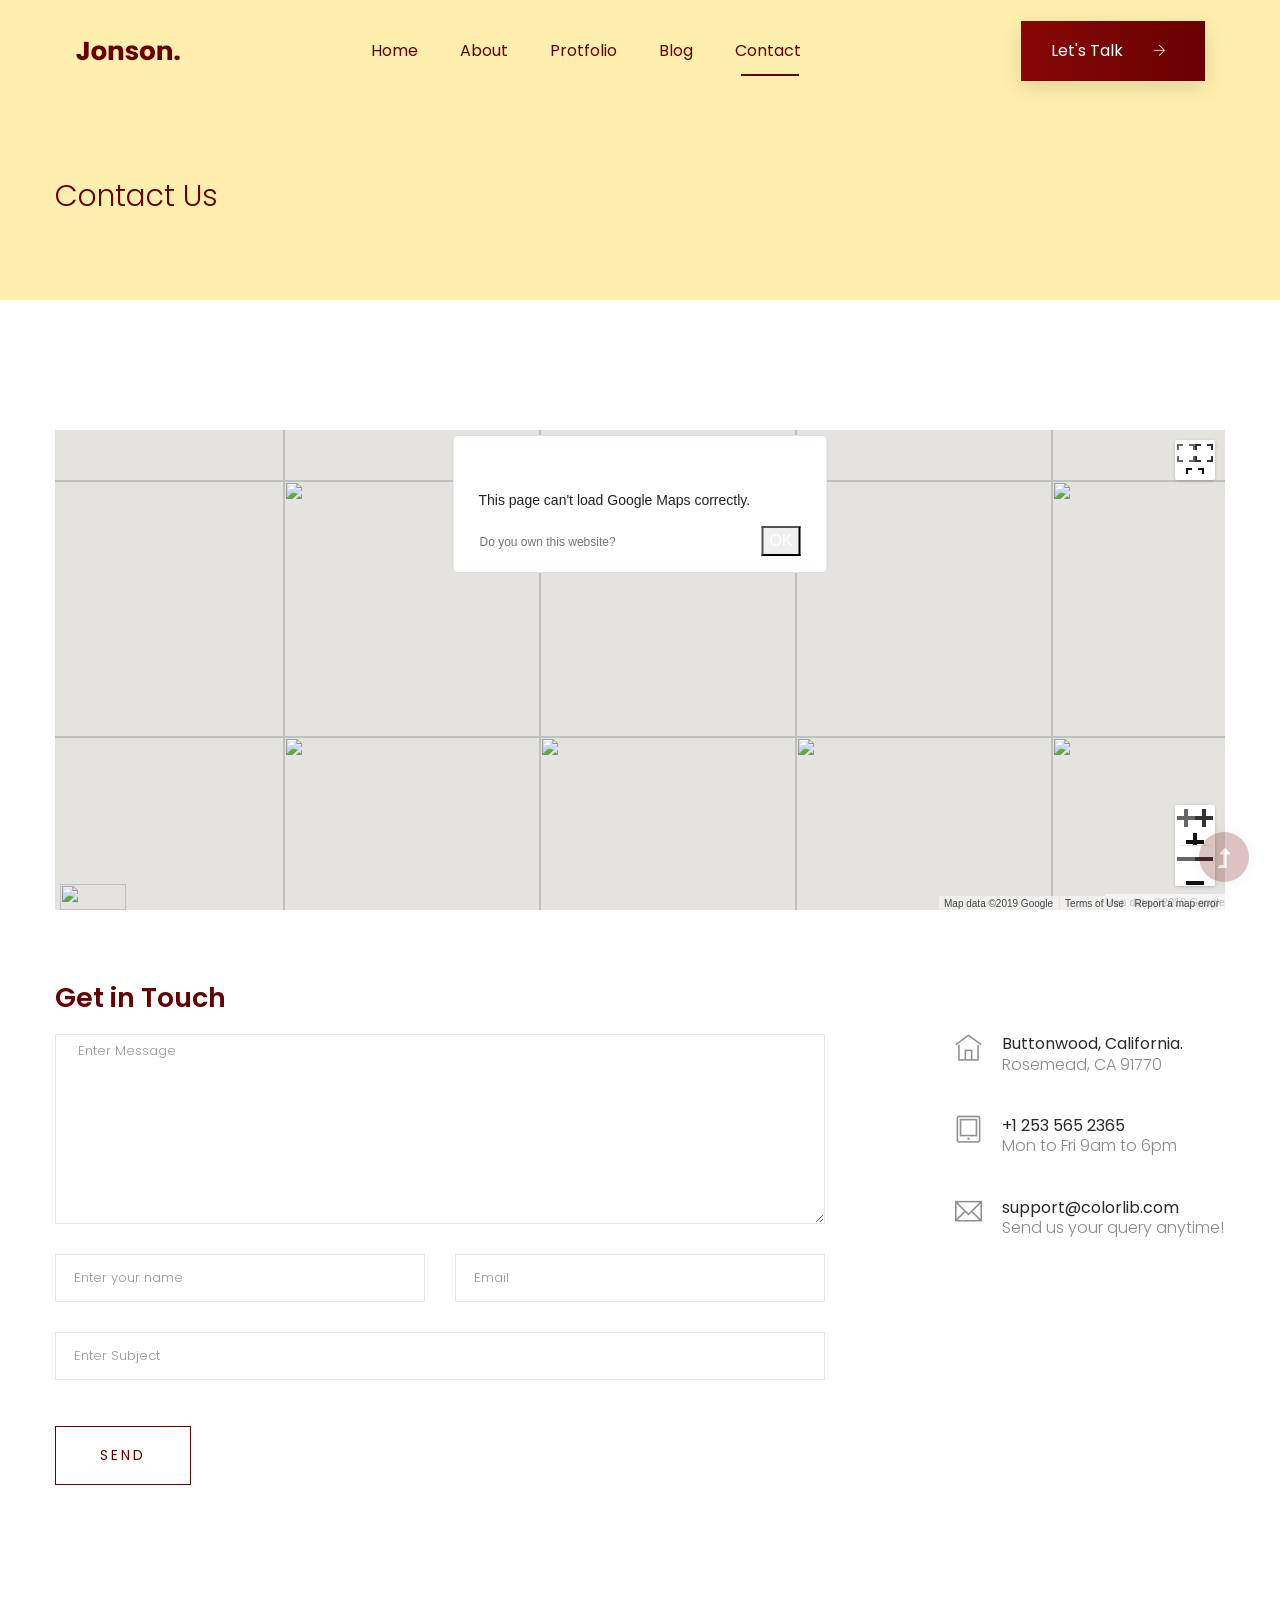
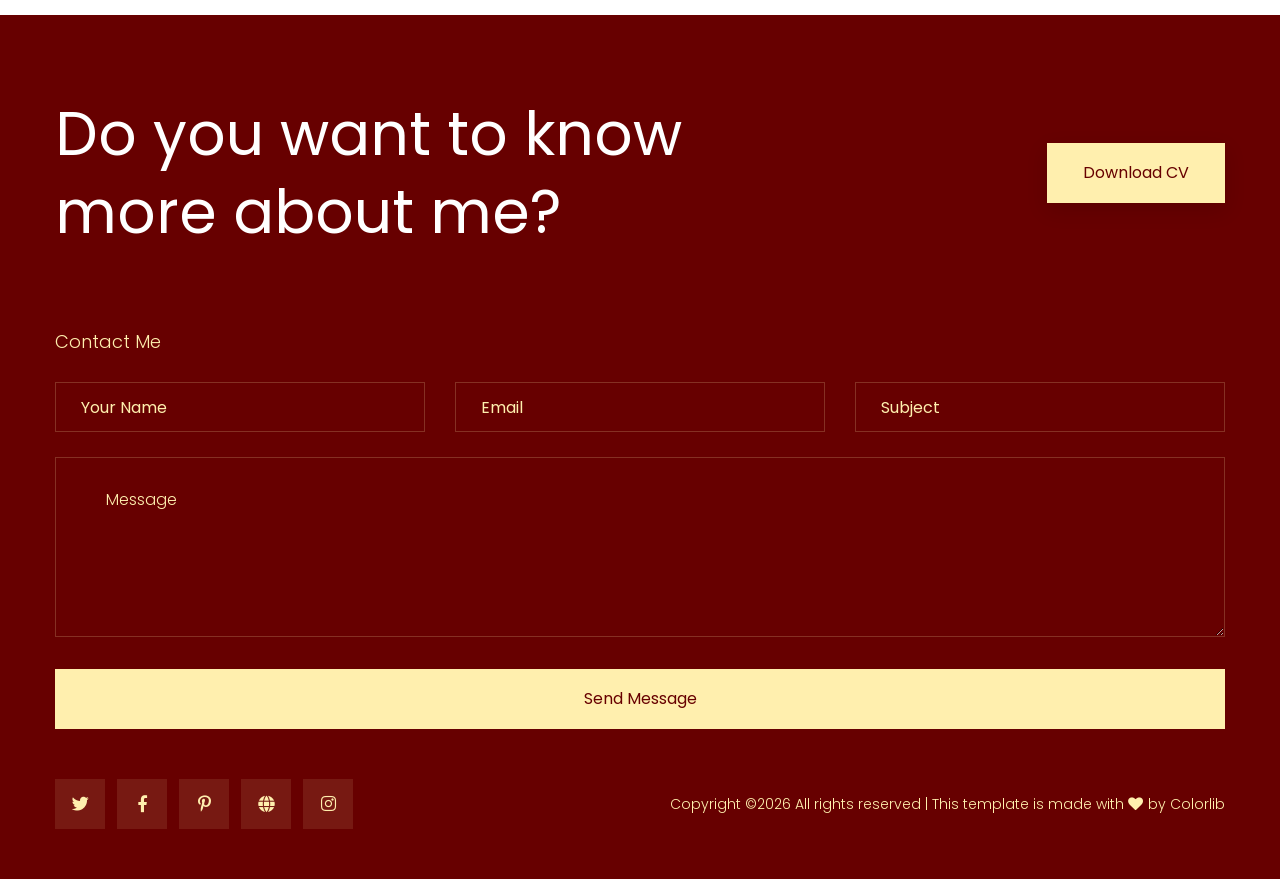
==== commit caa55bf3: "DowlandCv ,about arka plan rengi ve blog kısmındaki ana sayfadaki tüm işlemler bitti." ====
--- a/Janson/jnstema/contact.html
+++ b/Janson/jnstema/contact.html
@@ -93,6 +93,8 @@
         <!--?  Contact Area start  -->
         <section class="contact-section">
             <div class="container">
+
+
                 <div class="d-none d-sm-block mb-5 pb-4">
                     <div id="map" style="height: 480px; position: relative; overflow: hidden;"><div style="height: 100%; width: 100%; position: absolute; top: 0px; left: 0px; background-color: rgb(229, 227, 223);"><div class="gm-style" style="position: absolute; z-index: 0; left: 0px; top: 0px; height: 100%; width: 100%; padding: 0px; border-width: 0px; margin: 0px;"><div tabindex="0" style="position: absolute; z-index: 0; left: 0px; top: 0px; height: 100%; width: 100%; padding: 0px; border-width: 0px; margin: 0px; cursor: url(&quot;https://maps.gstatic.com/mapfiles/openhand_8_8.cur&quot;), default; touch-action: pan-x pan-y;"><div style="z-index: 1; position: absolute; left: 50%; top: 50%; width: 100%; transform: translate(0px, 0px);"><div style="position: absolute; left: 0px; top: 0px; z-index: 100; width: 100%;"><div style="position: absolute; left: 0px; top: 0px; z-index: 0;"><div style="position: absolute; z-index: 991; transform: matrix(1, 0, 0, 1, -100, -189);"><div style="position: absolute; left: 0px; top: 0px; width: 256px; height: 256px;"><div style="width: 256px; height: 256px;"></div></div><div style="position: absolute; left: -256px; top: 0px; width: 256px; height: 256px;"><div style="width: 256px; height: 256px;"></div></div><div style="position: absolute; left: -256px; top: -256px; width: 256px; height: 256px;"><div style="width: 256px; height: 256px;"></div></div><div style="position: absolute; left: 0px; top: -256px; width: 256px; height: 256px;"><div style="width: 256px; height: 256px;"></div></div><div style="position: absolute; left: 256px; top: -256px; width: 256px; height: 256px;"><div style="width: 256px; height: 256px;"></div></div><div style="position: absolute; left: 256px; top: 0px; width: 256px; height: 256px;"><div style="width: 256px; height: 256px;"></div></div><div style="position: absolute; left: 256px; top: 256px; width: 256px; height: 256px;"><div style="width: 256px; height: 256px;"></div></div><div style="position: absolute; left: 0px; top: 256px; width: 256px; height: 256px;"><div style="width: 256px; height: 256px;"></div></div><div style="position: absolute; left: -256px; top: 256px; width: 256px; height: 256px;"><div style="width: 256px; height: 256px;"></div></div><div style="position: absolute; left: -512px; top: 256px; width: 256px; height: 256px;"><div style="width: 256px; height: 256px;"></div></div><div style="position: absolute; left: -512px; top: 0px; width: 256px; height: 256px;"><div style="width: 256px; height: 256px;"></div></div><div style="position: absolute; left: -512px; top: -256px; width: 256px; height: 256px;"><div style="width: 256px; height: 256px;"></div></div><div style="position: absolute; left: 512px; top: -256px; width: 256px; height: 256px;"><div style="width: 256px; height: 256px;"></div></div><div style="position: absolute; left: 512px; top: 0px; width: 256px; height: 256px;"><div style="width: 256px; height: 256px;"></div></div><div style="position: absolute; left: 512px; top: 256px; width: 256px; height: 256px;"><div style="width: 256px; height: 256px;"></div></div></div></div></div><div style="position: absolute; left: 0px; top: 0px; z-index: 101; width: 100%;"></div><div style="position: absolute; left: 0px; top: 0px; z-index: 102; width: 100%;"></div><div style="position: absolute; left: 0px; top: 0px; z-index: 103; width: 100%;"><div style="position: absolute; left: 0px; top: 0px; z-index: -1;"><div style="position: absolute; z-index: 991; transform: matrix(1, 0, 0, 1, -100, -189);"><div style="width: 256px; height: 256px; overflow: hidden; position: absolute; left: 0px; top: 0px;"></div><div style="width: 256px; height: 256px; overflow: hidden; position: absolute; left: -256px; top: 0px;"></div><div style="width: 256px; height: 256px; overflow: hidden; position: absolute; left: -256px; top: -256px;"></div><div style="width: 256px; height: 256px; overflow: hidden; position: absolute; left: 0px; top: -256px;"></div><div style="width: 256px; height: 256px; overflow: hidden; position: absolute; left: 256px; top: -256px;"></div><div style="width: 256px; height: 256px; overflow: hidden; position: absolute; left: 256px; top: 0px;"></div><div style="width: 256px; height: 256px; overflow: hidden; position: absolute; left: 256px; top: 256px;"></div><div style="width: 256px; height: 256px; overflow: hidden; position: absolute; left: 0px; top: 256px;"></div><div style="width: 256px; height: 256px; overflow: hidden; position: absolute; left: -256px; top: 256px;"></div><div style="width: 256px; height: 256px; overflow: hidden; position: absolute; left: -512px; top: 256px;"></div><div style="width: 256px; height: 256px; overflow: hidden; position: absolute; left: -512px; top: 0px;"></div><div style="width: 256px; height: 256px; overflow: hidden; position: absolute; left: -512px; top: -256px;"></div><div style="width: 256px; height: 256px; overflow: hidden; position: absolute; left: 512px; top: -256px;"></div><div style="width: 256px; height: 256px; overflow: hidden; position: absolute; left: 512px; top: 0px;"></div><div style="width: 256px; height: 256px; overflow: hidden; position: absolute; left: 512px; top: 256px;"></div></div></div></div><div style="position: absolute; left: 0px; top: 0px; z-index: 0;"><div style="position: absolute; z-index: 991; transform: matrix(1, 0, 0, 1, -100, -189);"><div style="position: absolute; left: 0px; top: 0px; width: 256px; height: 256px; transition: opacity 200ms linear 0s;"><img draggable="false" alt="" role="presentation" src="https://maps.googleapis.com/maps/vt?pb=!1m5!1m4!1i9!2i470!3i302!4i256!2m3!1e0!2sm!3i476185792!2m3!1e2!6m1!3e5!3m14!2sen-US!3sUS!5e18!12m1!1e68!12m3!1e37!2m1!1ssmartmaps!12m4!1e26!2m2!1sstyles!2zcC5zOi02MHxwLmw6LTYw!4e0&amp;key=AIzaSyDpfS1oRGreGSBU5HHjMmQ3o5NLw7VdJ6I&amp;token=70038" style="width: 256px; height: 256px; user-select: none; border: 0px; padding: 0px; margin: 0px; max-width: none;"></div><div style="position: absolute; left: 256px; top: 0px; width: 256px; height: 256px; transition: opacity 200ms linear 0s;"><img draggable="false" alt="" role="presentation" src="https://maps.googleapis.com/maps/vt?pb=!1m5!1m4!1i9!2i471!3i302!4i256!2m3!1e0!2sm!3i476185840!2m3!1e2!6m1!3e5!3m14!2sen-US!3sUS!5e18!12m1!1e68!12m3!1e37!2m1!1ssmartmaps!12m4!1e26!2m2!1sstyles!2zcC5zOi02MHxwLmw6LTYw!4e0&amp;key=AIzaSyDpfS1oRGreGSBU5HHjMmQ3o5NLw7VdJ6I&amp;token=84496" style="width: 256px; height: 256px; user-select: none; border: 0px; padding: 0px; margin: 0px; max-width: none;"></div><div style="position: absolute; left: 256px; top: 256px; width: 256px; height: 256px; transition: opacity 200ms linear 0s;"><img draggable="false" alt="" role="presentation" src="https://maps.googleapis.com/maps/vt?pb=!1m5!1m4!1i9!2i471!3i303!4i256!2m3!1e0!2sm!3i476185840!2m3!1e2!6m1!3e5!3m14!2sen-US!3sUS!5e18!12m1!1e68!12m3!1e37!2m1!1ssmartmaps!12m4!1e26!2m2!1sstyles!2zcC5zOi02MHxwLmw6LTYw!4e0&amp;key=AIzaSyDpfS1oRGreGSBU5HHjMmQ3o5NLw7VdJ6I&amp;token=107953" style="width: 256px; height: 256px; user-select: none; border: 0px; padding: 0px; margin: 0px; max-width: none;"></div><div style="position: absolute; left: 0px; top: 256px; width: 256px; height: 256px; transition: opacity 200ms linear 0s;"><img draggable="false" alt="" role="presentation" src="https://maps.googleapis.com/maps/vt?pb=!1m5!1m4!1i9!2i470!3i303!4i256!2m3!1e0!2sm!3i476185792!2m3!1e2!6m1!3e5!3m14!2sen-US!3sUS!5e18!12m1!1e68!12m3!1e37!2m1!1ssmartmaps!12m4!1e26!2m2!1sstyles!2zcC5zOi02MHxwLmw6LTYw!4e0&amp;key=AIzaSyDpfS1oRGreGSBU5HHjMmQ3o5NLw7VdJ6I&amp;token=93495" style="width: 256px; height: 256px; user-select: none; border: 0px; padding: 0px; margin: 0px; max-width: none;"></div><div style="position: absolute; left: -256px; top: 256px; width: 256px; height: 256px; transition: opacity 200ms linear 0s;"><img draggable="false" alt="" role="presentation" src="https://maps.googleapis.com/maps/vt?pb=!1m5!1m4!1i9!2i469!3i303!4i256!2m3!1e0!2sm!3i476185792!2m3!1e2!6m1!3e5!3m14!2sen-US!3sUS!5e18!12m1!1e68!12m3!1e37!2m1!1ssmartmaps!12m4!1e26!2m2!1sstyles!2zcC5zOi02MHxwLmw6LTYw!4e0&amp;key=AIzaSyDpfS1oRGreGSBU5HHjMmQ3o5NLw7VdJ6I&amp;token=85128" style="width: 256px; height: 256px; user-select: none; border: 0px; padding: 0px; margin: 0px; max-width: none;"></div><div style="position: absolute; left: -512px; top: 256px; width: 256px; height: 256px; transition: opacity 200ms linear 0s;"><img draggable="false" alt="" role="presentation" src="https://maps.googleapis.com/maps/vt?pb=!1m5!1m4!1i9!2i468!3i303!4i256!2m3!1e0!2sm!3i476185504!2m3!1e2!6m1!3e5!3m14!2sen-US!3sUS!5e18!12m1!1e68!12m3!1e37!2m1!1ssmartmaps!12m4!1e26!2m2!1sstyles!2zcC5zOi02MHxwLmw6LTYw!4e0&amp;key=AIzaSyDpfS1oRGreGSBU5HHjMmQ3o5NLw7VdJ6I&amp;token=46831" style="width: 256px; height: 256px; user-select: none; border: 0px; padding: 0px; margin: 0px; max-width: none;"></div><div style="position: absolute; left: -512px; top: 0px; width: 256px; height: 256px; transition: opacity 200ms linear 0s;"><img draggable="false" alt="" role="presentation" src="https://maps.googleapis.com/maps/vt?pb=!1m5!1m4!1i9!2i468!3i302!4i256!2m3!1e0!2sm!3i476184952!2m3!1e2!6m1!3e5!3m14!2sen-US!3sUS!5e18!12m1!1e68!12m3!1e37!2m1!1ssmartmaps!12m4!1e26!2m2!1sstyles!2zcC5zOi02MHxwLmw6LTYw!4e0&amp;key=AIzaSyDpfS1oRGreGSBU5HHjMmQ3o5NLw7VdJ6I&amp;token=10814" style="width: 256px; height: 256px; user-select: none; border: 0px; padding: 0px; margin: 0px; max-width: none;"></div><div style="position: absolute; left: -512px; top: -256px; width: 256px; height: 256px; transition: opacity 200ms linear 0s;"><img draggable="false" alt="" role="presentation" src="https://maps.googleapis.com/maps/vt?pb=!1m5!1m4!1i9!2i468!3i301!4i256!2m3!1e0!2sm!3i476184952!2m3!1e2!6m1!3e5!3m14!2sen-US!3sUS!5e18!12m1!1e68!12m3!1e37!2m1!1ssmartmaps!12m4!1e26!2m2!1sstyles!2zcC5zOi02MHxwLmw6LTYw!4e0&amp;key=AIzaSyDpfS1oRGreGSBU5HHjMmQ3o5NLw7VdJ6I&amp;token=118428" style="width: 256px; height: 256px; user-select: none; border: 0px; padding: 0px; margin: 0px; max-width: none;"></div><div style="position: absolute; left: 512px; top: -256px; width: 256px; height: 256px; transition: opacity 200ms linear 0s;"><img draggable="false" alt="" role="presentation" src="https://maps.googleapis.com/maps/vt?pb=!1m5!1m4!1i9!2i472!3i301!4i256!2m3!1e0!2sm!3i476185636!2m3!1e2!6m1!3e5!3m14!2sen-US!3sUS!5e18!12m1!1e68!12m3!1e37!2m1!1ssmartmaps!12m4!1e26!2m2!1sstyles!2zcC5zOi02MHxwLmw6LTYw!4e0&amp;key=AIzaSyDpfS1oRGreGSBU5HHjMmQ3o5NLw7VdJ6I&amp;token=43995" style="width: 256px; height: 256px; user-select: none; border: 0px; padding: 0px; margin: 0px; max-width: none;"></div><div style="position: absolute; left: 512px; top: 0px; width: 256px; height: 256px; transition: opacity 200ms linear 0s;"><img draggable="false" alt="" role="presentation" src="https://maps.googleapis.com/maps/vt?pb=!1m5!1m4!1i9!2i472!3i302!4i256!2m3!1e0!2sm!3i476185840!2m3!1e2!6m1!3e5!3m14!2sen-US!3sUS!5e18!12m1!1e68!12m3!1e37!2m1!1ssmartmaps!12m4!1e26!2m2!1sstyles!2zcC5zOi02MHxwLmw6LTYw!4e0&amp;key=AIzaSyDpfS1oRGreGSBU5HHjMmQ3o5NLw7VdJ6I&amp;token=905" style="width: 256px; height: 256px; user-select: none; border: 0px; padding: 0px; margin: 0px; max-width: none;"></div><div style="position: absolute; left: 512px; top: 256px; width: 256px; height: 256px; transition: opacity 200ms linear 0s;"><img draggable="false" alt="" role="presentation" src="https://maps.googleapis.com/maps/vt?pb=!1m5!1m4!1i9!2i472!3i303!4i256!2m3!1e0!2sm!3i476185840!2m3!1e2!6m1!3e5!3m14!2sen-US!3sUS!5e18!12m1!1e68!12m3!1e37!2m1!1ssmartmaps!12m4!1e26!2m2!1sstyles!2zcC5zOi02MHxwLmw6LTYw!4e0&amp;key=AIzaSyDpfS1oRGreGSBU5HHjMmQ3o5NLw7VdJ6I&amp;token=24362" style="width: 256px; height: 256px; user-select: none; border: 0px; padding: 0px; margin: 0px; max-width: none;"></div><div style="position: absolute; left: -256px; top: 0px; width: 256px; height: 256px; transition: opacity 200ms linear 0s;"><img draggable="false" alt="" role="presentation" src="https://maps.googleapis.com/maps/vt?pb=!1m5!1m4!1i9!2i469!3i302!4i256!2m3!1e0!2sm!3i476185792!2m3!1e2!6m1!3e5!3m14!2sen-US!3sUS!5e18!12m1!1e68!12m3!1e37!2m1!1ssmartmaps!12m4!1e26!2m2!1sstyles!2zcC5zOi02MHxwLmw6LTYw!4e0&amp;key=AIzaSyDpfS1oRGreGSBU5HHjMmQ3o5NLw7VdJ6I&amp;token=61671" style="width: 256px; height: 256px; user-select: none; border: 0px; padding: 0px; margin: 0px; max-width: none;"></div><div style="position: absolute; left: -256px; top: -256px; width: 256px; height: 256px; transition: opacity 200ms linear 0s;"><img draggable="false" alt="" role="presentation" src="https://maps.googleapis.com/maps/vt?pb=!1m5!1m4!1i9!2i469!3i301!4i256!2m3!1e0!2sm!3i476185792!2m3!1e2!6m1!3e5!3m14!2sen-US!3sUS!5e18!12m1!1e68!12m3!1e37!2m1!1ssmartmaps!12m4!1e26!2m2!1sstyles!2zcC5zOi02MHxwLmw6LTYw!4e0&amp;key=AIzaSyDpfS1oRGreGSBU5HHjMmQ3o5NLw7VdJ6I&amp;token=38214" style="width: 256px; height: 256px; user-select: none; border: 0px; padding: 0px; margin: 0px; max-width: none;"></div><div style="position: absolute; left: 0px; top: -256px; width: 256px; height: 256px; transition: opacity 200ms linear 0s;"><img draggable="false" alt="" role="presentation" src="https://maps.googleapis.com/maps/vt?pb=!1m5!1m4!1i9!2i470!3i301!4i256!2m3!1e0!2sm!3i476185792!2m3!1e2!6m1!3e5!3m14!2sen-US!3sUS!5e18!12m1!1e68!12m3!1e37!2m1!1ssmartmaps!12m4!1e26!2m2!1sstyles!2zcC5zOi02MHxwLmw6LTYw!4e0&amp;key=AIzaSyDpfS1oRGreGSBU5HHjMmQ3o5NLw7VdJ6I&amp;token=46581" style="width: 256px; height: 256px; user-select: none; border: 0px; padding: 0px; margin: 0px; max-width: none;"></div><div style="position: absolute; left: 256px; top: -256px; width: 256px; height: 256px; transition: opacity 200ms linear 0s;"><img draggable="false" alt="" role="presentation" src="https://maps.googleapis.com/maps/vt?pb=!1m5!1m4!1i9!2i471!3i301!4i256!2m3!1e0!2sm!3i476185792!2m3!1e2!6m1!3e5!3m14!2sen-US!3sUS!5e18!12m1!1e68!12m3!1e37!2m1!1ssmartmaps!12m4!1e26!2m2!1sstyles!2zcC5zOi02MHxwLmw6LTYw!4e0&amp;key=AIzaSyDpfS1oRGreGSBU5HHjMmQ3o5NLw7VdJ6I&amp;token=94061" style="width: 256px; height: 256px; user-select: none; border: 0px; padding: 0px; margin: 0px; max-width: none;"></div></div></div></div><div class="gm-style-pbc" style="z-index: 2; position: absolute; height: 100%; width: 100%; padding: 0px; border-width: 0px; margin: 0px; left: 0px; top: 0px; opacity: 0;"><p class="gm-style-pbt"></p></div><div style="z-index: 3; position: absolute; height: 100%; width: 100%; padding: 0px; border-width: 0px; margin: 0px; left: 0px; top: 0px; touch-action: pan-x pan-y;"><div style="z-index: 4; position: absolute; left: 50%; top: 50%; width: 100%; transform: translate(0px, 0px);"><div style="position: absolute; left: 0px; top: 0px; z-index: 104; width: 100%;"></div><div style="position: absolute; left: 0px; top: 0px; z-index: 105; width: 100%;"></div><div style="position: absolute; left: 0px; top: 0px; z-index: 106; width: 100%;"></div><div style="position: absolute; left: 0px; top: 0px; z-index: 107; width: 100%;"></div></div></div></div><iframe aria-hidden="true" frameborder="0" style="z-index: -1; position: absolute; width: 100%; height: 100%; top: 0px; left: 0px; border: none;" src="about:blank"></iframe><div style="margin-left: 5px; margin-right: 5px; z-index: 1000000; position: absolute; left: 0px; bottom: 0px;"><a target="_blank" rel="noopener" href="https://maps.google.com/maps?ll=-31.197,150.744&amp;z=9&amp;t=m&amp;hl=en-US&amp;gl=US&amp;mapclient=apiv3" title="Open this area in Google Maps (opens a new window)" style="position: static; overflow: visible; float: none; display: inline;"><div style="width: 66px; height: 26px; cursor: pointer;"><img alt="" src="https://maps.gstatic.com/mapfiles/api-3/images/google_white5.png" draggable="false" style="position: absolute; left: 0px; top: 0px; width: 66px; height: 26px; user-select: none; border: 0px; padding: 0px; margin: 0px;"></div></a></div><div style="background-color: white; padding: 15px 21px; border: 1px solid rgb(171, 171, 171); font-family: Roboto, Arial, sans-serif; color: rgb(34, 34, 34); box-sizing: border-box; box-shadow: rgba(0, 0, 0, 0.2) 0px 4px 16px; z-index: 10000002; display: none; width: 300px; height: 180px; position: absolute; left: 315px; top: 150px;"><div style="padding: 0px 0px 10px; font-size: 16px; box-sizing: border-box;">Map Data</div><div style="font-size: 13px;">Map data ©2019 Google</div><button draggable="false" title="Close" aria-label="Close" type="button" class="gm-ui-hover-effect" style="background: none; display: block; border: 0px; margin: 0px; padding: 0px; position: absolute; cursor: pointer; user-select: none; top: 0px; right: 0px; width: 37px; height: 37px;"><img src="data:image/svg+xml,%3Csvg%20xmlns%3D%22http%3A%2F%2Fwww.w3.org%2F2000%2Fsvg%22%20width%3D%2224px%22%20height%3D%2224px%22%20viewBox%3D%220%200%2024%2024%22%20fill%3D%22%23000000%22%3E%0A%20%20%20%20%3Cpath%20d%3D%22M19%206.41L17.59%205%2012%2010.59%206.41%205%205%206.41%2010.59%2012%205%2017.59%206.41%2019%2012%2013.41%2017.59%2019%2019%2017.59%2013.41%2012z%22%2F%3E%0A%20%20%20%20%3Cpath%20d%3D%22M0%200h24v24H0z%22%20fill%3D%22none%22%2F%3E%0A%3C%2Fsvg%3E%0A" style="pointer-events: none; display: block; width: 13px; height: 13px; margin: 12px;"></button></div><div class="gmnoprint" style="z-index: 1000001; position: absolute; right: 166px; bottom: 0px; width: 121px;"><div draggable="false" class="gm-style-cc" style="user-select: none; height: 14px; line-height: 14px;"><div style="opacity: 0.7; width: 100%; height: 100%; position: absolute;"><div style="width: 1px;"></div><div style="background-color: rgb(245, 245, 245); width: auto; height: 100%; margin-left: 1px;"></div></div><div style="position: relative; padding-right: 6px; padding-left: 6px; box-sizing: border-box; font-family: Roboto, Arial, sans-serif; font-size: 10px; color: rgb(68, 68, 68); white-space: nowrap; direction: ltr; text-align: right; vertical-align: middle; display: inline-block;"><a style="text-decoration: none; cursor: pointer; display: none;">Map Data</a><span>Map data ©2019 Google</span></div></div></div><div class="gmnoscreen" style="position: absolute; right: 0px; bottom: 0px;"><div style="font-family: Roboto, Arial, sans-serif; font-size: 11px; color: rgb(68, 68, 68); direction: ltr; text-align: right; background-color: rgb(245, 245, 245);">Map data ©2019 Google</div></div><div class="gmnoprint gm-style-cc" draggable="false" style="z-index: 1000001; user-select: none; height: 14px; line-height: 14px; position: absolute; right: 95px; bottom: 0px;"><div style="opacity: 0.7; width: 100%; height: 100%; position: absolute;"><div style="width: 1px;"></div><div style="background-color: rgb(245, 245, 245); width: auto; height: 100%; margin-left: 1px;"></div></div><div style="position: relative; padding-right: 6px; padding-left: 6px; box-sizing: border-box; font-family: Roboto, Arial, sans-serif; font-size: 10px; color: rgb(68, 68, 68); white-space: nowrap; direction: ltr; text-align: right; vertical-align: middle; display: inline-block;"><a href="https://www.google.com/intl/en-US_US/help/terms_maps.html" target="_blank" rel="noopener" style="text-decoration: none; cursor: pointer; color: rgb(68, 68, 68);">Terms of Use</a></div></div><button draggable="false" title="Toggle fullscreen view" aria-label="Toggle fullscreen view" type="button" class="gm-control-active gm-fullscreen-control" style="background: none rgb(255, 255, 255); border: 0px; margin: 10px; padding: 0px; position: absolute; cursor: pointer; user-select: none; border-radius: 2px; height: 40px; width: 40px; box-shadow: rgba(0, 0, 0, 0.3) 0px 1px 4px -1px; overflow: hidden; top: 0px; right: 0px;"><img src="data:image/svg+xml,%3Csvg%20xmlns%3D%22http%3A%2F%2Fwww.w3.org%2F2000%2Fsvg%22%20width%3D%2218%22%20height%3D%2218%22%20viewBox%3D%220%20018%2018%22%3E%0A%20%20%3Cpath%20fill%3D%22%23666%22%20d%3D%22M0%2C0v2v4h2V2h4V0H2H0z%20M16%2C0h-4v2h4v4h2V2V0H16z%20M16%2C16h-4v2h4h2v-2v-4h-2V16z%20M2%2C12H0v4v2h2h4v-2H2V12z%22%2F%3E%0A%3C%2Fsvg%3E%0A" style="height: 18px; width: 18px;"><img src="data:image/svg+xml,%3Csvg%20xmlns%3D%22http%3A%2F%2Fwww.w3.org%2F2000%2Fsvg%22%20width%3D%2218%22%20height%3D%2218%22%20viewBox%3D%220%200%2018%2018%22%3E%0A%20%20%3Cpath%20fill%3D%22%23333%22%20d%3D%22M0%2C0v2v4h2V2h4V0H2H0z%20M16%2C0h-4v2h4v4h2V2V0H16z%20M16%2C16h-4v2h4h2v-2v-4h-2V16z%20M2%2C12H0v4v2h2h4v-2H2V12z%22%2F%3E%0A%3C%2Fsvg%3E%0A" style="height: 18px; width: 18px;"><img src="data:image/svg+xml,%3Csvg%20xmlns%3D%22http%3A%2F%2Fwww.w3.org%2F2000%2Fsvg%22%20width%3D%2218%22%20height%3D%2218%22%20viewBox%3D%220%200%2018%2018%22%3E%0A%20%20%3Cpath%20fill%3D%22%23111%22%20d%3D%22M0%2C0v2v4h2V2h4V0H2H0z%20M16%2C0h-4v2h4v4h2V2V0H16z%20M16%2C16h-4v2h4h2v-2v-4h-2V16z%20M2%2C12H0v4v2h2h4v-2H2V12z%22%2F%3E%0A%3C%2Fsvg%3E%0A" style="height: 18px; width: 18px;"></button><div draggable="false" class="gm-style-cc" style="user-select: none; height: 14px; line-height: 14px; position: absolute; right: 0px; bottom: 0px;"><div style="opacity: 0.7; width: 100%; height: 100%; position: absolute;"><div style="width: 1px;"></div><div style="background-color: rgb(245, 245, 245); width: auto; height: 100%; margin-left: 1px;"></div></div><div style="position: relative; padding-right: 6px; padding-left: 6px; box-sizing: border-box; font-family: Roboto, Arial, sans-serif; font-size: 10px; color: rgb(68, 68, 68); white-space: nowrap; direction: ltr; text-align: right; vertical-align: middle; display: inline-block;"><a target="_blank" rel="noopener" title="Report errors in the road map or imagery to Google" href="https://www.google.com/maps/@-31.197,150.744,9z/data=!10m1!1e1!12b1?source=apiv3&amp;rapsrc=apiv3" style="font-family: Roboto, Arial, sans-serif; font-size: 10px; color: rgb(68, 68, 68); text-decoration: none; position: relative;">Report a map error</a></div></div><div class="gmnoprint gm-bundled-control gm-bundled-control-on-bottom" draggable="false" controlwidth="40" controlheight="81" style="margin: 10px; user-select: none; position: absolute; bottom: 95px; right: 40px;"><div class="gmnoprint" controlwidth="40" controlheight="81" style="position: absolute; left: 0px; top: 0px;"><div draggable="false" style="user-select: none; box-shadow: rgba(0, 0, 0, 0.3) 0px 1px 4px -1px; border-radius: 2px; cursor: pointer; background-color: rgb(255, 255, 255); width: 40px; height: 81px;"><button draggable="false" title="Zoom in" aria-label="Zoom in" type="button" class="gm-control-active" style="background: none; display: block; border: 0px; margin: 0px; padding: 0px; position: relative; cursor: pointer; user-select: none; overflow: hidden; width: 40px; height: 40px; top: 0px; left: 0px;"><img src="data:image/svg+xml,%3Csvg%20xmlns%3D%22http%3A%2F%2Fwww.w3.org%2F2000%2Fsvg%22%20width%3D%2218%22%20height%3D%2218%22%20viewBox%3D%220%200%2018%2018%22%3E%0A%20%20%3Cpolygon%20fill%3D%22%23666%22%20points%3D%2218%2C7%2011%2C7%2011%2C0%207%2C0%207%2C7%200%2C7%200%2C11%207%2C11%207%2C18%2011%2C18%2011%2C11%2018%2C11%22%2F%3E%0A%3C%2Fsvg%3E%0A" style="height: 18px; width: 18px;"><img src="data:image/svg+xml,%3Csvg%20xmlns%3D%22http%3A%2F%2Fwww.w3.org%2F2000%2Fsvg%22%20width%3D%2218%22%20height%3D%2218%22%20viewBox%3D%220%200%2018%2018%22%3E%0A%20%20%3Cpolygon%20fill%3D%22%23333%22%20points%3D%2218%2C7%2011%2C7%2011%2C0%207%2C0%207%2C7%200%2C7%200%2C11%207%2C11%207%2C18%2011%2C18%2011%2C11%2018%2C11%22%2F%3E%0A%3C%2Fsvg%3E%0A" style="height: 18px; width: 18px;"><img src="data:image/svg+xml,%3Csvg%20xmlns%3D%22http%3A%2F%2Fwww.w3.org%2F2000%2Fsvg%22%20width%3D%2218%22%20height%3D%2218%22%20viewBox%3D%220%200%2018%2018%22%3E%0A%20%20%3Cpolygon%20fill%3D%22%23111%22%20points%3D%2218%2C7%2011%2C7%2011%2C0%207%2C0%207%2C7%200%2C7%200%2C11%207%2C11%207%2C18%2011%2C18%2011%2C11%2018%2C11%22%2F%3E%0A%3C%2Fsvg%3E%0A" style="height: 18px; width: 18px;"></button><div style="position: relative; overflow: hidden; width: 30px; height: 1px; margin: 0px 5px; background-color: rgb(230, 230, 230); top: 0px;"></div><button draggable="false" title="Zoom out" aria-label="Zoom out" type="button" class="gm-control-active" style="background: none; display: block; border: 0px; margin: 0px; padding: 0px; position: relative; cursor: pointer; user-select: none; overflow: hidden; width: 40px; height: 40px; top: 0px; left: 0px;"><img src="data:image/svg+xml,%3Csvg%20xmlns%3D%22http%3A%2F%2Fwww.w3.org%2F2000%2Fsvg%22%20width%3D%2218%22%20height%3D%2218%22%20viewBox%3D%220%200%2018%2018%22%3E%0A%20%20%3Cpath%20fill%3D%22%23666%22%20d%3D%22M0%2C7h18v4H0V7z%22%2F%3E%0A%3C%2Fsvg%3E%0A" style="height: 18px; width: 18px;"><img src="data:image/svg+xml,%3Csvg%20xmlns%3D%22http%3A%2F%2Fwww.w3.org%2F2000%2Fsvg%22%20width%3D%2218%22%20height%3D%2218%22%20viewBox%3D%220%200%2018%2018%22%3E%0A%20%20%3Cpath%20fill%3D%22%23333%22%20d%3D%22M0%2C7h18v4H0V7z%22%2F%3E%0A%3C%2Fsvg%3E%0A" style="height: 18px; width: 18px;"><img src="data:image/svg+xml,%3Csvg%20xmlns%3D%22http%3A%2F%2Fwww.w3.org%2F2000%2Fsvg%22%20width%3D%2218%22%20height%3D%2218%22%20viewBox%3D%220%200%2018%2018%22%3E%0A%20%20%3Cpath%20fill%3D%22%23111%22%20d%3D%22M0%2C7h18v4H0V7z%22%2F%3E%0A%3C%2Fsvg%3E%0A" style="height: 18px; width: 18px;"></button></div></div><div class="gmnoprint" controlwidth="40" controlheight="40" style="display: none; position: absolute;"><div style="width: 40px; height: 40px;"><button draggable="false" title="Rotate map 90 degrees" aria-label="Rotate map 90 degrees" type="button" class="gm-control-active" style="background: none rgb(255, 255, 255); display: none; border: 0px; margin: 0px 0px 32px; padding: 0px; position: relative; cursor: pointer; user-select: none; width: 40px; height: 40px; top: 0px; left: 0px; overflow: hidden; box-shadow: rgba(0, 0, 0, 0.3) 0px 1px 4px -1px; border-radius: 2px;"><img src="data:image/svg+xml,%3Csvg%20xmlns%3D%22http%3A%2F%2Fwww.w3.org%2F2000%2Fsvg%22%20width%3D%2224%22%20height%3D%2222%22%20viewBox%3D%220%200%2024%2022%22%3E%0A%20%20%3Cpath%20fill%3D%22%23666%22%20fill-rule%3D%22evenodd%22%20d%3D%22M20%2010c0-5.52-4.48-10-10-10s-10%204.48-10%2010v5h5v-5c0-2.76%202.24-5%205-5s5%202.24%205%205v5h-4l6.5%207%206.5-7h-4v-5z%22%20clip-rule%3D%22evenodd%22%2F%3E%0A%3C%2Fsvg%3E%0A" style="height: 18px; width: 18px;"><img src="data:image/svg+xml,%3Csvg%20xmlns%3D%22http%3A%2F%2Fwww.w3.org%2F2000%2Fsvg%22%20width%3D%2224%22%20height%3D%2222%22%20viewBox%3D%220%200%2024%2022%22%3E%0A%20%20%3Cpath%20fill%3D%22%23333%22%20fill-rule%3D%22evenodd%22%20d%3D%22M20%2010c0-5.52-4.48-10-10-10s-10%204.48-10%2010v5h5v-5c0-2.76%202.24-5%205-5s5%202.24%205%205v5h-4l6.5%207%206.5-7h-4v-5z%22%20clip-rule%3D%22evenodd%22%2F%3E%0A%3C%2Fsvg%3E%0A" style="height: 18px; width: 18px;"><img src="data:image/svg+xml,%3Csvg%20xmlns%3D%22http%3A%2F%2Fwww.w3.org%2F2000%2Fsvg%22%20width%3D%2224%22%20height%3D%2222%22%20viewBox%3D%220%200%2024%2022%22%3E%0A%20%20%3Cpath%20fill%3D%22%23111%22%20fill-rule%3D%22evenodd%22%20d%3D%22M20%2010c0-5.52-4.48-10-10-10s-10%204.48-10%2010v5h5v-5c0-2.76%202.24-5%205-5s5%202.24%205%205v5h-4l6.5%207%206.5-7h-4v-5z%22%20clip-rule%3D%22evenodd%22%2F%3E%0A%3C%2Fsvg%3E%0A" style="height: 18px; width: 18px;"></button><button draggable="false" title="Tilt map" aria-label="Tilt map" type="button" class="gm-tilt gm-control-active" style="background: none rgb(255, 255, 255); display: block; border: 0px; margin: 0px; padding: 0px; position: relative; cursor: pointer; user-select: none; width: 40px; height: 40px; top: 0px; left: 0px; overflow: hidden; box-shadow: rgba(0, 0, 0, 0.3) 0px 1px 4px -1px; border-radius: 2px;"><img src="data:image/svg+xml,%3Csvg%20xmlns%3D%22http%3A%2F%2Fwww.w3.org%2F2000%2Fsvg%22%20width%3D%2218px%22%20height%3D%2216px%22%20viewBox%3D%220%200%2018%2016%22%3E%0A%20%20%3Cpath%20fill%3D%22%23666%22%20d%3D%22M0%2C16h8V9H0V16z%20M10%2C16h8V9h-8V16z%20M0%2C7h8V0H0V7z%20M10%2C0v7h8V0H10z%22%2F%3E%0A%3C%2Fsvg%3E%0A" style="width: 18px;"><img src="data:image/svg+xml,%3Csvg%20xmlns%3D%22http%3A%2F%2Fwww.w3.org%2F2000%2Fsvg%22%20width%3D%2218px%22%20height%3D%2216px%22%20viewBox%3D%220%200%2018%2016%22%3E%0A%20%20%3Cpath%20fill%3D%22%23333%22%20d%3D%22M0%2C16h8V9H0V16z%20M10%2C16h8V9h-8V16z%20M0%2C7h8V0H0V7z%20M10%2C0v7h8V0H10z%22%2F%3E%0A%3C%2Fsvg%3E%0A" style="width: 18px;"><img src="data:image/svg+xml,%3Csvg%20xmlns%3D%22http%3A%2F%2Fwww.w3.org%2F2000%2Fsvg%22%20width%3D%2218px%22%20height%3D%2216px%22%20viewBox%3D%220%200%2018%2016%22%3E%0A%20%20%3Cpath%20fill%3D%22%23111%22%20d%3D%22M0%2C16h8V9H0V16z%20M10%2C16h8V9h-8V16z%20M0%2C7h8V0H0V7z%20M10%2C0v7h8V0H10z%22%2F%3E%0A%3C%2Fsvg%3E%0A" style="width: 18px;"></button></div></div></div></div></div><div style="background-color: white; font-weight: 500; font-family: Roboto, sans-serif; padding: 15px 25px; box-sizing: border-box; top: 5px; border: 1px solid rgba(0, 0, 0, 0.12); border-radius: 5px; left: 50%; max-width: 375px; position: absolute; transform: translateX(-50%); width: calc(100% - 10px); z-index: 1;"><div><img alt="" src="https://maps.gstatic.com/mapfiles/api-3/images/google_gray.svg" draggable="false" style="padding: 0px; margin: 0px; border: 0px; height: 17px; vertical-align: middle; width: 52px; user-select: none;"></div><div style="line-height: 20px; margin: 15px 0px;"><span style="color: rgba(0, 0, 0, 0.87); font-size: 14px;">This page can't load Google Maps correctly.</span></div><table style="width: 100%;"><tr><td style="line-height: 16px; vertical-align: middle;"><a href="https://developers.google.com/maps/documentation/javascript/error-messages?utm_source=maps_js&amp;utm_medium=degraded&amp;utm_campaign=billing#api-key-and-billing-errors" target="_blank" rel="noopener" style="color: rgba(0, 0, 0, 0.54); font-size: 12px;">Do you own this website?</a></td><td style="text-align: right;"><button class="dismissButton">OK</button></td></tr></table></div></div>
                     <script>
@@ -102,21 +104,21 @@
                                 lng: 131.044
                             };
                             var grayStyles = [{
-                                    featureType: "all",
-                                    stylers: [{
-                                            saturation: -90
-                                        },
-                                        {
-                                            lightness: 50
-                                        }
-                                    ]
+                                featureType: "all",
+                                stylers: [{
+                                    saturation: -90
                                 },
                                 {
-                                    elementType: 'labels.text.fill',
-                                    stylers: [{
-                                        color: '#ccdee9'
-                                    }]
+                                    lightness: 50
                                 }
+                                ]
+                            },
+                            {
+                                elementType: 'labels.text.fill',
+                                stylers: [{
+                                    color: '#ccdee9'
+                                }]
+                            }
                             ];
                             var map = new google.maps.Map(document.getElementById('map'), {
                                 center: {
@@ -129,10 +131,11 @@
                             });
                         }
                     </script>
-                    <script src="https://maps.googleapis.com/maps/api/js?key=AIzaSyDpfS1oRGreGSBU5HHjMmQ3o5NLw7VdJ6I&amp;callback=initMap">
-                    </script>
-    
-                </div>
+                    <script src="https://maps.googleapis.com/maps/api/js?key=AIzaSyDpfS1oRGreGSBU5HHjMmQ3o5NLw7VdJ6I&amp;callback=initMap"></script>
+
+                </div>
+
+
                 <div class="row">
                     <div class="col-12">
                         <h2 class="contact-title">Get in Touch</h2>
